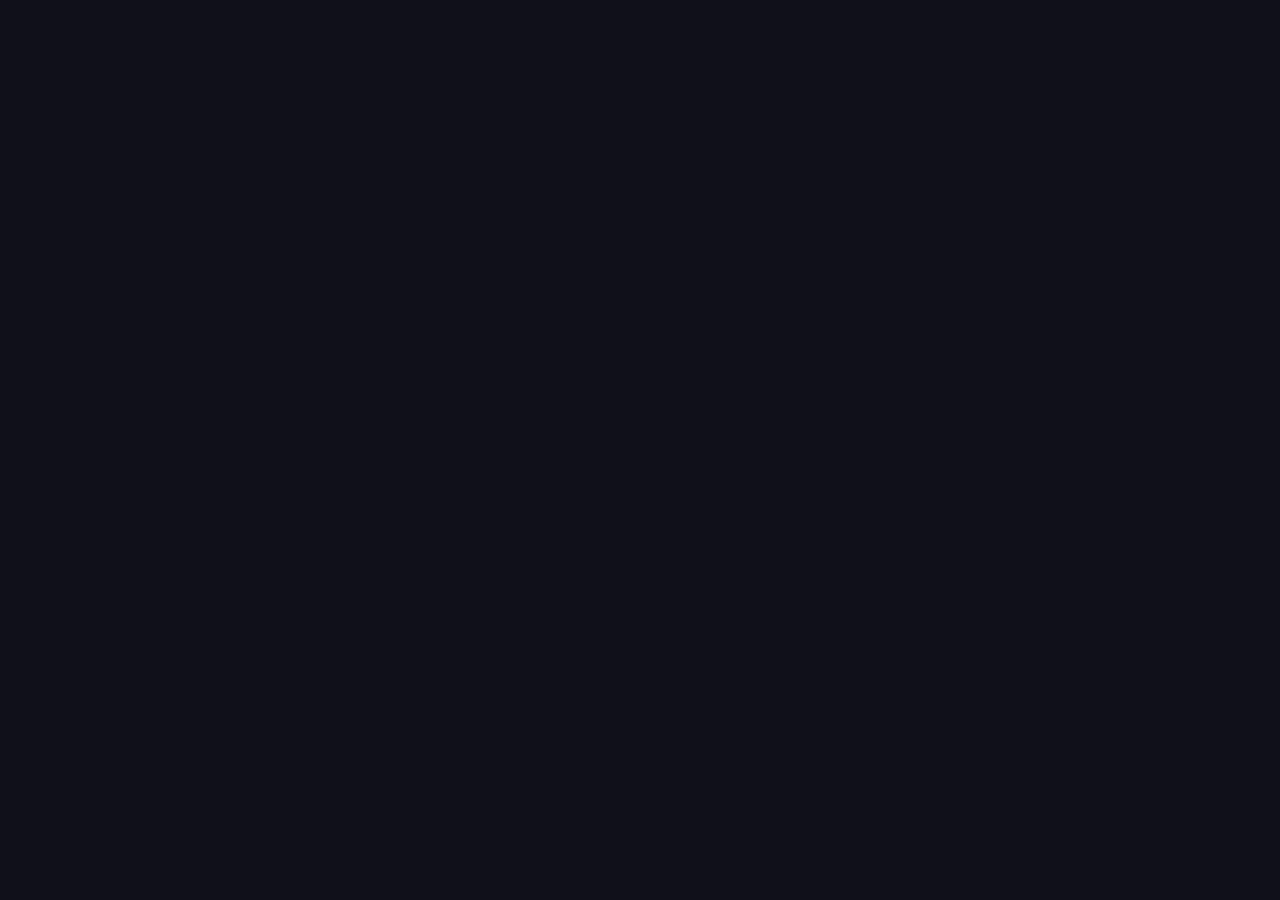
==== browser/index.html @ 3b5455ec "Auto-generated commit" ====
<!doctype html>
<html lang="en" data-beasties-container>
<head><link rel="preconnect" href="https://fonts.gstatic.com" crossorigin>
  <meta charset="utf-8">
  <title>PrimeiroProjeto</title>
  <base href="/primeiro-projeto/">
  <meta name="viewport" content="width=device-width, initial-scale=1">
  <link rel="icon" type="image/x-icon" href="favicon.ico">
  <style>@font-face{font-family:'Roboto';font-style:normal;font-weight:300;font-stretch:100%;font-display:swap;src:url(https://fonts.gstatic.com/s/roboto/v48/KFO7CnqEu92Fr1ME7kSn66aGLdTylUAMa3GUBGEe.woff2) format('woff2');unicode-range:U+0460-052F, U+1C80-1C8A, U+20B4, U+2DE0-2DFF, U+A640-A69F, U+FE2E-FE2F;}@font-face{font-family:'Roboto';font-style:normal;font-weight:300;font-stretch:100%;font-display:swap;src:url(https://fonts.gstatic.com/s/roboto/v48/KFO7CnqEu92Fr1ME7kSn66aGLdTylUAMa3iUBGEe.woff2) format('woff2');unicode-range:U+0301, U+0400-045F, U+0490-0491, U+04B0-04B1, U+2116;}@font-face{font-family:'Roboto';font-style:normal;font-weight:300;font-stretch:100%;font-display:swap;src:url(https://fonts.gstatic.com/s/roboto/v48/KFO7CnqEu92Fr1ME7kSn66aGLdTylUAMa3CUBGEe.woff2) format('woff2');unicode-range:U+1F00-1FFF;}@font-face{font-family:'Roboto';font-style:normal;font-weight:300;font-stretch:100%;font-display:swap;src:url(https://fonts.gstatic.com/s/roboto/v48/KFO7CnqEu92Fr1ME7kSn66aGLdTylUAMa3-UBGEe.woff2) format('woff2');unicode-range:U+0370-0377, U+037A-037F, U+0384-038A, U+038C, U+038E-03A1, U+03A3-03FF;}@font-face{font-family:'Roboto';font-style:normal;font-weight:300;font-stretch:100%;font-display:swap;src:url(https://fonts.gstatic.com/s/roboto/v48/KFO7CnqEu92Fr1ME7kSn66aGLdTylUAMawCUBGEe.woff2) format('woff2');unicode-range:U+0302-0303, U+0305, U+0307-0308, U+0310, U+0312, U+0315, U+031A, U+0326-0327, U+032C, U+032F-0330, U+0332-0333, U+0338, U+033A, U+0346, U+034D, U+0391-03A1, U+03A3-03A9, U+03B1-03C9, U+03D1, U+03D5-03D6, U+03F0-03F1, U+03F4-03F5, U+2016-2017, U+2034-2038, U+203C, U+2040, U+2043, U+2047, U+2050, U+2057, U+205F, U+2070-2071, U+2074-208E, U+2090-209C, U+20D0-20DC, U+20E1, U+20E5-20EF, U+2100-2112, U+2114-2115, U+2117-2121, U+2123-214F, U+2190, U+2192, U+2194-21AE, U+21B0-21E5, U+21F1-21F2, U+21F4-2211, U+2213-2214, U+2216-22FF, U+2308-230B, U+2310, U+2319, U+231C-2321, U+2336-237A, U+237C, U+2395, U+239B-23B7, U+23D0, U+23DC-23E1, U+2474-2475, U+25AF, U+25B3, U+25B7, U+25BD, U+25C1, U+25CA, U+25CC, U+25FB, U+266D-266F, U+27C0-27FF, U+2900-2AFF, U+2B0E-2B11, U+2B30-2B4C, U+2BFE, U+3030, U+FF5B, U+FF5D, U+1D400-1D7FF, U+1EE00-1EEFF;}@font-face{font-family:'Roboto';font-style:normal;font-weight:300;font-stretch:100%;font-display:swap;src:url(https://fonts.gstatic.com/s/roboto/v48/KFO7CnqEu92Fr1ME7kSn66aGLdTylUAMaxKUBGEe.woff2) format('woff2');unicode-range:U+0001-000C, U+000E-001F, U+007F-009F, U+20DD-20E0, U+20E2-20E4, U+2150-218F, U+2190, U+2192, U+2194-2199, U+21AF, U+21E6-21F0, U+21F3, U+2218-2219, U+2299, U+22C4-22C6, U+2300-243F, U+2440-244A, U+2460-24FF, U+25A0-27BF, U+2800-28FF, U+2921-2922, U+2981, U+29BF, U+29EB, U+2B00-2BFF, U+4DC0-4DFF, U+FFF9-FFFB, U+10140-1018E, U+10190-1019C, U+101A0, U+101D0-101FD, U+102E0-102FB, U+10E60-10E7E, U+1D2C0-1D2D3, U+1D2E0-1D37F, U+1F000-1F0FF, U+1F100-1F1AD, U+1F1E6-1F1FF, U+1F30D-1F30F, U+1F315, U+1F31C, U+1F31E, U+1F320-1F32C, U+1F336, U+1F378, U+1F37D, U+1F382, U+1F393-1F39F, U+1F3A7-1F3A8, U+1F3AC-1F3AF, U+1F3C2, U+1F3C4-1F3C6, U+1F3CA-1F3CE, U+1F3D4-1F3E0, U+1F3ED, U+1F3F1-1F3F3, U+1F3F5-1F3F7, U+1F408, U+1F415, U+1F41F, U+1F426, U+1F43F, U+1F441-1F442, U+1F444, U+1F446-1F449, U+1F44C-1F44E, U+1F453, U+1F46A, U+1F47D, U+1F4A3, U+1F4B0, U+1F4B3, U+1F4B9, U+1F4BB, U+1F4BF, U+1F4C8-1F4CB, U+1F4D6, U+1F4DA, U+1F4DF, U+1F4E3-1F4E6, U+1F4EA-1F4ED, U+1F4F7, U+1F4F9-1F4FB, U+1F4FD-1F4FE, U+1F503, U+1F507-1F50B, U+1F50D, U+1F512-1F513, U+1F53E-1F54A, U+1F54F-1F5FA, U+1F610, U+1F650-1F67F, U+1F687, U+1F68D, U+1F691, U+1F694, U+1F698, U+1F6AD, U+1F6B2, U+1F6B9-1F6BA, U+1F6BC, U+1F6C6-1F6CF, U+1F6D3-1F6D7, U+1F6E0-1F6EA, U+1F6F0-1F6F3, U+1F6F7-1F6FC, U+1F700-1F7FF, U+1F800-1F80B, U+1F810-1F847, U+1F850-1F859, U+1F860-1F887, U+1F890-1F8AD, U+1F8B0-1F8BB, U+1F8C0-1F8C1, U+1F900-1F90B, U+1F93B, U+1F946, U+1F984, U+1F996, U+1F9E9, U+1FA00-1FA6F, U+1FA70-1FA7C, U+1FA80-1FA89, U+1FA8F-1FAC6, U+1FACE-1FADC, U+1FADF-1FAE9, U+1FAF0-1FAF8, U+1FB00-1FBFF;}@font-face{font-family:'Roboto';font-style:normal;font-weight:300;font-stretch:100%;font-display:swap;src:url(https://fonts.gstatic.com/s/roboto/v48/KFO7CnqEu92Fr1ME7kSn66aGLdTylUAMa3OUBGEe.woff2) format('woff2');unicode-range:U+0102-0103, U+0110-0111, U+0128-0129, U+0168-0169, U+01A0-01A1, U+01AF-01B0, U+0300-0301, U+0303-0304, U+0308-0309, U+0323, U+0329, U+1EA0-1EF9, U+20AB;}@font-face{font-family:'Roboto';font-style:normal;font-weight:300;font-stretch:100%;font-display:swap;src:url(https://fonts.gstatic.com/s/roboto/v48/KFO7CnqEu92Fr1ME7kSn66aGLdTylUAMa3KUBGEe.woff2) format('woff2');unicode-range:U+0100-02BA, U+02BD-02C5, U+02C7-02CC, U+02CE-02D7, U+02DD-02FF, U+0304, U+0308, U+0329, U+1D00-1DBF, U+1E00-1E9F, U+1EF2-1EFF, U+2020, U+20A0-20AB, U+20AD-20C0, U+2113, U+2C60-2C7F, U+A720-A7FF;}@font-face{font-family:'Roboto';font-style:normal;font-weight:300;font-stretch:100%;font-display:swap;src:url(https://fonts.gstatic.com/s/roboto/v48/KFO7CnqEu92Fr1ME7kSn66aGLdTylUAMa3yUBA.woff2) format('woff2');unicode-range:U+0000-00FF, U+0131, U+0152-0153, U+02BB-02BC, U+02C6, U+02DA, U+02DC, U+0304, U+0308, U+0329, U+2000-206F, U+20AC, U+2122, U+2191, U+2193, U+2212, U+2215, U+FEFF, U+FFFD;}@font-face{font-family:'Roboto';font-style:normal;font-weight:400;font-stretch:100%;font-display:swap;src:url(https://fonts.gstatic.com/s/roboto/v48/KFO7CnqEu92Fr1ME7kSn66aGLdTylUAMa3GUBGEe.woff2) format('woff2');unicode-range:U+0460-052F, U+1C80-1C8A, U+20B4, U+2DE0-2DFF, U+A640-A69F, U+FE2E-FE2F;}@font-face{font-family:'Roboto';font-style:normal;font-weight:400;font-stretch:100%;font-display:swap;src:url(https://fonts.gstatic.com/s/roboto/v48/KFO7CnqEu92Fr1ME7kSn66aGLdTylUAMa3iUBGEe.woff2) format('woff2');unicode-range:U+0301, U+0400-045F, U+0490-0491, U+04B0-04B1, U+2116;}@font-face{font-family:'Roboto';font-style:normal;font-weight:400;font-stretch:100%;font-display:swap;src:url(https://fonts.gstatic.com/s/roboto/v48/KFO7CnqEu92Fr1ME7kSn66aGLdTylUAMa3CUBGEe.woff2) format('woff2');unicode-range:U+1F00-1FFF;}@font-face{font-family:'Roboto';font-style:normal;font-weight:400;font-stretch:100%;font-display:swap;src:url(https://fonts.gstatic.com/s/roboto/v48/KFO7CnqEu92Fr1ME7kSn66aGLdTylUAMa3-UBGEe.woff2) format('woff2');unicode-range:U+0370-0377, U+037A-037F, U+0384-038A, U+038C, U+038E-03A1, U+03A3-03FF;}@font-face{font-family:'Roboto';font-style:normal;font-weight:400;font-stretch:100%;font-display:swap;src:url(https://fonts.gstatic.com/s/roboto/v48/KFO7CnqEu92Fr1ME7kSn66aGLdTylUAMawCUBGEe.woff2) format('woff2');unicode-range:U+0302-0303, U+0305, U+0307-0308, U+0310, U+0312, U+0315, U+031A, U+0326-0327, U+032C, U+032F-0330, U+0332-0333, U+0338, U+033A, U+0346, U+034D, U+0391-03A1, U+03A3-03A9, U+03B1-03C9, U+03D1, U+03D5-03D6, U+03F0-03F1, U+03F4-03F5, U+2016-2017, U+2034-2038, U+203C, U+2040, U+2043, U+2047, U+2050, U+2057, U+205F, U+2070-2071, U+2074-208E, U+2090-209C, U+20D0-20DC, U+20E1, U+20E5-20EF, U+2100-2112, U+2114-2115, U+2117-2121, U+2123-214F, U+2190, U+2192, U+2194-21AE, U+21B0-21E5, U+21F1-21F2, U+21F4-2211, U+2213-2214, U+2216-22FF, U+2308-230B, U+2310, U+2319, U+231C-2321, U+2336-237A, U+237C, U+2395, U+239B-23B7, U+23D0, U+23DC-23E1, U+2474-2475, U+25AF, U+25B3, U+25B7, U+25BD, U+25C1, U+25CA, U+25CC, U+25FB, U+266D-266F, U+27C0-27FF, U+2900-2AFF, U+2B0E-2B11, U+2B30-2B4C, U+2BFE, U+3030, U+FF5B, U+FF5D, U+1D400-1D7FF, U+1EE00-1EEFF;}@font-face{font-family:'Roboto';font-style:normal;font-weight:400;font-stretch:100%;font-display:swap;src:url(https://fonts.gstatic.com/s/roboto/v48/KFO7CnqEu92Fr1ME7kSn66aGLdTylUAMaxKUBGEe.woff2) format('woff2');unicode-range:U+0001-000C, U+000E-001F, U+007F-009F, U+20DD-20E0, U+20E2-20E4, U+2150-218F, U+2190, U+2192, U+2194-2199, U+21AF, U+21E6-21F0, U+21F3, U+2218-2219, U+2299, U+22C4-22C6, U+2300-243F, U+2440-244A, U+2460-24FF, U+25A0-27BF, U+2800-28FF, U+2921-2922, U+2981, U+29BF, U+29EB, U+2B00-2BFF, U+4DC0-4DFF, U+FFF9-FFFB, U+10140-1018E, U+10190-1019C, U+101A0, U+101D0-101FD, U+102E0-102FB, U+10E60-10E7E, U+1D2C0-1D2D3, U+1D2E0-1D37F, U+1F000-1F0FF, U+1F100-1F1AD, U+1F1E6-1F1FF, U+1F30D-1F30F, U+1F315, U+1F31C, U+1F31E, U+1F320-1F32C, U+1F336, U+1F378, U+1F37D, U+1F382, U+1F393-1F39F, U+1F3A7-1F3A8, U+1F3AC-1F3AF, U+1F3C2, U+1F3C4-1F3C6, U+1F3CA-1F3CE, U+1F3D4-1F3E0, U+1F3ED, U+1F3F1-1F3F3, U+1F3F5-1F3F7, U+1F408, U+1F415, U+1F41F, U+1F426, U+1F43F, U+1F441-1F442, U+1F444, U+1F446-1F449, U+1F44C-1F44E, U+1F453, U+1F46A, U+1F47D, U+1F4A3, U+1F4B0, U+1F4B3, U+1F4B9, U+1F4BB, U+1F4BF, U+1F4C8-1F4CB, U+1F4D6, U+1F4DA, U+1F4DF, U+1F4E3-1F4E6, U+1F4EA-1F4ED, U+1F4F7, U+1F4F9-1F4FB, U+1F4FD-1F4FE, U+1F503, U+1F507-1F50B, U+1F50D, U+1F512-1F513, U+1F53E-1F54A, U+1F54F-1F5FA, U+1F610, U+1F650-1F67F, U+1F687, U+1F68D, U+1F691, U+1F694, U+1F698, U+1F6AD, U+1F6B2, U+1F6B9-1F6BA, U+1F6BC, U+1F6C6-1F6CF, U+1F6D3-1F6D7, U+1F6E0-1F6EA, U+1F6F0-1F6F3, U+1F6F7-1F6FC, U+1F700-1F7FF, U+1F800-1F80B, U+1F810-1F847, U+1F850-1F859, U+1F860-1F887, U+1F890-1F8AD, U+1F8B0-1F8BB, U+1F8C0-1F8C1, U+1F900-1F90B, U+1F93B, U+1F946, U+1F984, U+1F996, U+1F9E9, U+1FA00-1FA6F, U+1FA70-1FA7C, U+1FA80-1FA89, U+1FA8F-1FAC6, U+1FACE-1FADC, U+1FADF-1FAE9, U+1FAF0-1FAF8, U+1FB00-1FBFF;}@font-face{font-family:'Roboto';font-style:normal;font-weight:400;font-stretch:100%;font-display:swap;src:url(https://fonts.gstatic.com/s/roboto/v48/KFO7CnqEu92Fr1ME7kSn66aGLdTylUAMa3OUBGEe.woff2) format('woff2');unicode-range:U+0102-0103, U+0110-0111, U+0128-0129, U+0168-0169, U+01A0-01A1, U+01AF-01B0, U+0300-0301, U+0303-0304, U+0308-0309, U+0323, U+0329, U+1EA0-1EF9, U+20AB;}@font-face{font-family:'Roboto';font-style:normal;font-weight:400;font-stretch:100%;font-display:swap;src:url(https://fonts.gstatic.com/s/roboto/v48/KFO7CnqEu92Fr1ME7kSn66aGLdTylUAMa3KUBGEe.woff2) format('woff2');unicode-range:U+0100-02BA, U+02BD-02C5, U+02C7-02CC, U+02CE-02D7, U+02DD-02FF, U+0304, U+0308, U+0329, U+1D00-1DBF, U+1E00-1E9F, U+1EF2-1EFF, U+2020, U+20A0-20AB, U+20AD-20C0, U+2113, U+2C60-2C7F, U+A720-A7FF;}@font-face{font-family:'Roboto';font-style:normal;font-weight:400;font-stretch:100%;font-display:swap;src:url(https://fonts.gstatic.com/s/roboto/v48/KFO7CnqEu92Fr1ME7kSn66aGLdTylUAMa3yUBA.woff2) format('woff2');unicode-range:U+0000-00FF, U+0131, U+0152-0153, U+02BB-02BC, U+02C6, U+02DA, U+02DC, U+0304, U+0308, U+0329, U+2000-206F, U+20AC, U+2122, U+2191, U+2193, U+2212, U+2215, U+FEFF, U+FFFD;}@font-face{font-family:'Roboto';font-style:normal;font-weight:500;font-stretch:100%;font-display:swap;src:url(https://fonts.gstatic.com/s/roboto/v48/KFO7CnqEu92Fr1ME7kSn66aGLdTylUAMa3GUBGEe.woff2) format('woff2');unicode-range:U+0460-052F, U+1C80-1C8A, U+20B4, U+2DE0-2DFF, U+A640-A69F, U+FE2E-FE2F;}@font-face{font-family:'Roboto';font-style:normal;font-weight:500;font-stretch:100%;font-display:swap;src:url(https://fonts.gstatic.com/s/roboto/v48/KFO7CnqEu92Fr1ME7kSn66aGLdTylUAMa3iUBGEe.woff2) format('woff2');unicode-range:U+0301, U+0400-045F, U+0490-0491, U+04B0-04B1, U+2116;}@font-face{font-family:'Roboto';font-style:normal;font-weight:500;font-stretch:100%;font-display:swap;src:url(https://fonts.gstatic.com/s/roboto/v48/KFO7CnqEu92Fr1ME7kSn66aGLdTylUAMa3CUBGEe.woff2) format('woff2');unicode-range:U+1F00-1FFF;}@font-face{font-family:'Roboto';font-style:normal;font-weight:500;font-stretch:100%;font-display:swap;src:url(https://fonts.gstatic.com/s/roboto/v48/KFO7CnqEu92Fr1ME7kSn66aGLdTylUAMa3-UBGEe.woff2) format('woff2');unicode-range:U+0370-0377, U+037A-037F, U+0384-038A, U+038C, U+038E-03A1, U+03A3-03FF;}@font-face{font-family:'Roboto';font-style:normal;font-weight:500;font-stretch:100%;font-display:swap;src:url(https://fonts.gstatic.com/s/roboto/v48/KFO7CnqEu92Fr1ME7kSn66aGLdTylUAMawCUBGEe.woff2) format('woff2');unicode-range:U+0302-0303, U+0305, U+0307-0308, U+0310, U+0312, U+0315, U+031A, U+0326-0327, U+032C, U+032F-0330, U+0332-0333, U+0338, U+033A, U+0346, U+034D, U+0391-03A1, U+03A3-03A9, U+03B1-03C9, U+03D1, U+03D5-03D6, U+03F0-03F1, U+03F4-03F5, U+2016-2017, U+2034-2038, U+203C, U+2040, U+2043, U+2047, U+2050, U+2057, U+205F, U+2070-2071, U+2074-208E, U+2090-209C, U+20D0-20DC, U+20E1, U+20E5-20EF, U+2100-2112, U+2114-2115, U+2117-2121, U+2123-214F, U+2190, U+2192, U+2194-21AE, U+21B0-21E5, U+21F1-21F2, U+21F4-2211, U+2213-2214, U+2216-22FF, U+2308-230B, U+2310, U+2319, U+231C-2321, U+2336-237A, U+237C, U+2395, U+239B-23B7, U+23D0, U+23DC-23E1, U+2474-2475, U+25AF, U+25B3, U+25B7, U+25BD, U+25C1, U+25CA, U+25CC, U+25FB, U+266D-266F, U+27C0-27FF, U+2900-2AFF, U+2B0E-2B11, U+2B30-2B4C, U+2BFE, U+3030, U+FF5B, U+FF5D, U+1D400-1D7FF, U+1EE00-1EEFF;}@font-face{font-family:'Roboto';font-style:normal;font-weight:500;font-stretch:100%;font-display:swap;src:url(https://fonts.gstatic.com/s/roboto/v48/KFO7CnqEu92Fr1ME7kSn66aGLdTylUAMaxKUBGEe.woff2) format('woff2');unicode-range:U+0001-000C, U+000E-001F, U+007F-009F, U+20DD-20E0, U+20E2-20E4, U+2150-218F, U+2190, U+2192, U+2194-2199, U+21AF, U+21E6-21F0, U+21F3, U+2218-2219, U+2299, U+22C4-22C6, U+2300-243F, U+2440-244A, U+2460-24FF, U+25A0-27BF, U+2800-28FF, U+2921-2922, U+2981, U+29BF, U+29EB, U+2B00-2BFF, U+4DC0-4DFF, U+FFF9-FFFB, U+10140-1018E, U+10190-1019C, U+101A0, U+101D0-101FD, U+102E0-102FB, U+10E60-10E7E, U+1D2C0-1D2D3, U+1D2E0-1D37F, U+1F000-1F0FF, U+1F100-1F1AD, U+1F1E6-1F1FF, U+1F30D-1F30F, U+1F315, U+1F31C, U+1F31E, U+1F320-1F32C, U+1F336, U+1F378, U+1F37D, U+1F382, U+1F393-1F39F, U+1F3A7-1F3A8, U+1F3AC-1F3AF, U+1F3C2, U+1F3C4-1F3C6, U+1F3CA-1F3CE, U+1F3D4-1F3E0, U+1F3ED, U+1F3F1-1F3F3, U+1F3F5-1F3F7, U+1F408, U+1F415, U+1F41F, U+1F426, U+1F43F, U+1F441-1F442, U+1F444, U+1F446-1F449, U+1F44C-1F44E, U+1F453, U+1F46A, U+1F47D, U+1F4A3, U+1F4B0, U+1F4B3, U+1F4B9, U+1F4BB, U+1F4BF, U+1F4C8-1F4CB, U+1F4D6, U+1F4DA, U+1F4DF, U+1F4E3-1F4E6, U+1F4EA-1F4ED, U+1F4F7, U+1F4F9-1F4FB, U+1F4FD-1F4FE, U+1F503, U+1F507-1F50B, U+1F50D, U+1F512-1F513, U+1F53E-1F54A, U+1F54F-1F5FA, U+1F610, U+1F650-1F67F, U+1F687, U+1F68D, U+1F691, U+1F694, U+1F698, U+1F6AD, U+1F6B2, U+1F6B9-1F6BA, U+1F6BC, U+1F6C6-1F6CF, U+1F6D3-1F6D7, U+1F6E0-1F6EA, U+1F6F0-1F6F3, U+1F6F7-1F6FC, U+1F700-1F7FF, U+1F800-1F80B, U+1F810-1F847, U+1F850-1F859, U+1F860-1F887, U+1F890-1F8AD, U+1F8B0-1F8BB, U+1F8C0-1F8C1, U+1F900-1F90B, U+1F93B, U+1F946, U+1F984, U+1F996, U+1F9E9, U+1FA00-1FA6F, U+1FA70-1FA7C, U+1FA80-1FA89, U+1FA8F-1FAC6, U+1FACE-1FADC, U+1FADF-1FAE9, U+1FAF0-1FAF8, U+1FB00-1FBFF;}@font-face{font-family:'Roboto';font-style:normal;font-weight:500;font-stretch:100%;font-display:swap;src:url(https://fonts.gstatic.com/s/roboto/v48/KFO7CnqEu92Fr1ME7kSn66aGLdTylUAMa3OUBGEe.woff2) format('woff2');unicode-range:U+0102-0103, U+0110-0111, U+0128-0129, U+0168-0169, U+01A0-01A1, U+01AF-01B0, U+0300-0301, U+0303-0304, U+0308-0309, U+0323, U+0329, U+1EA0-1EF9, U+20AB;}@font-face{font-family:'Roboto';font-style:normal;font-weight:500;font-stretch:100%;font-display:swap;src:url(https://fonts.gstatic.com/s/roboto/v48/KFO7CnqEu92Fr1ME7kSn66aGLdTylUAMa3KUBGEe.woff2) format('woff2');unicode-range:U+0100-02BA, U+02BD-02C5, U+02C7-02CC, U+02CE-02D7, U+02DD-02FF, U+0304, U+0308, U+0329, U+1D00-1DBF, U+1E00-1E9F, U+1EF2-1EFF, U+2020, U+20A0-20AB, U+20AD-20C0, U+2113, U+2C60-2C7F, U+A720-A7FF;}@font-face{font-family:'Roboto';font-style:normal;font-weight:500;font-stretch:100%;font-display:swap;src:url(https://fonts.gstatic.com/s/roboto/v48/KFO7CnqEu92Fr1ME7kSn66aGLdTylUAMa3yUBA.woff2) format('woff2');unicode-range:U+0000-00FF, U+0131, U+0152-0153, U+02BB-02BC, U+02C6, U+02DA, U+02DC, U+0304, U+0308, U+0329, U+2000-206F, U+20AC, U+2122, U+2191, U+2193, U+2212, U+2215, U+FEFF, U+FFFD;}</style>
  <style>@font-face{font-family:'Material Icons';font-style:normal;font-weight:400;src:url(https://fonts.gstatic.com/s/materialicons/v143/flUhRq6tzZclQEJ-Vdg-IuiaDsNc.woff2) format('woff2');}.material-icons{font-family:'Material Icons';font-weight:normal;font-style:normal;font-size:24px;line-height:1;letter-spacing:normal;text-transform:none;display:inline-block;white-space:nowrap;word-wrap:normal;direction:ltr;-webkit-font-feature-settings:'liga';-webkit-font-smoothing:antialiased;}</style>
<style>html{--mat-sys-background:#faf9fd;--mat-sys-error:#ba1a1a;--mat-sys-error-container:#ffdad6;--mat-sys-inverse-on-surface:#f2f0f4;--mat-sys-inverse-primary:#abc7ff;--mat-sys-inverse-surface:#2f3033;--mat-sys-on-background:#1a1b1f;--mat-sys-on-error:#ffffff;--mat-sys-on-error-container:#93000a;--mat-sys-on-primary:#ffffff;--mat-sys-on-primary-container:#00458f;--mat-sys-on-primary-fixed:#001b3f;--mat-sys-on-primary-fixed-variant:#00458f;--mat-sys-on-secondary:#ffffff;--mat-sys-on-secondary-container:#3e4759;--mat-sys-on-secondary-fixed:#131c2b;--mat-sys-on-secondary-fixed-variant:#3e4759;--mat-sys-on-surface:#1a1b1f;--mat-sys-on-surface-variant:#44474e;--mat-sys-on-tertiary:#ffffff;--mat-sys-on-tertiary-container:#0000ef;--mat-sys-on-tertiary-fixed:#00006e;--mat-sys-on-tertiary-fixed-variant:#0000ef;--mat-sys-outline:#74777f;--mat-sys-outline-variant:#c4c6d0;--mat-sys-primary:#005cbb;--mat-sys-primary-container:#d7e3ff;--mat-sys-primary-fixed:#d7e3ff;--mat-sys-primary-fixed-dim:#abc7ff;--mat-sys-scrim:#000000;--mat-sys-secondary:#565e71;--mat-sys-secondary-container:#dae2f9;--mat-sys-secondary-fixed:#dae2f9;--mat-sys-secondary-fixed-dim:#bec6dc;--mat-sys-shadow:#000000;--mat-sys-surface:#faf9fd;--mat-sys-surface-bright:#faf9fd;--mat-sys-surface-container:#efedf0;--mat-sys-surface-container-high:#e9e7eb;--mat-sys-surface-container-highest:#e3e2e6;--mat-sys-surface-container-low:#f4f3f6;--mat-sys-surface-container-lowest:#ffffff;--mat-sys-surface-dim:#dbd9dd;--mat-sys-surface-tint:#005cbb;--mat-sys-surface-variant:#e0e2ec;--mat-sys-tertiary:#343dff;--mat-sys-tertiary-container:#e0e0ff;--mat-sys-tertiary-fixed:#e0e0ff;--mat-sys-tertiary-fixed-dim:#bec2ff;--mat-sys-neutral-variant20:#2d3038;--mat-sys-neutral10:#1a1b1f}html{--mat-sys-level0:0px 0px 0px 0px rgba(0, 0, 0, .2), 0px 0px 0px 0px rgba(0, 0, 0, .14), 0px 0px 0px 0px rgba(0, 0, 0, .12)}html{--mat-sys-level1:0px 2px 1px -1px rgba(0, 0, 0, .2), 0px 1px 1px 0px rgba(0, 0, 0, .14), 0px 1px 3px 0px rgba(0, 0, 0, .12)}html{--mat-sys-level2:0px 3px 3px -2px rgba(0, 0, 0, .2), 0px 3px 4px 0px rgba(0, 0, 0, .14), 0px 1px 8px 0px rgba(0, 0, 0, .12)}html{--mat-sys-level3:0px 3px 5px -1px rgba(0, 0, 0, .2), 0px 6px 10px 0px rgba(0, 0, 0, .14), 0px 1px 18px 0px rgba(0, 0, 0, .12)}html{--mat-sys-level4:0px 5px 5px -3px rgba(0, 0, 0, .2), 0px 8px 10px 1px rgba(0, 0, 0, .14), 0px 3px 14px 2px rgba(0, 0, 0, .12)}html{--mat-sys-level5:0px 7px 8px -4px rgba(0, 0, 0, .2), 0px 12px 17px 2px rgba(0, 0, 0, .14), 0px 5px 22px 4px rgba(0, 0, 0, .12)}html{--mat-sys-body-large:400 1rem / 1.5rem Roboto;--mat-sys-body-large-font:Roboto;--mat-sys-body-large-line-height:1.5rem;--mat-sys-body-large-size:1rem;--mat-sys-body-large-tracking:.031rem;--mat-sys-body-large-weight:400;--mat-sys-body-medium:400 .875rem / 1.25rem Roboto;--mat-sys-body-medium-font:Roboto;--mat-sys-body-medium-line-height:1.25rem;--mat-sys-body-medium-size:.875rem;--mat-sys-body-medium-tracking:.016rem;--mat-sys-body-medium-weight:400;--mat-sys-body-small:400 .75rem / 1rem Roboto;--mat-sys-body-small-font:Roboto;--mat-sys-body-small-line-height:1rem;--mat-sys-body-small-size:.75rem;--mat-sys-body-small-tracking:.025rem;--mat-sys-body-small-weight:400;--mat-sys-display-large:400 3.562rem / 4rem Roboto;--mat-sys-display-large-font:Roboto;--mat-sys-display-large-line-height:4rem;--mat-sys-display-large-size:3.562rem;--mat-sys-display-large-tracking:-.016rem;--mat-sys-display-large-weight:400;--mat-sys-display-medium:400 2.812rem / 3.25rem Roboto;--mat-sys-display-medium-font:Roboto;--mat-sys-display-medium-line-height:3.25rem;--mat-sys-display-medium-size:2.812rem;--mat-sys-display-medium-tracking:0;--mat-sys-display-medium-weight:400;--mat-sys-display-small:400 2.25rem / 2.75rem Roboto;--mat-sys-display-small-font:Roboto;--mat-sys-display-small-line-height:2.75rem;--mat-sys-display-small-size:2.25rem;--mat-sys-display-small-tracking:0;--mat-sys-display-small-weight:400;--mat-sys-headline-large:400 2rem / 2.5rem Roboto;--mat-sys-headline-large-font:Roboto;--mat-sys-headline-large-line-height:2.5rem;--mat-sys-headline-large-size:2rem;--mat-sys-headline-large-tracking:0;--mat-sys-headline-large-weight:400;--mat-sys-headline-medium:400 1.75rem / 2.25rem Roboto;--mat-sys-headline-medium-font:Roboto;--mat-sys-headline-medium-line-height:2.25rem;--mat-sys-headline-medium-size:1.75rem;--mat-sys-headline-medium-tracking:0;--mat-sys-headline-medium-weight:400;--mat-sys-headline-small:400 1.5rem / 2rem Roboto;--mat-sys-headline-small-font:Roboto;--mat-sys-headline-small-line-height:2rem;--mat-sys-headline-small-size:1.5rem;--mat-sys-headline-small-tracking:0;--mat-sys-headline-small-weight:400;--mat-sys-label-large:500 .875rem / 1.25rem Roboto;--mat-sys-label-large-font:Roboto;--mat-sys-label-large-line-height:1.25rem;--mat-sys-label-large-size:.875rem;--mat-sys-label-large-tracking:.006rem;--mat-sys-label-large-weight:500;--mat-sys-label-large-weight-prominent:700;--mat-sys-label-medium:500 .75rem / 1rem Roboto;--mat-sys-label-medium-font:Roboto;--mat-sys-label-medium-line-height:1rem;--mat-sys-label-medium-size:.75rem;--mat-sys-label-medium-tracking:.031rem;--mat-sys-label-medium-weight:500;--mat-sys-label-medium-weight-prominent:700;--mat-sys-label-small:500 .688rem / 1rem Roboto;--mat-sys-label-small-font:Roboto;--mat-sys-label-small-line-height:1rem;--mat-sys-label-small-size:.688rem;--mat-sys-label-small-tracking:.031rem;--mat-sys-label-small-weight:500;--mat-sys-title-large:400 1.375rem / 1.75rem Roboto;--mat-sys-title-large-font:Roboto;--mat-sys-title-large-line-height:1.75rem;--mat-sys-title-large-size:1.375rem;--mat-sys-title-large-tracking:0;--mat-sys-title-large-weight:400;--mat-sys-title-medium:500 1rem / 1.5rem Roboto;--mat-sys-title-medium-font:Roboto;--mat-sys-title-medium-line-height:1.5rem;--mat-sys-title-medium-size:1rem;--mat-sys-title-medium-tracking:.009rem;--mat-sys-title-medium-weight:500;--mat-sys-title-small:500 .875rem / 1.25rem Roboto;--mat-sys-title-small-font:Roboto;--mat-sys-title-small-line-height:1.25rem;--mat-sys-title-small-size:.875rem;--mat-sys-title-small-tracking:.006rem;--mat-sys-title-small-weight:500}html{--mat-sys-corner-extra-large:28px;--mat-sys-corner-extra-large-top:28px 28px 0 0;--mat-sys-corner-extra-small:4px;--mat-sys-corner-extra-small-top:4px 4px 0 0;--mat-sys-corner-full:9999px;--mat-sys-corner-large:16px;--mat-sys-corner-large-end:0 16px 16px 0;--mat-sys-corner-large-start:16px 0 0 16px;--mat-sys-corner-large-top:16px 16px 0 0;--mat-sys-corner-medium:12px;--mat-sys-corner-none:0;--mat-sys-corner-small:8px}html{--mat-sys-dragged-state-layer-opacity:.16;--mat-sys-focus-state-layer-opacity:.12;--mat-sys-hover-state-layer-opacity:.08;--mat-sys-pressed-state-layer-opacity:.12}html,body{height:100%}body{height:100%;background-color:var(--black);margin:0}:root{--primary:#2fbf71;--primary-010:#21804d;--secondary:#06628a;--secondary-010:#06374e;--white:#fff;--black:#10101a;--black-010:#2a2a30;--grey:#9b9ba0}</style><link rel="stylesheet" href="styles-IXRFLJNW.css" media="print" onload="this.media='all'"><noscript><link rel="stylesheet" href="styles-IXRFLJNW.css"></noscript></head>
<body class="mat-typography">
  <app-root></app-root>
<link rel="modulepreload" href="chunk-XQW7OOV7.js"><script src="polyfills-B6TNHZQ6.js" type="module"></script><script src="main-UBAB4KIF.js" type="module"></script></body>
</html>
---- browser/styles-IXRFLJNW.css ----
html{--mat-sys-background: #faf9fd;--mat-sys-error: #ba1a1a;--mat-sys-error-container: #ffdad6;--mat-sys-inverse-on-surface: #f2f0f4;--mat-sys-inverse-primary: #abc7ff;--mat-sys-inverse-surface: #2f3033;--mat-sys-on-background: #1a1b1f;--mat-sys-on-error: #ffffff;--mat-sys-on-error-container: #93000a;--mat-sys-on-primary: #ffffff;--mat-sys-on-primary-container: #00458f;--mat-sys-on-primary-fixed: #001b3f;--mat-sys-on-primary-fixed-variant: #00458f;--mat-sys-on-secondary: #ffffff;--mat-sys-on-secondary-container: #3e4759;--mat-sys-on-secondary-fixed: #131c2b;--mat-sys-on-secondary-fixed-variant: #3e4759;--mat-sys-on-surface: #1a1b1f;--mat-sys-on-surface-variant: #44474e;--mat-sys-on-tertiary: #ffffff;--mat-sys-on-tertiary-container: #0000ef;--mat-sys-on-tertiary-fixed: #00006e;--mat-sys-on-tertiary-fixed-variant: #0000ef;--mat-sys-outline: #74777f;--mat-sys-outline-variant: #c4c6d0;--mat-sys-primary: #005cbb;--mat-sys-primary-container: #d7e3ff;--mat-sys-primary-fixed: #d7e3ff;--mat-sys-primary-fixed-dim: #abc7ff;--mat-sys-scrim: #000000;--mat-sys-secondary: #565e71;--mat-sys-secondary-container: #dae2f9;--mat-sys-secondary-fixed: #dae2f9;--mat-sys-secondary-fixed-dim: #bec6dc;--mat-sys-shadow: #000000;--mat-sys-surface: #faf9fd;--mat-sys-surface-bright: #faf9fd;--mat-sys-surface-container: #efedf0;--mat-sys-surface-container-high: #e9e7eb;--mat-sys-surface-container-highest: #e3e2e6;--mat-sys-surface-container-low: #f4f3f6;--mat-sys-surface-container-lowest: #ffffff;--mat-sys-surface-dim: #dbd9dd;--mat-sys-surface-tint: #005cbb;--mat-sys-surface-variant: #e0e2ec;--mat-sys-tertiary: #343dff;--mat-sys-tertiary-container: #e0e0ff;--mat-sys-tertiary-fixed: #e0e0ff;--mat-sys-tertiary-fixed-dim: #bec2ff;--mat-sys-neutral-variant20: #2d3038;--mat-sys-neutral10: #1a1b1f}html{--mat-sys-level0: 0px 0px 0px 0px rgba(0, 0, 0, .2), 0px 0px 0px 0px rgba(0, 0, 0, .14), 0px 0px 0px 0px rgba(0, 0, 0, .12)}html{--mat-sys-level1: 0px 2px 1px -1px rgba(0, 0, 0, .2), 0px 1px 1px 0px rgba(0, 0, 0, .14), 0px 1px 3px 0px rgba(0, 0, 0, .12)}html{--mat-sys-level2: 0px 3px 3px -2px rgba(0, 0, 0, .2), 0px 3px 4px 0px rgba(0, 0, 0, .14), 0px 1px 8px 0px rgba(0, 0, 0, .12)}html{--mat-sys-level3: 0px 3px 5px -1px rgba(0, 0, 0, .2), 0px 6px 10px 0px rgba(0, 0, 0, .14), 0px 1px 18px 0px rgba(0, 0, 0, .12)}html{--mat-sys-level4: 0px 5px 5px -3px rgba(0, 0, 0, .2), 0px 8px 10px 1px rgba(0, 0, 0, .14), 0px 3px 14px 2px rgba(0, 0, 0, .12)}html{--mat-sys-level5: 0px 7px 8px -4px rgba(0, 0, 0, .2), 0px 12px 17px 2px rgba(0, 0, 0, .14), 0px 5px 22px 4px rgba(0, 0, 0, .12)}html{--mat-sys-body-large: 400 1rem / 1.5rem Roboto;--mat-sys-body-large-font: Roboto;--mat-sys-body-large-line-height: 1.5rem;--mat-sys-body-large-size: 1rem;--mat-sys-body-large-tracking: .031rem;--mat-sys-body-large-weight: 400;--mat-sys-body-medium: 400 .875rem / 1.25rem Roboto;--mat-sys-body-medium-font: Roboto;--mat-sys-body-medium-line-height: 1.25rem;--mat-sys-body-medium-size: .875rem;--mat-sys-body-medium-tracking: .016rem;--mat-sys-body-medium-weight: 400;--mat-sys-body-small: 400 .75rem / 1rem Roboto;--mat-sys-body-small-font: Roboto;--mat-sys-body-small-line-height: 1rem;--mat-sys-body-small-size: .75rem;--mat-sys-body-small-tracking: .025rem;--mat-sys-body-small-weight: 400;--mat-sys-display-large: 400 3.562rem / 4rem Roboto;--mat-sys-display-large-font: Roboto;--mat-sys-display-large-line-height: 4rem;--mat-sys-display-large-size: 3.562rem;--mat-sys-display-large-tracking: -.016rem;--mat-sys-display-large-weight: 400;--mat-sys-display-medium: 400 2.812rem / 3.25rem Roboto;--mat-sys-display-medium-font: Roboto;--mat-sys-display-medium-line-height: 3.25rem;--mat-sys-display-medium-size: 2.812rem;--mat-sys-display-medium-tracking: 0;--mat-sys-display-medium-weight: 400;--mat-sys-display-small: 400 2.25rem / 2.75rem Roboto;--mat-sys-display-small-font: Roboto;--mat-sys-display-small-line-height: 2.75rem;--mat-sys-display-small-size: 2.25rem;--mat-sys-display-small-tracking: 0;--mat-sys-display-small-weight: 400;--mat-sys-headline-large: 400 2rem / 2.5rem Roboto;--mat-sys-headline-large-font: Roboto;--mat-sys-headline-large-line-height: 2.5rem;--mat-sys-headline-large-size: 2rem;--mat-sys-headline-large-tracking: 0;--mat-sys-headline-large-weight: 400;--mat-sys-headline-medium: 400 1.75rem / 2.25rem Roboto;--mat-sys-headline-medium-font: Roboto;--mat-sys-headline-medium-line-height: 2.25rem;--mat-sys-headline-medium-size: 1.75rem;--mat-sys-headline-medium-tracking: 0;--mat-sys-headline-medium-weight: 400;--mat-sys-headline-small: 400 1.5rem / 2rem Roboto;--mat-sys-headline-small-font: Roboto;--mat-sys-headline-small-line-height: 2rem;--mat-sys-headline-small-size: 1.5rem;--mat-sys-headline-small-tracking: 0;--mat-sys-headline-small-weight: 400;--mat-sys-label-large: 500 .875rem / 1.25rem Roboto;--mat-sys-label-large-font: Roboto;--mat-sys-label-large-line-height: 1.25rem;--mat-sys-label-large-size: .875rem;--mat-sys-label-large-tracking: .006rem;--mat-sys-label-large-weight: 500;--mat-sys-label-large-weight-prominent: 700;--mat-sys-label-medium: 500 .75rem / 1rem Roboto;--mat-sys-label-medium-font: Roboto;--mat-sys-label-medium-line-height: 1rem;--mat-sys-label-medium-size: .75rem;--mat-sys-label-medium-tracking: .031rem;--mat-sys-label-medium-weight: 500;--mat-sys-label-medium-weight-prominent: 700;--mat-sys-label-small: 500 .688rem / 1rem Roboto;--mat-sys-label-small-font: Roboto;--mat-sys-label-small-line-height: 1rem;--mat-sys-label-small-size: .688rem;--mat-sys-label-small-tracking: .031rem;--mat-sys-label-small-weight: 500;--mat-sys-title-large: 400 1.375rem / 1.75rem Roboto;--mat-sys-title-large-font: Roboto;--mat-sys-title-large-line-height: 1.75rem;--mat-sys-title-large-size: 1.375rem;--mat-sys-title-large-tracking: 0;--mat-sys-title-large-weight: 400;--mat-sys-title-medium: 500 1rem / 1.5rem Roboto;--mat-sys-title-medium-font: Roboto;--mat-sys-title-medium-line-height: 1.5rem;--mat-sys-title-medium-size: 1rem;--mat-sys-title-medium-tracking: .009rem;--mat-sys-title-medium-weight: 500;--mat-sys-title-small: 500 .875rem / 1.25rem Roboto;--mat-sys-title-small-font: Roboto;--mat-sys-title-small-line-height: 1.25rem;--mat-sys-title-small-size: .875rem;--mat-sys-title-small-tracking: .006rem;--mat-sys-title-small-weight: 500}html{--mat-sys-corner-extra-large: 28px;--mat-sys-corner-extra-large-top: 28px 28px 0 0;--mat-sys-corner-extra-small: 4px;--mat-sys-corner-extra-small-top: 4px 4px 0 0;--mat-sys-corner-full: 9999px;--mat-sys-corner-large: 16px;--mat-sys-corner-large-end: 0 16px 16px 0;--mat-sys-corner-large-start: 16px 0 0 16px;--mat-sys-corner-large-top: 16px 16px 0 0;--mat-sys-corner-medium: 12px;--mat-sys-corner-none: 0;--mat-sys-corner-small: 8px}html{--mat-sys-dragged-state-layer-opacity: .16;--mat-sys-focus-state-layer-opacity: .12;--mat-sys-hover-state-layer-opacity: .08;--mat-sys-pressed-state-layer-opacity: .12}html,body{height:100%}body{height:100%;background-color:var(--black);margin:0}h1,h2,h3{font-size:22px}h1,h2,h3,a{color:var(--white);font-size:16px;margin:10px 0;text-decoration:none}p{color:var(--grey);font-size:16px;margin:10px 0}ul{list-style:none;padding:0;margin:0}:root{--primary: #2fbf71;--primary-010: #21804d;--secondary: #06628a;--secondary-010: #06374e;--white: #fff;--black: #10101a;--black-010:#2a2a30;--grey: #9b9ba0}.container{width:700px;position:relative;box-sizing:border-box}@media (max-width: 750px){.container{width:100%;padding:0 20px}}.btn{display:flex;justify-content:center;align-items:center;box-sizing:border-box;transition:.5s;cursor:pointer}.btn.btn-primary,.btn.btn-secondary{padding:10px;font-size:16px;border-radius:7px}.btn.btn-primary{color:var(--black-010);background-color:var(--primary)}.btn.btn-primary:hover{background:var(--primary-010);color:var(--white)}.btn.btn-secondary{color:var(--white);background-color:var(--secondary)}.btn.btn-secondary:hover{background:var(--secondary-010)}
---- browser/styles-IXRFLJNW.css ----
html{--mat-sys-background: #faf9fd;--mat-sys-error: #ba1a1a;--mat-sys-error-container: #ffdad6;--mat-sys-inverse-on-surface: #f2f0f4;--mat-sys-inverse-primary: #abc7ff;--mat-sys-inverse-surface: #2f3033;--mat-sys-on-background: #1a1b1f;--mat-sys-on-error: #ffffff;--mat-sys-on-error-container: #93000a;--mat-sys-on-primary: #ffffff;--mat-sys-on-primary-container: #00458f;--mat-sys-on-primary-fixed: #001b3f;--mat-sys-on-primary-fixed-variant: #00458f;--mat-sys-on-secondary: #ffffff;--mat-sys-on-secondary-container: #3e4759;--mat-sys-on-secondary-fixed: #131c2b;--mat-sys-on-secondary-fixed-variant: #3e4759;--mat-sys-on-surface: #1a1b1f;--mat-sys-on-surface-variant: #44474e;--mat-sys-on-tertiary: #ffffff;--mat-sys-on-tertiary-container: #0000ef;--mat-sys-on-tertiary-fixed: #00006e;--mat-sys-on-tertiary-fixed-variant: #0000ef;--mat-sys-outline: #74777f;--mat-sys-outline-variant: #c4c6d0;--mat-sys-primary: #005cbb;--mat-sys-primary-container: #d7e3ff;--mat-sys-primary-fixed: #d7e3ff;--mat-sys-primary-fixed-dim: #abc7ff;--mat-sys-scrim: #000000;--mat-sys-secondary: #565e71;--mat-sys-secondary-container: #dae2f9;--mat-sys-secondary-fixed: #dae2f9;--mat-sys-secondary-fixed-dim: #bec6dc;--mat-sys-shadow: #000000;--mat-sys-surface: #faf9fd;--mat-sys-surface-bright: #faf9fd;--mat-sys-surface-container: #efedf0;--mat-sys-surface-container-high: #e9e7eb;--mat-sys-surface-container-highest: #e3e2e6;--mat-sys-surface-container-low: #f4f3f6;--mat-sys-surface-container-lowest: #ffffff;--mat-sys-surface-dim: #dbd9dd;--mat-sys-surface-tint: #005cbb;--mat-sys-surface-variant: #e0e2ec;--mat-sys-tertiary: #343dff;--mat-sys-tertiary-container: #e0e0ff;--mat-sys-tertiary-fixed: #e0e0ff;--mat-sys-tertiary-fixed-dim: #bec2ff;--mat-sys-neutral-variant20: #2d3038;--mat-sys-neutral10: #1a1b1f}html{--mat-sys-level0: 0px 0px 0px 0px rgba(0, 0, 0, .2), 0px 0px 0px 0px rgba(0, 0, 0, .14), 0px 0px 0px 0px rgba(0, 0, 0, .12)}html{--mat-sys-level1: 0px 2px 1px -1px rgba(0, 0, 0, .2), 0px 1px 1px 0px rgba(0, 0, 0, .14), 0px 1px 3px 0px rgba(0, 0, 0, .12)}html{--mat-sys-level2: 0px 3px 3px -2px rgba(0, 0, 0, .2), 0px 3px 4px 0px rgba(0, 0, 0, .14), 0px 1px 8px 0px rgba(0, 0, 0, .12)}html{--mat-sys-level3: 0px 3px 5px -1px rgba(0, 0, 0, .2), 0px 6px 10px 0px rgba(0, 0, 0, .14), 0px 1px 18px 0px rgba(0, 0, 0, .12)}html{--mat-sys-level4: 0px 5px 5px -3px rgba(0, 0, 0, .2), 0px 8px 10px 1px rgba(0, 0, 0, .14), 0px 3px 14px 2px rgba(0, 0, 0, .12)}html{--mat-sys-level5: 0px 7px 8px -4px rgba(0, 0, 0, .2), 0px 12px 17px 2px rgba(0, 0, 0, .14), 0px 5px 22px 4px rgba(0, 0, 0, .12)}html{--mat-sys-body-large: 400 1rem / 1.5rem Roboto;--mat-sys-body-large-font: Roboto;--mat-sys-body-large-line-height: 1.5rem;--mat-sys-body-large-size: 1rem;--mat-sys-body-large-tracking: .031rem;--mat-sys-body-large-weight: 400;--mat-sys-body-medium: 400 .875rem / 1.25rem Roboto;--mat-sys-body-medium-font: Roboto;--mat-sys-body-medium-line-height: 1.25rem;--mat-sys-body-medium-size: .875rem;--mat-sys-body-medium-tracking: .016rem;--mat-sys-body-medium-weight: 400;--mat-sys-body-small: 400 .75rem / 1rem Roboto;--mat-sys-body-small-font: Roboto;--mat-sys-body-small-line-height: 1rem;--mat-sys-body-small-size: .75rem;--mat-sys-body-small-tracking: .025rem;--mat-sys-body-small-weight: 400;--mat-sys-display-large: 400 3.562rem / 4rem Roboto;--mat-sys-display-large-font: Roboto;--mat-sys-display-large-line-height: 4rem;--mat-sys-display-large-size: 3.562rem;--mat-sys-display-large-tracking: -.016rem;--mat-sys-display-large-weight: 400;--mat-sys-display-medium: 400 2.812rem / 3.25rem Roboto;--mat-sys-display-medium-font: Roboto;--mat-sys-display-medium-line-height: 3.25rem;--mat-sys-display-medium-size: 2.812rem;--mat-sys-display-medium-tracking: 0;--mat-sys-display-medium-weight: 400;--mat-sys-display-small: 400 2.25rem / 2.75rem Roboto;--mat-sys-display-small-font: Roboto;--mat-sys-display-small-line-height: 2.75rem;--mat-sys-display-small-size: 2.25rem;--mat-sys-display-small-tracking: 0;--mat-sys-display-small-weight: 400;--mat-sys-headline-large: 400 2rem / 2.5rem Roboto;--mat-sys-headline-large-font: Roboto;--mat-sys-headline-large-line-height: 2.5rem;--mat-sys-headline-large-size: 2rem;--mat-sys-headline-large-tracking: 0;--mat-sys-headline-large-weight: 400;--mat-sys-headline-medium: 400 1.75rem / 2.25rem Roboto;--mat-sys-headline-medium-font: Roboto;--mat-sys-headline-medium-line-height: 2.25rem;--mat-sys-headline-medium-size: 1.75rem;--mat-sys-headline-medium-tracking: 0;--mat-sys-headline-medium-weight: 400;--mat-sys-headline-small: 400 1.5rem / 2rem Roboto;--mat-sys-headline-small-font: Roboto;--mat-sys-headline-small-line-height: 2rem;--mat-sys-headline-small-size: 1.5rem;--mat-sys-headline-small-tracking: 0;--mat-sys-headline-small-weight: 400;--mat-sys-label-large: 500 .875rem / 1.25rem Roboto;--mat-sys-label-large-font: Roboto;--mat-sys-label-large-line-height: 1.25rem;--mat-sys-label-large-size: .875rem;--mat-sys-label-large-tracking: .006rem;--mat-sys-label-large-weight: 500;--mat-sys-label-large-weight-prominent: 700;--mat-sys-label-medium: 500 .75rem / 1rem Roboto;--mat-sys-label-medium-font: Roboto;--mat-sys-label-medium-line-height: 1rem;--mat-sys-label-medium-size: .75rem;--mat-sys-label-medium-tracking: .031rem;--mat-sys-label-medium-weight: 500;--mat-sys-label-medium-weight-prominent: 700;--mat-sys-label-small: 500 .688rem / 1rem Roboto;--mat-sys-label-small-font: Roboto;--mat-sys-label-small-line-height: 1rem;--mat-sys-label-small-size: .688rem;--mat-sys-label-small-tracking: .031rem;--mat-sys-label-small-weight: 500;--mat-sys-title-large: 400 1.375rem / 1.75rem Roboto;--mat-sys-title-large-font: Roboto;--mat-sys-title-large-line-height: 1.75rem;--mat-sys-title-large-size: 1.375rem;--mat-sys-title-large-tracking: 0;--mat-sys-title-large-weight: 400;--mat-sys-title-medium: 500 1rem / 1.5rem Roboto;--mat-sys-title-medium-font: Roboto;--mat-sys-title-medium-line-height: 1.5rem;--mat-sys-title-medium-size: 1rem;--mat-sys-title-medium-tracking: .009rem;--mat-sys-title-medium-weight: 500;--mat-sys-title-small: 500 .875rem / 1.25rem Roboto;--mat-sys-title-small-font: Roboto;--mat-sys-title-small-line-height: 1.25rem;--mat-sys-title-small-size: .875rem;--mat-sys-title-small-tracking: .006rem;--mat-sys-title-small-weight: 500}html{--mat-sys-corner-extra-large: 28px;--mat-sys-corner-extra-large-top: 28px 28px 0 0;--mat-sys-corner-extra-small: 4px;--mat-sys-corner-extra-small-top: 4px 4px 0 0;--mat-sys-corner-full: 9999px;--mat-sys-corner-large: 16px;--mat-sys-corner-large-end: 0 16px 16px 0;--mat-sys-corner-large-start: 16px 0 0 16px;--mat-sys-corner-large-top: 16px 16px 0 0;--mat-sys-corner-medium: 12px;--mat-sys-corner-none: 0;--mat-sys-corner-small: 8px}html{--mat-sys-dragged-state-layer-opacity: .16;--mat-sys-focus-state-layer-opacity: .12;--mat-sys-hover-state-layer-opacity: .08;--mat-sys-pressed-state-layer-opacity: .12}html,body{height:100%}body{height:100%;background-color:var(--black);margin:0}h1,h2,h3{font-size:22px}h1,h2,h3,a{color:var(--white);font-size:16px;margin:10px 0;text-decoration:none}p{color:var(--grey);font-size:16px;margin:10px 0}ul{list-style:none;padding:0;margin:0}:root{--primary: #2fbf71;--primary-010: #21804d;--secondary: #06628a;--secondary-010: #06374e;--white: #fff;--black: #10101a;--black-010:#2a2a30;--grey: #9b9ba0}.container{width:700px;position:relative;box-sizing:border-box}@media (max-width: 750px){.container{width:100%;padding:0 20px}}.btn{display:flex;justify-content:center;align-items:center;box-sizing:border-box;transition:.5s;cursor:pointer}.btn.btn-primary,.btn.btn-secondary{padding:10px;font-size:16px;border-radius:7px}.btn.btn-primary{color:var(--black-010);background-color:var(--primary)}.btn.btn-primary:hover{background:var(--primary-010);color:var(--white)}.btn.btn-secondary{color:var(--white);background-color:var(--secondary)}.btn.btn-secondary:hover{background:var(--secondary-010)}
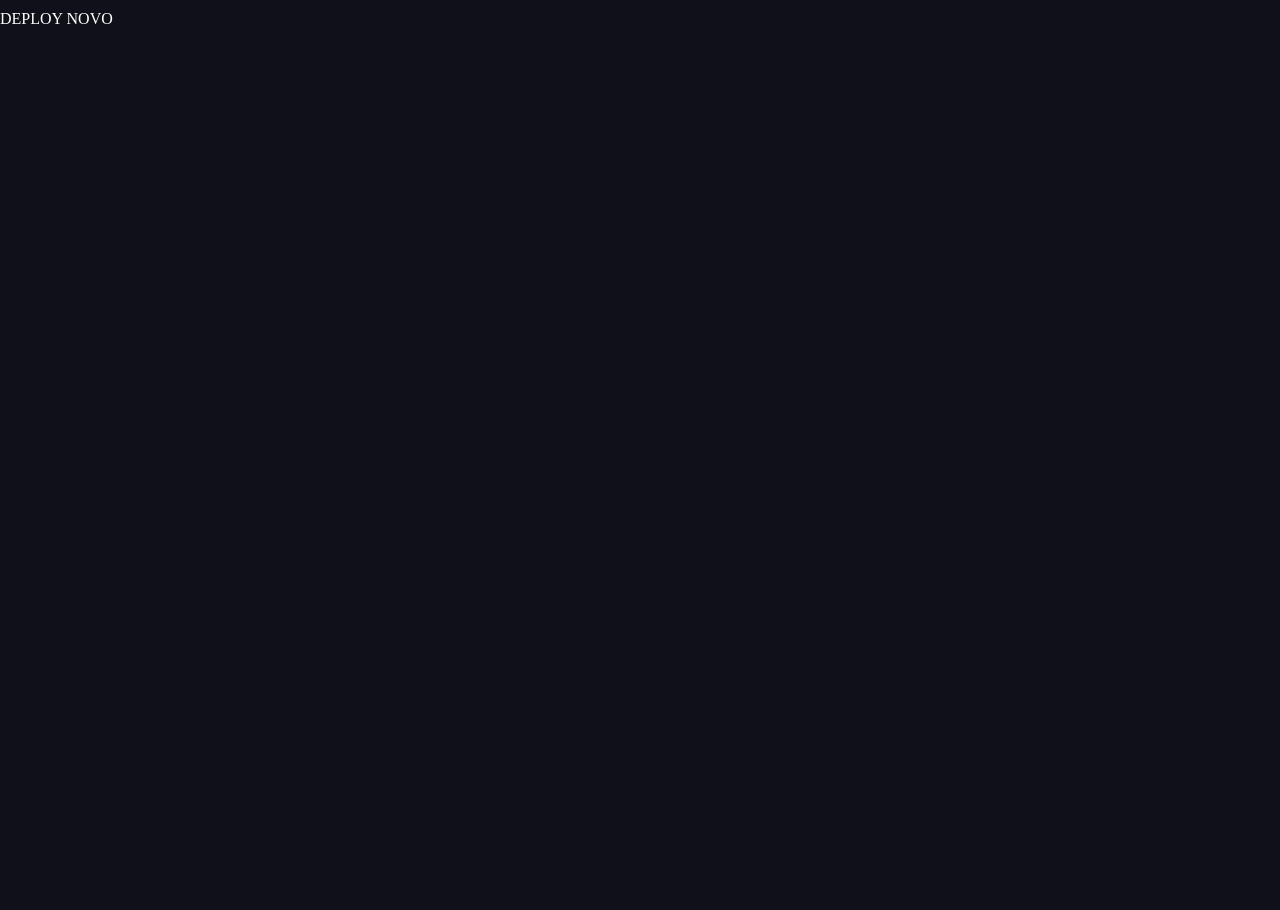
==== commit 54c16e7b: "Auto-generated commit" ====
--- a/browser/index.html
+++ b/browser/index.html
@@ -2,14 +2,15 @@
 <html lang="en" data-beasties-container>
 <head><link rel="preconnect" href="https://fonts.gstatic.com" crossorigin>
   <meta charset="utf-8">
-  <title>PrimeiroProjeto</title>
+  <title>PORRA DO PRIMEIRO PROJETO</title>
   <base href="/primeiro-projeto/">
   <meta name="viewport" content="width=device-width, initial-scale=1">
   <link rel="icon" type="image/x-icon" href="favicon.ico">
   <style>@font-face{font-family:'Roboto';font-style:normal;font-weight:300;font-stretch:100%;font-display:swap;src:url(https://fonts.gstatic.com/s/roboto/v48/KFO7CnqEu92Fr1ME7kSn66aGLdTylUAMa3GUBGEe.woff2) format('woff2');unicode-range:U+0460-052F, U+1C80-1C8A, U+20B4, U+2DE0-2DFF, U+A640-A69F, U+FE2E-FE2F;}@font-face{font-family:'Roboto';font-style:normal;font-weight:300;font-stretch:100%;font-display:swap;src:url(https://fonts.gstatic.com/s/roboto/v48/KFO7CnqEu92Fr1ME7kSn66aGLdTylUAMa3iUBGEe.woff2) format('woff2');unicode-range:U+0301, U+0400-045F, U+0490-0491, U+04B0-04B1, U+2116;}@font-face{font-family:'Roboto';font-style:normal;font-weight:300;font-stretch:100%;font-display:swap;src:url(https://fonts.gstatic.com/s/roboto/v48/KFO7CnqEu92Fr1ME7kSn66aGLdTylUAMa3CUBGEe.woff2) format('woff2');unicode-range:U+1F00-1FFF;}@font-face{font-family:'Roboto';font-style:normal;font-weight:300;font-stretch:100%;font-display:swap;src:url(https://fonts.gstatic.com/s/roboto/v48/KFO7CnqEu92Fr1ME7kSn66aGLdTylUAMa3-UBGEe.woff2) format('woff2');unicode-range:U+0370-0377, U+037A-037F, U+0384-038A, U+038C, U+038E-03A1, U+03A3-03FF;}@font-face{font-family:'Roboto';font-style:normal;font-weight:300;font-stretch:100%;font-display:swap;src:url(https://fonts.gstatic.com/s/roboto/v48/KFO7CnqEu92Fr1ME7kSn66aGLdTylUAMawCUBGEe.woff2) format('woff2');unicode-range:U+0302-0303, U+0305, U+0307-0308, U+0310, U+0312, U+0315, U+031A, U+0326-0327, U+032C, U+032F-0330, U+0332-0333, U+0338, U+033A, U+0346, U+034D, U+0391-03A1, U+03A3-03A9, U+03B1-03C9, U+03D1, U+03D5-03D6, U+03F0-03F1, U+03F4-03F5, U+2016-2017, U+2034-2038, U+203C, U+2040, U+2043, U+2047, U+2050, U+2057, U+205F, U+2070-2071, U+2074-208E, U+2090-209C, U+20D0-20DC, U+20E1, U+20E5-20EF, U+2100-2112, U+2114-2115, U+2117-2121, U+2123-214F, U+2190, U+2192, U+2194-21AE, U+21B0-21E5, U+21F1-21F2, U+21F4-2211, U+2213-2214, U+2216-22FF, U+2308-230B, U+2310, U+2319, U+231C-2321, U+2336-237A, U+237C, U+2395, U+239B-23B7, U+23D0, U+23DC-23E1, U+2474-2475, U+25AF, U+25B3, U+25B7, U+25BD, U+25C1, U+25CA, U+25CC, U+25FB, U+266D-266F, U+27C0-27FF, U+2900-2AFF, U+2B0E-2B11, U+2B30-2B4C, U+2BFE, U+3030, U+FF5B, U+FF5D, U+1D400-1D7FF, U+1EE00-1EEFF;}@font-face{font-family:'Roboto';font-style:normal;font-weight:300;font-stretch:100%;font-display:swap;src:url(https://fonts.gstatic.com/s/roboto/v48/KFO7CnqEu92Fr1ME7kSn66aGLdTylUAMaxKUBGEe.woff2) format('woff2');unicode-range:U+0001-000C, U+000E-001F, U+007F-009F, U+20DD-20E0, U+20E2-20E4, U+2150-218F, U+2190, U+2192, U+2194-2199, U+21AF, U+21E6-21F0, U+21F3, U+2218-2219, U+2299, U+22C4-22C6, U+2300-243F, U+2440-244A, U+2460-24FF, U+25A0-27BF, U+2800-28FF, U+2921-2922, U+2981, U+29BF, U+29EB, U+2B00-2BFF, U+4DC0-4DFF, U+FFF9-FFFB, U+10140-1018E, U+10190-1019C, U+101A0, U+101D0-101FD, U+102E0-102FB, U+10E60-10E7E, U+1D2C0-1D2D3, U+1D2E0-1D37F, U+1F000-1F0FF, U+1F100-1F1AD, U+1F1E6-1F1FF, U+1F30D-1F30F, U+1F315, U+1F31C, U+1F31E, U+1F320-1F32C, U+1F336, U+1F378, U+1F37D, U+1F382, U+1F393-1F39F, U+1F3A7-1F3A8, U+1F3AC-1F3AF, U+1F3C2, U+1F3C4-1F3C6, U+1F3CA-1F3CE, U+1F3D4-1F3E0, U+1F3ED, U+1F3F1-1F3F3, U+1F3F5-1F3F7, U+1F408, U+1F415, U+1F41F, U+1F426, U+1F43F, U+1F441-1F442, U+1F444, U+1F446-1F449, U+1F44C-1F44E, U+1F453, U+1F46A, U+1F47D, U+1F4A3, U+1F4B0, U+1F4B3, U+1F4B9, U+1F4BB, U+1F4BF, U+1F4C8-1F4CB, U+1F4D6, U+1F4DA, U+1F4DF, U+1F4E3-1F4E6, U+1F4EA-1F4ED, U+1F4F7, U+1F4F9-1F4FB, U+1F4FD-1F4FE, U+1F503, U+1F507-1F50B, U+1F50D, U+1F512-1F513, U+1F53E-1F54A, U+1F54F-1F5FA, U+1F610, U+1F650-1F67F, U+1F687, U+1F68D, U+1F691, U+1F694, U+1F698, U+1F6AD, U+1F6B2, U+1F6B9-1F6BA, U+1F6BC, U+1F6C6-1F6CF, U+1F6D3-1F6D7, U+1F6E0-1F6EA, U+1F6F0-1F6F3, U+1F6F7-1F6FC, U+1F700-1F7FF, U+1F800-1F80B, U+1F810-1F847, U+1F850-1F859, U+1F860-1F887, U+1F890-1F8AD, U+1F8B0-1F8BB, U+1F8C0-1F8C1, U+1F900-1F90B, U+1F93B, U+1F946, U+1F984, U+1F996, U+1F9E9, U+1FA00-1FA6F, U+1FA70-1FA7C, U+1FA80-1FA89, U+1FA8F-1FAC6, U+1FACE-1FADC, U+1FADF-1FAE9, U+1FAF0-1FAF8, U+1FB00-1FBFF;}@font-face{font-family:'Roboto';font-style:normal;font-weight:300;font-stretch:100%;font-display:swap;src:url(https://fonts.gstatic.com/s/roboto/v48/KFO7CnqEu92Fr1ME7kSn66aGLdTylUAMa3OUBGEe.woff2) format('woff2');unicode-range:U+0102-0103, U+0110-0111, U+0128-0129, U+0168-0169, U+01A0-01A1, U+01AF-01B0, U+0300-0301, U+0303-0304, U+0308-0309, U+0323, U+0329, U+1EA0-1EF9, U+20AB;}@font-face{font-family:'Roboto';font-style:normal;font-weight:300;font-stretch:100%;font-display:swap;src:url(https://fonts.gstatic.com/s/roboto/v48/KFO7CnqEu92Fr1ME7kSn66aGLdTylUAMa3KUBGEe.woff2) format('woff2');unicode-range:U+0100-02BA, U+02BD-02C5, U+02C7-02CC, U+02CE-02D7, U+02DD-02FF, U+0304, U+0308, U+0329, U+1D00-1DBF, U+1E00-1E9F, U+1EF2-1EFF, U+2020, U+20A0-20AB, U+20AD-20C0, U+2113, U+2C60-2C7F, U+A720-A7FF;}@font-face{font-family:'Roboto';font-style:normal;font-weight:300;font-stretch:100%;font-display:swap;src:url(https://fonts.gstatic.com/s/roboto/v48/KFO7CnqEu92Fr1ME7kSn66aGLdTylUAMa3yUBA.woff2) format('woff2');unicode-range:U+0000-00FF, U+0131, U+0152-0153, U+02BB-02BC, U+02C6, U+02DA, U+02DC, U+0304, U+0308, U+0329, U+2000-206F, U+20AC, U+2122, U+2191, U+2193, U+2212, U+2215, U+FEFF, U+FFFD;}@font-face{font-family:'Roboto';font-style:normal;font-weight:400;font-stretch:100%;font-display:swap;src:url(https://fonts.gstatic.com/s/roboto/v48/KFO7CnqEu92Fr1ME7kSn66aGLdTylUAMa3GUBGEe.woff2) format('woff2');unicode-range:U+0460-052F, U+1C80-1C8A, U+20B4, U+2DE0-2DFF, U+A640-A69F, U+FE2E-FE2F;}@font-face{font-family:'Roboto';font-style:normal;font-weight:400;font-stretch:100%;font-display:swap;src:url(https://fonts.gstatic.com/s/roboto/v48/KFO7CnqEu92Fr1ME7kSn66aGLdTylUAMa3iUBGEe.woff2) format('woff2');unicode-range:U+0301, U+0400-045F, U+0490-0491, U+04B0-04B1, U+2116;}@font-face{font-family:'Roboto';font-style:normal;font-weight:400;font-stretch:100%;font-display:swap;src:url(https://fonts.gstatic.com/s/roboto/v48/KFO7CnqEu92Fr1ME7kSn66aGLdTylUAMa3CUBGEe.woff2) format('woff2');unicode-range:U+1F00-1FFF;}@font-face{font-family:'Roboto';font-style:normal;font-weight:400;font-stretch:100%;font-display:swap;src:url(https://fonts.gstatic.com/s/roboto/v48/KFO7CnqEu92Fr1ME7kSn66aGLdTylUAMa3-UBGEe.woff2) format('woff2');unicode-range:U+0370-0377, U+037A-037F, U+0384-038A, U+038C, U+038E-03A1, U+03A3-03FF;}@font-face{font-family:'Roboto';font-style:normal;font-weight:400;font-stretch:100%;font-display:swap;src:url(https://fonts.gstatic.com/s/roboto/v48/KFO7CnqEu92Fr1ME7kSn66aGLdTylUAMawCUBGEe.woff2) format('woff2');unicode-range:U+0302-0303, U+0305, U+0307-0308, U+0310, U+0312, U+0315, U+031A, U+0326-0327, U+032C, U+032F-0330, U+0332-0333, U+0338, U+033A, U+0346, U+034D, U+0391-03A1, U+03A3-03A9, U+03B1-03C9, U+03D1, U+03D5-03D6, U+03F0-03F1, U+03F4-03F5, U+2016-2017, U+2034-2038, U+203C, U+2040, U+2043, U+2047, U+2050, U+2057, U+205F, U+2070-2071, U+2074-208E, U+2090-209C, U+20D0-20DC, U+20E1, U+20E5-20EF, U+2100-2112, U+2114-2115, U+2117-2121, U+2123-214F, U+2190, U+2192, U+2194-21AE, U+21B0-21E5, U+21F1-21F2, U+21F4-2211, U+2213-2214, U+2216-22FF, U+2308-230B, U+2310, U+2319, U+231C-2321, U+2336-237A, U+237C, U+2395, U+239B-23B7, U+23D0, U+23DC-23E1, U+2474-2475, U+25AF, U+25B3, U+25B7, U+25BD, U+25C1, U+25CA, U+25CC, U+25FB, U+266D-266F, U+27C0-27FF, U+2900-2AFF, U+2B0E-2B11, U+2B30-2B4C, U+2BFE, U+3030, U+FF5B, U+FF5D, U+1D400-1D7FF, U+1EE00-1EEFF;}@font-face{font-family:'Roboto';font-style:normal;font-weight:400;font-stretch:100%;font-display:swap;src:url(https://fonts.gstatic.com/s/roboto/v48/KFO7CnqEu92Fr1ME7kSn66aGLdTylUAMaxKUBGEe.woff2) format('woff2');unicode-range:U+0001-000C, U+000E-001F, U+007F-009F, U+20DD-20E0, U+20E2-20E4, U+2150-218F, U+2190, U+2192, U+2194-2199, U+21AF, U+21E6-21F0, U+21F3, U+2218-2219, U+2299, U+22C4-22C6, U+2300-243F, U+2440-244A, U+2460-24FF, U+25A0-27BF, U+2800-28FF, U+2921-2922, U+2981, U+29BF, U+29EB, U+2B00-2BFF, U+4DC0-4DFF, U+FFF9-FFFB, U+10140-1018E, U+10190-1019C, U+101A0, U+101D0-101FD, U+102E0-102FB, U+10E60-10E7E, U+1D2C0-1D2D3, U+1D2E0-1D37F, U+1F000-1F0FF, U+1F100-1F1AD, U+1F1E6-1F1FF, U+1F30D-1F30F, U+1F315, U+1F31C, U+1F31E, U+1F320-1F32C, U+1F336, U+1F378, U+1F37D, U+1F382, U+1F393-1F39F, U+1F3A7-1F3A8, U+1F3AC-1F3AF, U+1F3C2, U+1F3C4-1F3C6, U+1F3CA-1F3CE, U+1F3D4-1F3E0, U+1F3ED, U+1F3F1-1F3F3, U+1F3F5-1F3F7, U+1F408, U+1F415, U+1F41F, U+1F426, U+1F43F, U+1F441-1F442, U+1F444, U+1F446-1F449, U+1F44C-1F44E, U+1F453, U+1F46A, U+1F47D, U+1F4A3, U+1F4B0, U+1F4B3, U+1F4B9, U+1F4BB, U+1F4BF, U+1F4C8-1F4CB, U+1F4D6, U+1F4DA, U+1F4DF, U+1F4E3-1F4E6, U+1F4EA-1F4ED, U+1F4F7, U+1F4F9-1F4FB, U+1F4FD-1F4FE, U+1F503, U+1F507-1F50B, U+1F50D, U+1F512-1F513, U+1F53E-1F54A, U+1F54F-1F5FA, U+1F610, U+1F650-1F67F, U+1F687, U+1F68D, U+1F691, U+1F694, U+1F698, U+1F6AD, U+1F6B2, U+1F6B9-1F6BA, U+1F6BC, U+1F6C6-1F6CF, U+1F6D3-1F6D7, U+1F6E0-1F6EA, U+1F6F0-1F6F3, U+1F6F7-1F6FC, U+1F700-1F7FF, U+1F800-1F80B, U+1F810-1F847, U+1F850-1F859, U+1F860-1F887, U+1F890-1F8AD, U+1F8B0-1F8BB, U+1F8C0-1F8C1, U+1F900-1F90B, U+1F93B, U+1F946, U+1F984, U+1F996, U+1F9E9, U+1FA00-1FA6F, U+1FA70-1FA7C, U+1FA80-1FA89, U+1FA8F-1FAC6, U+1FACE-1FADC, U+1FADF-1FAE9, U+1FAF0-1FAF8, U+1FB00-1FBFF;}@font-face{font-family:'Roboto';font-style:normal;font-weight:400;font-stretch:100%;font-display:swap;src:url(https://fonts.gstatic.com/s/roboto/v48/KFO7CnqEu92Fr1ME7kSn66aGLdTylUAMa3OUBGEe.woff2) format('woff2');unicode-range:U+0102-0103, U+0110-0111, U+0128-0129, U+0168-0169, U+01A0-01A1, U+01AF-01B0, U+0300-0301, U+0303-0304, U+0308-0309, U+0323, U+0329, U+1EA0-1EF9, U+20AB;}@font-face{font-family:'Roboto';font-style:normal;font-weight:400;font-stretch:100%;font-display:swap;src:url(https://fonts.gstatic.com/s/roboto/v48/KFO7CnqEu92Fr1ME7kSn66aGLdTylUAMa3KUBGEe.woff2) format('woff2');unicode-range:U+0100-02BA, U+02BD-02C5, U+02C7-02CC, U+02CE-02D7, U+02DD-02FF, U+0304, U+0308, U+0329, U+1D00-1DBF, U+1E00-1E9F, U+1EF2-1EFF, U+2020, U+20A0-20AB, U+20AD-20C0, U+2113, U+2C60-2C7F, U+A720-A7FF;}@font-face{font-family:'Roboto';font-style:normal;font-weight:400;font-stretch:100%;font-display:swap;src:url(https://fonts.gstatic.com/s/roboto/v48/KFO7CnqEu92Fr1ME7kSn66aGLdTylUAMa3yUBA.woff2) format('woff2');unicode-range:U+0000-00FF, U+0131, U+0152-0153, U+02BB-02BC, U+02C6, U+02DA, U+02DC, U+0304, U+0308, U+0329, U+2000-206F, U+20AC, U+2122, U+2191, U+2193, U+2212, U+2215, U+FEFF, U+FFFD;}@font-face{font-family:'Roboto';font-style:normal;font-weight:500;font-stretch:100%;font-display:swap;src:url(https://fonts.gstatic.com/s/roboto/v48/KFO7CnqEu92Fr1ME7kSn66aGLdTylUAMa3GUBGEe.woff2) format('woff2');unicode-range:U+0460-052F, U+1C80-1C8A, U+20B4, U+2DE0-2DFF, U+A640-A69F, U+FE2E-FE2F;}@font-face{font-family:'Roboto';font-style:normal;font-weight:500;font-stretch:100%;font-display:swap;src:url(https://fonts.gstatic.com/s/roboto/v48/KFO7CnqEu92Fr1ME7kSn66aGLdTylUAMa3iUBGEe.woff2) format('woff2');unicode-range:U+0301, U+0400-045F, U+0490-0491, U+04B0-04B1, U+2116;}@font-face{font-family:'Roboto';font-style:normal;font-weight:500;font-stretch:100%;font-display:swap;src:url(https://fonts.gstatic.com/s/roboto/v48/KFO7CnqEu92Fr1ME7kSn66aGLdTylUAMa3CUBGEe.woff2) format('woff2');unicode-range:U+1F00-1FFF;}@font-face{font-family:'Roboto';font-style:normal;font-weight:500;font-stretch:100%;font-display:swap;src:url(https://fonts.gstatic.com/s/roboto/v48/KFO7CnqEu92Fr1ME7kSn66aGLdTylUAMa3-UBGEe.woff2) format('woff2');unicode-range:U+0370-0377, U+037A-037F, U+0384-038A, U+038C, U+038E-03A1, U+03A3-03FF;}@font-face{font-family:'Roboto';font-style:normal;font-weight:500;font-stretch:100%;font-display:swap;src:url(https://fonts.gstatic.com/s/roboto/v48/KFO7CnqEu92Fr1ME7kSn66aGLdTylUAMawCUBGEe.woff2) format('woff2');unicode-range:U+0302-0303, U+0305, U+0307-0308, U+0310, U+0312, U+0315, U+031A, U+0326-0327, U+032C, U+032F-0330, U+0332-0333, U+0338, U+033A, U+0346, U+034D, U+0391-03A1, U+03A3-03A9, U+03B1-03C9, U+03D1, U+03D5-03D6, U+03F0-03F1, U+03F4-03F5, U+2016-2017, U+2034-2038, U+203C, U+2040, U+2043, U+2047, U+2050, U+2057, U+205F, U+2070-2071, U+2074-208E, U+2090-209C, U+20D0-20DC, U+20E1, U+20E5-20EF, U+2100-2112, U+2114-2115, U+2117-2121, U+2123-214F, U+2190, U+2192, U+2194-21AE, U+21B0-21E5, U+21F1-21F2, U+21F4-2211, U+2213-2214, U+2216-22FF, U+2308-230B, U+2310, U+2319, U+231C-2321, U+2336-237A, U+237C, U+2395, U+239B-23B7, U+23D0, U+23DC-23E1, U+2474-2475, U+25AF, U+25B3, U+25B7, U+25BD, U+25C1, U+25CA, U+25CC, U+25FB, U+266D-266F, U+27C0-27FF, U+2900-2AFF, U+2B0E-2B11, U+2B30-2B4C, U+2BFE, U+3030, U+FF5B, U+FF5D, U+1D400-1D7FF, U+1EE00-1EEFF;}@font-face{font-family:'Roboto';font-style:normal;font-weight:500;font-stretch:100%;font-display:swap;src:url(https://fonts.gstatic.com/s/roboto/v48/KFO7CnqEu92Fr1ME7kSn66aGLdTylUAMaxKUBGEe.woff2) format('woff2');unicode-range:U+0001-000C, U+000E-001F, U+007F-009F, U+20DD-20E0, U+20E2-20E4, U+2150-218F, U+2190, U+2192, U+2194-2199, U+21AF, U+21E6-21F0, U+21F3, U+2218-2219, U+2299, U+22C4-22C6, U+2300-243F, U+2440-244A, U+2460-24FF, U+25A0-27BF, U+2800-28FF, U+2921-2922, U+2981, U+29BF, U+29EB, U+2B00-2BFF, U+4DC0-4DFF, U+FFF9-FFFB, U+10140-1018E, U+10190-1019C, U+101A0, U+101D0-101FD, U+102E0-102FB, U+10E60-10E7E, U+1D2C0-1D2D3, U+1D2E0-1D37F, U+1F000-1F0FF, U+1F100-1F1AD, U+1F1E6-1F1FF, U+1F30D-1F30F, U+1F315, U+1F31C, U+1F31E, U+1F320-1F32C, U+1F336, U+1F378, U+1F37D, U+1F382, U+1F393-1F39F, U+1F3A7-1F3A8, U+1F3AC-1F3AF, U+1F3C2, U+1F3C4-1F3C6, U+1F3CA-1F3CE, U+1F3D4-1F3E0, U+1F3ED, U+1F3F1-1F3F3, U+1F3F5-1F3F7, U+1F408, U+1F415, U+1F41F, U+1F426, U+1F43F, U+1F441-1F442, U+1F444, U+1F446-1F449, U+1F44C-1F44E, U+1F453, U+1F46A, U+1F47D, U+1F4A3, U+1F4B0, U+1F4B3, U+1F4B9, U+1F4BB, U+1F4BF, U+1F4C8-1F4CB, U+1F4D6, U+1F4DA, U+1F4DF, U+1F4E3-1F4E6, U+1F4EA-1F4ED, U+1F4F7, U+1F4F9-1F4FB, U+1F4FD-1F4FE, U+1F503, U+1F507-1F50B, U+1F50D, U+1F512-1F513, U+1F53E-1F54A, U+1F54F-1F5FA, U+1F610, U+1F650-1F67F, U+1F687, U+1F68D, U+1F691, U+1F694, U+1F698, U+1F6AD, U+1F6B2, U+1F6B9-1F6BA, U+1F6BC, U+1F6C6-1F6CF, U+1F6D3-1F6D7, U+1F6E0-1F6EA, U+1F6F0-1F6F3, U+1F6F7-1F6FC, U+1F700-1F7FF, U+1F800-1F80B, U+1F810-1F847, U+1F850-1F859, U+1F860-1F887, U+1F890-1F8AD, U+1F8B0-1F8BB, U+1F8C0-1F8C1, U+1F900-1F90B, U+1F93B, U+1F946, U+1F984, U+1F996, U+1F9E9, U+1FA00-1FA6F, U+1FA70-1FA7C, U+1FA80-1FA89, U+1FA8F-1FAC6, U+1FACE-1FADC, U+1FADF-1FAE9, U+1FAF0-1FAF8, U+1FB00-1FBFF;}@font-face{font-family:'Roboto';font-style:normal;font-weight:500;font-stretch:100%;font-display:swap;src:url(https://fonts.gstatic.com/s/roboto/v48/KFO7CnqEu92Fr1ME7kSn66aGLdTylUAMa3OUBGEe.woff2) format('woff2');unicode-range:U+0102-0103, U+0110-0111, U+0128-0129, U+0168-0169, U+01A0-01A1, U+01AF-01B0, U+0300-0301, U+0303-0304, U+0308-0309, U+0323, U+0329, U+1EA0-1EF9, U+20AB;}@font-face{font-family:'Roboto';font-style:normal;font-weight:500;font-stretch:100%;font-display:swap;src:url(https://fonts.gstatic.com/s/roboto/v48/KFO7CnqEu92Fr1ME7kSn66aGLdTylUAMa3KUBGEe.woff2) format('woff2');unicode-range:U+0100-02BA, U+02BD-02C5, U+02C7-02CC, U+02CE-02D7, U+02DD-02FF, U+0304, U+0308, U+0329, U+1D00-1DBF, U+1E00-1E9F, U+1EF2-1EFF, U+2020, U+20A0-20AB, U+20AD-20C0, U+2113, U+2C60-2C7F, U+A720-A7FF;}@font-face{font-family:'Roboto';font-style:normal;font-weight:500;font-stretch:100%;font-display:swap;src:url(https://fonts.gstatic.com/s/roboto/v48/KFO7CnqEu92Fr1ME7kSn66aGLdTylUAMa3yUBA.woff2) format('woff2');unicode-range:U+0000-00FF, U+0131, U+0152-0153, U+02BB-02BC, U+02C6, U+02DA, U+02DC, U+0304, U+0308, U+0329, U+2000-206F, U+20AC, U+2122, U+2191, U+2193, U+2212, U+2215, U+FEFF, U+FFFD;}</style>
   <style>@font-face{font-family:'Material Icons';font-style:normal;font-weight:400;src:url(https://fonts.gstatic.com/s/materialicons/v143/flUhRq6tzZclQEJ-Vdg-IuiaDsNc.woff2) format('woff2');}.material-icons{font-family:'Material Icons';font-weight:normal;font-style:normal;font-size:24px;line-height:1;letter-spacing:normal;text-transform:none;display:inline-block;white-space:nowrap;word-wrap:normal;direction:ltr;-webkit-font-feature-settings:'liga';-webkit-font-smoothing:antialiased;}</style>
-<style>html{--mat-sys-background:#faf9fd;--mat-sys-error:#ba1a1a;--mat-sys-error-container:#ffdad6;--mat-sys-inverse-on-surface:#f2f0f4;--mat-sys-inverse-primary:#abc7ff;--mat-sys-inverse-surface:#2f3033;--mat-sys-on-background:#1a1b1f;--mat-sys-on-error:#ffffff;--mat-sys-on-error-container:#93000a;--mat-sys-on-primary:#ffffff;--mat-sys-on-primary-container:#00458f;--mat-sys-on-primary-fixed:#001b3f;--mat-sys-on-primary-fixed-variant:#00458f;--mat-sys-on-secondary:#ffffff;--mat-sys-on-secondary-container:#3e4759;--mat-sys-on-secondary-fixed:#131c2b;--mat-sys-on-secondary-fixed-variant:#3e4759;--mat-sys-on-surface:#1a1b1f;--mat-sys-on-surface-variant:#44474e;--mat-sys-on-tertiary:#ffffff;--mat-sys-on-tertiary-container:#0000ef;--mat-sys-on-tertiary-fixed:#00006e;--mat-sys-on-tertiary-fixed-variant:#0000ef;--mat-sys-outline:#74777f;--mat-sys-outline-variant:#c4c6d0;--mat-sys-primary:#005cbb;--mat-sys-primary-container:#d7e3ff;--mat-sys-primary-fixed:#d7e3ff;--mat-sys-primary-fixed-dim:#abc7ff;--mat-sys-scrim:#000000;--mat-sys-secondary:#565e71;--mat-sys-secondary-container:#dae2f9;--mat-sys-secondary-fixed:#dae2f9;--mat-sys-secondary-fixed-dim:#bec6dc;--mat-sys-shadow:#000000;--mat-sys-surface:#faf9fd;--mat-sys-surface-bright:#faf9fd;--mat-sys-surface-container:#efedf0;--mat-sys-surface-container-high:#e9e7eb;--mat-sys-surface-container-highest:#e3e2e6;--mat-sys-surface-container-low:#f4f3f6;--mat-sys-surface-container-lowest:#ffffff;--mat-sys-surface-dim:#dbd9dd;--mat-sys-surface-tint:#005cbb;--mat-sys-surface-variant:#e0e2ec;--mat-sys-tertiary:#343dff;--mat-sys-tertiary-container:#e0e0ff;--mat-sys-tertiary-fixed:#e0e0ff;--mat-sys-tertiary-fixed-dim:#bec2ff;--mat-sys-neutral-variant20:#2d3038;--mat-sys-neutral10:#1a1b1f}html{--mat-sys-level0:0px 0px 0px 0px rgba(0, 0, 0, .2), 0px 0px 0px 0px rgba(0, 0, 0, .14), 0px 0px 0px 0px rgba(0, 0, 0, .12)}html{--mat-sys-level1:0px 2px 1px -1px rgba(0, 0, 0, .2), 0px 1px 1px 0px rgba(0, 0, 0, .14), 0px 1px 3px 0px rgba(0, 0, 0, .12)}html{--mat-sys-level2:0px 3px 3px -2px rgba(0, 0, 0, .2), 0px 3px 4px 0px rgba(0, 0, 0, .14), 0px 1px 8px 0px rgba(0, 0, 0, .12)}html{--mat-sys-level3:0px 3px 5px -1px rgba(0, 0, 0, .2), 0px 6px 10px 0px rgba(0, 0, 0, .14), 0px 1px 18px 0px rgba(0, 0, 0, .12)}html{--mat-sys-level4:0px 5px 5px -3px rgba(0, 0, 0, .2), 0px 8px 10px 1px rgba(0, 0, 0, .14), 0px 3px 14px 2px rgba(0, 0, 0, .12)}html{--mat-sys-level5:0px 7px 8px -4px rgba(0, 0, 0, .2), 0px 12px 17px 2px rgba(0, 0, 0, .14), 0px 5px 22px 4px rgba(0, 0, 0, .12)}html{--mat-sys-body-large:400 1rem / 1.5rem Roboto;--mat-sys-body-large-font:Roboto;--mat-sys-body-large-line-height:1.5rem;--mat-sys-body-large-size:1rem;--mat-sys-body-large-tracking:.031rem;--mat-sys-body-large-weight:400;--mat-sys-body-medium:400 .875rem / 1.25rem Roboto;--mat-sys-body-medium-font:Roboto;--mat-sys-body-medium-line-height:1.25rem;--mat-sys-body-medium-size:.875rem;--mat-sys-body-medium-tracking:.016rem;--mat-sys-body-medium-weight:400;--mat-sys-body-small:400 .75rem / 1rem Roboto;--mat-sys-body-small-font:Roboto;--mat-sys-body-small-line-height:1rem;--mat-sys-body-small-size:.75rem;--mat-sys-body-small-tracking:.025rem;--mat-sys-body-small-weight:400;--mat-sys-display-large:400 3.562rem / 4rem Roboto;--mat-sys-display-large-font:Roboto;--mat-sys-display-large-line-height:4rem;--mat-sys-display-large-size:3.562rem;--mat-sys-display-large-tracking:-.016rem;--mat-sys-display-large-weight:400;--mat-sys-display-medium:400 2.812rem / 3.25rem Roboto;--mat-sys-display-medium-font:Roboto;--mat-sys-display-medium-line-height:3.25rem;--mat-sys-display-medium-size:2.812rem;--mat-sys-display-medium-tracking:0;--mat-sys-display-medium-weight:400;--mat-sys-display-small:400 2.25rem / 2.75rem Roboto;--mat-sys-display-small-font:Roboto;--mat-sys-display-small-line-height:2.75rem;--mat-sys-display-small-size:2.25rem;--mat-sys-display-small-tracking:0;--mat-sys-display-small-weight:400;--mat-sys-headline-large:400 2rem / 2.5rem Roboto;--mat-sys-headline-large-font:Roboto;--mat-sys-headline-large-line-height:2.5rem;--mat-sys-headline-large-size:2rem;--mat-sys-headline-large-tracking:0;--mat-sys-headline-large-weight:400;--mat-sys-headline-medium:400 1.75rem / 2.25rem Roboto;--mat-sys-headline-medium-font:Roboto;--mat-sys-headline-medium-line-height:2.25rem;--mat-sys-headline-medium-size:1.75rem;--mat-sys-headline-medium-tracking:0;--mat-sys-headline-medium-weight:400;--mat-sys-headline-small:400 1.5rem / 2rem Roboto;--mat-sys-headline-small-font:Roboto;--mat-sys-headline-small-line-height:2rem;--mat-sys-headline-small-size:1.5rem;--mat-sys-headline-small-tracking:0;--mat-sys-headline-small-weight:400;--mat-sys-label-large:500 .875rem / 1.25rem Roboto;--mat-sys-label-large-font:Roboto;--mat-sys-label-large-line-height:1.25rem;--mat-sys-label-large-size:.875rem;--mat-sys-label-large-tracking:.006rem;--mat-sys-label-large-weight:500;--mat-sys-label-large-weight-prominent:700;--mat-sys-label-medium:500 .75rem / 1rem Roboto;--mat-sys-label-medium-font:Roboto;--mat-sys-label-medium-line-height:1rem;--mat-sys-label-medium-size:.75rem;--mat-sys-label-medium-tracking:.031rem;--mat-sys-label-medium-weight:500;--mat-sys-label-medium-weight-prominent:700;--mat-sys-label-small:500 .688rem / 1rem Roboto;--mat-sys-label-small-font:Roboto;--mat-sys-label-small-line-height:1rem;--mat-sys-label-small-size:.688rem;--mat-sys-label-small-tracking:.031rem;--mat-sys-label-small-weight:500;--mat-sys-title-large:400 1.375rem / 1.75rem Roboto;--mat-sys-title-large-font:Roboto;--mat-sys-title-large-line-height:1.75rem;--mat-sys-title-large-size:1.375rem;--mat-sys-title-large-tracking:0;--mat-sys-title-large-weight:400;--mat-sys-title-medium:500 1rem / 1.5rem Roboto;--mat-sys-title-medium-font:Roboto;--mat-sys-title-medium-line-height:1.5rem;--mat-sys-title-medium-size:1rem;--mat-sys-title-medium-tracking:.009rem;--mat-sys-title-medium-weight:500;--mat-sys-title-small:500 .875rem / 1.25rem Roboto;--mat-sys-title-small-font:Roboto;--mat-sys-title-small-line-height:1.25rem;--mat-sys-title-small-size:.875rem;--mat-sys-title-small-tracking:.006rem;--mat-sys-title-small-weight:500}html{--mat-sys-corner-extra-large:28px;--mat-sys-corner-extra-large-top:28px 28px 0 0;--mat-sys-corner-extra-small:4px;--mat-sys-corner-extra-small-top:4px 4px 0 0;--mat-sys-corner-full:9999px;--mat-sys-corner-large:16px;--mat-sys-corner-large-end:0 16px 16px 0;--mat-sys-corner-large-start:16px 0 0 16px;--mat-sys-corner-large-top:16px 16px 0 0;--mat-sys-corner-medium:12px;--mat-sys-corner-none:0;--mat-sys-corner-small:8px}html{--mat-sys-dragged-state-layer-opacity:.16;--mat-sys-focus-state-layer-opacity:.12;--mat-sys-hover-state-layer-opacity:.08;--mat-sys-pressed-state-layer-opacity:.12}html,body{height:100%}body{height:100%;background-color:var(--black);margin:0}:root{--primary:#2fbf71;--primary-010:#21804d;--secondary:#06628a;--secondary-010:#06374e;--white:#fff;--black:#10101a;--black-010:#2a2a30;--grey:#9b9ba0}</style><link rel="stylesheet" href="styles-IXRFLJNW.css" media="print" onload="this.media='all'"><noscript><link rel="stylesheet" href="styles-IXRFLJNW.css"></noscript></head>
+<style>html{--mat-sys-background:#faf9fd;--mat-sys-error:#ba1a1a;--mat-sys-error-container:#ffdad6;--mat-sys-inverse-on-surface:#f2f0f4;--mat-sys-inverse-primary:#abc7ff;--mat-sys-inverse-surface:#2f3033;--mat-sys-on-background:#1a1b1f;--mat-sys-on-error:#ffffff;--mat-sys-on-error-container:#93000a;--mat-sys-on-primary:#ffffff;--mat-sys-on-primary-container:#00458f;--mat-sys-on-primary-fixed:#001b3f;--mat-sys-on-primary-fixed-variant:#00458f;--mat-sys-on-secondary:#ffffff;--mat-sys-on-secondary-container:#3e4759;--mat-sys-on-secondary-fixed:#131c2b;--mat-sys-on-secondary-fixed-variant:#3e4759;--mat-sys-on-surface:#1a1b1f;--mat-sys-on-surface-variant:#44474e;--mat-sys-on-tertiary:#ffffff;--mat-sys-on-tertiary-container:#0000ef;--mat-sys-on-tertiary-fixed:#00006e;--mat-sys-on-tertiary-fixed-variant:#0000ef;--mat-sys-outline:#74777f;--mat-sys-outline-variant:#c4c6d0;--mat-sys-primary:#005cbb;--mat-sys-primary-container:#d7e3ff;--mat-sys-primary-fixed:#d7e3ff;--mat-sys-primary-fixed-dim:#abc7ff;--mat-sys-scrim:#000000;--mat-sys-secondary:#565e71;--mat-sys-secondary-container:#dae2f9;--mat-sys-secondary-fixed:#dae2f9;--mat-sys-secondary-fixed-dim:#bec6dc;--mat-sys-shadow:#000000;--mat-sys-surface:#faf9fd;--mat-sys-surface-bright:#faf9fd;--mat-sys-surface-container:#efedf0;--mat-sys-surface-container-high:#e9e7eb;--mat-sys-surface-container-highest:#e3e2e6;--mat-sys-surface-container-low:#f4f3f6;--mat-sys-surface-container-lowest:#ffffff;--mat-sys-surface-dim:#dbd9dd;--mat-sys-surface-tint:#005cbb;--mat-sys-surface-variant:#e0e2ec;--mat-sys-tertiary:#343dff;--mat-sys-tertiary-container:#e0e0ff;--mat-sys-tertiary-fixed:#e0e0ff;--mat-sys-tertiary-fixed-dim:#bec2ff;--mat-sys-neutral-variant20:#2d3038;--mat-sys-neutral10:#1a1b1f}html{--mat-sys-level0:0px 0px 0px 0px rgba(0, 0, 0, .2), 0px 0px 0px 0px rgba(0, 0, 0, .14), 0px 0px 0px 0px rgba(0, 0, 0, .12)}html{--mat-sys-level1:0px 2px 1px -1px rgba(0, 0, 0, .2), 0px 1px 1px 0px rgba(0, 0, 0, .14), 0px 1px 3px 0px rgba(0, 0, 0, .12)}html{--mat-sys-level2:0px 3px 3px -2px rgba(0, 0, 0, .2), 0px 3px 4px 0px rgba(0, 0, 0, .14), 0px 1px 8px 0px rgba(0, 0, 0, .12)}html{--mat-sys-level3:0px 3px 5px -1px rgba(0, 0, 0, .2), 0px 6px 10px 0px rgba(0, 0, 0, .14), 0px 1px 18px 0px rgba(0, 0, 0, .12)}html{--mat-sys-level4:0px 5px 5px -3px rgba(0, 0, 0, .2), 0px 8px 10px 1px rgba(0, 0, 0, .14), 0px 3px 14px 2px rgba(0, 0, 0, .12)}html{--mat-sys-level5:0px 7px 8px -4px rgba(0, 0, 0, .2), 0px 12px 17px 2px rgba(0, 0, 0, .14), 0px 5px 22px 4px rgba(0, 0, 0, .12)}html{--mat-sys-body-large:400 1rem / 1.5rem Roboto;--mat-sys-body-large-font:Roboto;--mat-sys-body-large-line-height:1.5rem;--mat-sys-body-large-size:1rem;--mat-sys-body-large-tracking:.031rem;--mat-sys-body-large-weight:400;--mat-sys-body-medium:400 .875rem / 1.25rem Roboto;--mat-sys-body-medium-font:Roboto;--mat-sys-body-medium-line-height:1.25rem;--mat-sys-body-medium-size:.875rem;--mat-sys-body-medium-tracking:.016rem;--mat-sys-body-medium-weight:400;--mat-sys-body-small:400 .75rem / 1rem Roboto;--mat-sys-body-small-font:Roboto;--mat-sys-body-small-line-height:1rem;--mat-sys-body-small-size:.75rem;--mat-sys-body-small-tracking:.025rem;--mat-sys-body-small-weight:400;--mat-sys-display-large:400 3.562rem / 4rem Roboto;--mat-sys-display-large-font:Roboto;--mat-sys-display-large-line-height:4rem;--mat-sys-display-large-size:3.562rem;--mat-sys-display-large-tracking:-.016rem;--mat-sys-display-large-weight:400;--mat-sys-display-medium:400 2.812rem / 3.25rem Roboto;--mat-sys-display-medium-font:Roboto;--mat-sys-display-medium-line-height:3.25rem;--mat-sys-display-medium-size:2.812rem;--mat-sys-display-medium-tracking:0;--mat-sys-display-medium-weight:400;--mat-sys-display-small:400 2.25rem / 2.75rem Roboto;--mat-sys-display-small-font:Roboto;--mat-sys-display-small-line-height:2.75rem;--mat-sys-display-small-size:2.25rem;--mat-sys-display-small-tracking:0;--mat-sys-display-small-weight:400;--mat-sys-headline-large:400 2rem / 2.5rem Roboto;--mat-sys-headline-large-font:Roboto;--mat-sys-headline-large-line-height:2.5rem;--mat-sys-headline-large-size:2rem;--mat-sys-headline-large-tracking:0;--mat-sys-headline-large-weight:400;--mat-sys-headline-medium:400 1.75rem / 2.25rem Roboto;--mat-sys-headline-medium-font:Roboto;--mat-sys-headline-medium-line-height:2.25rem;--mat-sys-headline-medium-size:1.75rem;--mat-sys-headline-medium-tracking:0;--mat-sys-headline-medium-weight:400;--mat-sys-headline-small:400 1.5rem / 2rem Roboto;--mat-sys-headline-small-font:Roboto;--mat-sys-headline-small-line-height:2rem;--mat-sys-headline-small-size:1.5rem;--mat-sys-headline-small-tracking:0;--mat-sys-headline-small-weight:400;--mat-sys-label-large:500 .875rem / 1.25rem Roboto;--mat-sys-label-large-font:Roboto;--mat-sys-label-large-line-height:1.25rem;--mat-sys-label-large-size:.875rem;--mat-sys-label-large-tracking:.006rem;--mat-sys-label-large-weight:500;--mat-sys-label-large-weight-prominent:700;--mat-sys-label-medium:500 .75rem / 1rem Roboto;--mat-sys-label-medium-font:Roboto;--mat-sys-label-medium-line-height:1rem;--mat-sys-label-medium-size:.75rem;--mat-sys-label-medium-tracking:.031rem;--mat-sys-label-medium-weight:500;--mat-sys-label-medium-weight-prominent:700;--mat-sys-label-small:500 .688rem / 1rem Roboto;--mat-sys-label-small-font:Roboto;--mat-sys-label-small-line-height:1rem;--mat-sys-label-small-size:.688rem;--mat-sys-label-small-tracking:.031rem;--mat-sys-label-small-weight:500;--mat-sys-title-large:400 1.375rem / 1.75rem Roboto;--mat-sys-title-large-font:Roboto;--mat-sys-title-large-line-height:1.75rem;--mat-sys-title-large-size:1.375rem;--mat-sys-title-large-tracking:0;--mat-sys-title-large-weight:400;--mat-sys-title-medium:500 1rem / 1.5rem Roboto;--mat-sys-title-medium-font:Roboto;--mat-sys-title-medium-line-height:1.5rem;--mat-sys-title-medium-size:1rem;--mat-sys-title-medium-tracking:.009rem;--mat-sys-title-medium-weight:500;--mat-sys-title-small:500 .875rem / 1.25rem Roboto;--mat-sys-title-small-font:Roboto;--mat-sys-title-small-line-height:1.25rem;--mat-sys-title-small-size:.875rem;--mat-sys-title-small-tracking:.006rem;--mat-sys-title-small-weight:500}html{--mat-sys-corner-extra-large:28px;--mat-sys-corner-extra-large-top:28px 28px 0 0;--mat-sys-corner-extra-small:4px;--mat-sys-corner-extra-small-top:4px 4px 0 0;--mat-sys-corner-full:9999px;--mat-sys-corner-large:16px;--mat-sys-corner-large-end:0 16px 16px 0;--mat-sys-corner-large-start:16px 0 0 16px;--mat-sys-corner-large-top:16px 16px 0 0;--mat-sys-corner-medium:12px;--mat-sys-corner-none:0;--mat-sys-corner-small:8px}html{--mat-sys-dragged-state-layer-opacity:.16;--mat-sys-focus-state-layer-opacity:.12;--mat-sys-hover-state-layer-opacity:.08;--mat-sys-pressed-state-layer-opacity:.12}html,body{height:100%}body{height:100%;background-color:var(--black);margin:0}p{color:var(--grey);font-size:16px;margin:10px 0}:root{--primary:#2fbf71;--primary-010:#21804d;--secondary:#06628a;--secondary-010:#06374e;--white:#fff;--black:#10101a;--black-010:#2a2a30;--grey:#9b9ba0}</style><link rel="stylesheet" href="styles-GQB4SKFL.css" media="print" onload="this.media='all'"><noscript><link rel="stylesheet" href="styles-GQB4SKFL.css"></noscript></head>
 <body class="mat-typography">
+  <p style="color: white;">DEPLOY NOVO</p>
   <app-root></app-root>
-<link rel="modulepreload" href="chunk-XQW7OOV7.js"><script src="polyfills-B6TNHZQ6.js" type="module"></script><script src="main-UBAB4KIF.js" type="module"></script></body>
+<link rel="modulepreload" href="chunk-NHEN7P5S.js"><script src="polyfills-6YOLJV4E.js" type="module"></script><script src="main-QRXYVSE4.js" type="module"></script></body>
 </html>
--- a/browser/styles-GQB4SKFL.css
+++ b/browser/styles-GQB4SKFL.css
@@ -0,0 +1,2 @@
+html{--mat-sys-background: #faf9fd;--mat-sys-error: #ba1a1a;--mat-sys-error-container: #ffdad6;--mat-sys-inverse-on-surface: #f2f0f4;--mat-sys-inverse-primary: #abc7ff;--mat-sys-inverse-surface: #2f3033;--mat-sys-on-background: #1a1b1f;--mat-sys-on-error: #ffffff;--mat-sys-on-error-container: #93000a;--mat-sys-on-primary: #ffffff;--mat-sys-on-primary-container: #00458f;--mat-sys-on-primary-fixed: #001b3f;--mat-sys-on-primary-fixed-variant: #00458f;--mat-sys-on-secondary: #ffffff;--mat-sys-on-secondary-container: #3e4759;--mat-sys-on-secondary-fixed: #131c2b;--mat-sys-on-secondary-fixed-variant: #3e4759;--mat-sys-on-surface: #1a1b1f;--mat-sys-on-surface-variant: #44474e;--mat-sys-on-tertiary: #ffffff;--mat-sys-on-tertiary-container: #0000ef;--mat-sys-on-tertiary-fixed: #00006e;--mat-sys-on-tertiary-fixed-variant: #0000ef;--mat-sys-outline: #74777f;--mat-sys-outline-variant: #c4c6d0;--mat-sys-primary: #005cbb;--mat-sys-primary-container: #d7e3ff;--mat-sys-primary-fixed: #d7e3ff;--mat-sys-primary-fixed-dim: #abc7ff;--mat-sys-scrim: #000000;--mat-sys-secondary: #565e71;--mat-sys-secondary-container: #dae2f9;--mat-sys-secondary-fixed: #dae2f9;--mat-sys-secondary-fixed-dim: #bec6dc;--mat-sys-shadow: #000000;--mat-sys-surface: #faf9fd;--mat-sys-surface-bright: #faf9fd;--mat-sys-surface-container: #efedf0;--mat-sys-surface-container-high: #e9e7eb;--mat-sys-surface-container-highest: #e3e2e6;--mat-sys-surface-container-low: #f4f3f6;--mat-sys-surface-container-lowest: #ffffff;--mat-sys-surface-dim: #dbd9dd;--mat-sys-surface-tint: #005cbb;--mat-sys-surface-variant: #e0e2ec;--mat-sys-tertiary: #343dff;--mat-sys-tertiary-container: #e0e0ff;--mat-sys-tertiary-fixed: #e0e0ff;--mat-sys-tertiary-fixed-dim: #bec2ff;--mat-sys-neutral-variant20: #2d3038;--mat-sys-neutral10: #1a1b1f}html{--mat-sys-level0: 0px 0px 0px 0px rgba(0, 0, 0, .2), 0px 0px 0px 0px rgba(0, 0, 0, .14), 0px 0px 0px 0px rgba(0, 0, 0, .12)}html{--mat-sys-level1: 0px 2px 1px -1px rgba(0, 0, 0, .2), 0px 1px 1px 0px rgba(0, 0, 0, .14), 0px 1px 3px 0px rgba(0, 0, 0, .12)}html{--mat-sys-level2: 0px 3px 3px -2px rgba(0, 0, 0, .2), 0px 3px 4px 0px rgba(0, 0, 0, .14), 0px 1px 8px 0px rgba(0, 0, 0, .12)}html{--mat-sys-level3: 0px 3px 5px -1px rgba(0, 0, 0, .2), 0px 6px 10px 0px rgba(0, 0, 0, .14), 0px 1px 18px 0px rgba(0, 0, 0, .12)}html{--mat-sys-level4: 0px 5px 5px -3px rgba(0, 0, 0, .2), 0px 8px 10px 1px rgba(0, 0, 0, .14), 0px 3px 14px 2px rgba(0, 0, 0, .12)}html{--mat-sys-level5: 0px 7px 8px -4px rgba(0, 0, 0, .2), 0px 12px 17px 2px rgba(0, 0, 0, .14), 0px 5px 22px 4px rgba(0, 0, 0, .12)}html{--mat-sys-body-large: 400 1rem / 1.5rem Roboto;--mat-sys-body-large-font: Roboto;--mat-sys-body-large-line-height: 1.5rem;--mat-sys-body-large-size: 1rem;--mat-sys-body-large-tracking: .031rem;--mat-sys-body-large-weight: 400;--mat-sys-body-medium: 400 .875rem / 1.25rem Roboto;--mat-sys-body-medium-font: Roboto;--mat-sys-body-medium-line-height: 1.25rem;--mat-sys-body-medium-size: .875rem;--mat-sys-body-medium-tracking: .016rem;--mat-sys-body-medium-weight: 400;--mat-sys-body-small: 400 .75rem / 1rem Roboto;--mat-sys-body-small-font: Roboto;--mat-sys-body-small-line-height: 1rem;--mat-sys-body-small-size: .75rem;--mat-sys-body-small-tracking: .025rem;--mat-sys-body-small-weight: 400;--mat-sys-display-large: 400 3.562rem / 4rem Roboto;--mat-sys-display-large-font: Roboto;--mat-sys-display-large-line-height: 4rem;--mat-sys-display-large-size: 3.562rem;--mat-sys-display-large-tracking: -.016rem;--mat-sys-display-large-weight: 400;--mat-sys-display-medium: 400 2.812rem / 3.25rem Roboto;--mat-sys-display-medium-font: Roboto;--mat-sys-display-medium-line-height: 3.25rem;--mat-sys-display-medium-size: 2.812rem;--mat-sys-display-medium-tracking: 0;--mat-sys-display-medium-weight: 400;--mat-sys-display-small: 400 2.25rem / 2.75rem Roboto;--mat-sys-display-small-font: Roboto;--mat-sys-display-small-line-height: 2.75rem;--mat-sys-display-small-size: 2.25rem;--mat-sys-display-small-tracking: 0;--mat-sys-display-small-weight: 400;--mat-sys-headline-large: 400 2rem / 2.5rem Roboto;--mat-sys-headline-large-font: Roboto;--mat-sys-headline-large-line-height: 2.5rem;--mat-sys-headline-large-size: 2rem;--mat-sys-headline-large-tracking: 0;--mat-sys-headline-large-weight: 400;--mat-sys-headline-medium: 400 1.75rem / 2.25rem Roboto;--mat-sys-headline-medium-font: Roboto;--mat-sys-headline-medium-line-height: 2.25rem;--mat-sys-headline-medium-size: 1.75rem;--mat-sys-headline-medium-tracking: 0;--mat-sys-headline-medium-weight: 400;--mat-sys-headline-small: 400 1.5rem / 2rem Roboto;--mat-sys-headline-small-font: Roboto;--mat-sys-headline-small-line-height: 2rem;--mat-sys-headline-small-size: 1.5rem;--mat-sys-headline-small-tracking: 0;--mat-sys-headline-small-weight: 400;--mat-sys-label-large: 500 .875rem / 1.25rem Roboto;--mat-sys-label-large-font: Roboto;--mat-sys-label-large-line-height: 1.25rem;--mat-sys-label-large-size: .875rem;--mat-sys-label-large-tracking: .006rem;--mat-sys-label-large-weight: 500;--mat-sys-label-large-weight-prominent: 700;--mat-sys-label-medium: 500 .75rem / 1rem Roboto;--mat-sys-label-medium-font: Roboto;--mat-sys-label-medium-line-height: 1rem;--mat-sys-label-medium-size: .75rem;--mat-sys-label-medium-tracking: .031rem;--mat-sys-label-medium-weight: 500;--mat-sys-label-medium-weight-prominent: 700;--mat-sys-label-small: 500 .688rem / 1rem Roboto;--mat-sys-label-small-font: Roboto;--mat-sys-label-small-line-height: 1rem;--mat-sys-label-small-size: .688rem;--mat-sys-label-small-tracking: .031rem;--mat-sys-label-small-weight: 500;--mat-sys-title-large: 400 1.375rem / 1.75rem Roboto;--mat-sys-title-large-font: Roboto;--mat-sys-title-large-line-height: 1.75rem;--mat-sys-title-large-size: 1.375rem;--mat-sys-title-large-tracking: 0;--mat-sys-title-large-weight: 400;--mat-sys-title-medium: 500 1rem / 1.5rem Roboto;--mat-sys-title-medium-font: Roboto;--mat-sys-title-medium-line-height: 1.5rem;--mat-sys-title-medium-size: 1rem;--mat-sys-title-medium-tracking: .009rem;--mat-sys-title-medium-weight: 500;--mat-sys-title-small: 500 .875rem / 1.25rem Roboto;--mat-sys-title-small-font: Roboto;--mat-sys-title-small-line-height: 1.25rem;--mat-sys-title-small-size: .875rem;--mat-sys-title-small-tracking: .006rem;--mat-sys-title-small-weight: 500}html{--mat-sys-corner-extra-large: 28px;--mat-sys-corner-extra-large-top: 28px 28px 0 0;--mat-sys-corner-extra-small: 4px;--mat-sys-corner-extra-small-top: 4px 4px 0 0;--mat-sys-corner-full: 9999px;--mat-sys-corner-large: 16px;--mat-sys-corner-large-end: 0 16px 16px 0;--mat-sys-corner-large-start: 16px 0 0 16px;--mat-sys-corner-large-top: 16px 16px 0 0;--mat-sys-corner-medium: 12px;--mat-sys-corner-none: 0;--mat-sys-corner-small: 8px}html{--mat-sys-dragged-state-layer-opacity: .16;--mat-sys-focus-state-layer-opacity: .12;--mat-sys-hover-state-layer-opacity: .08;--mat-sys-pressed-state-layer-opacity: .12}html,body{height:100%}body{height:100%;background-color:var(--black);margin:0}h1,h2,h3{font-size:22px}h1,h2,h3,a{color:var(--white);font-size:16px;margin:10px 0;text-decoration:none}p{color:var(--grey);font-size:16px;margin:10px 0}ul{list-style:none;padding:0;margin:0}:root{--primary: #2fbf71;--primary-010: #21804d;--secondary: #06628a;--secondary-010: #06374e;--white: #fff;--black: #10101a;--black-010:#2a2a30;--grey: #9b9ba0}.container{width:700px;position:relative;box-sizing:border-box}@media (max-width: 750px){.container{width:100%;padding:0 20px}}.btn{display:flex;justify-content:center;align-items:center;box-sizing:border-box;transition:.5s;cursor:pointer}.btn.btn-primary,.btn.btn-secondary{padding:10px;font-size:16px;border-radius:7px}.btn.btn-primary{color:var(--black-010);background-color:var(--primary)}.btn.btn-primary:hover{background:var(--primary-010);color:var(--white)}.btn.btn-secondary{color:var(--white);background-color:var(--secondary)}.btn.btn-secondary:hover{background:var(--secondary-010)}
+/*# sourceMappingURL=styles-GQB4SKFL.css.map */
--- a/browser/styles-GQB4SKFL.css
+++ b/browser/styles-GQB4SKFL.css
@@ -0,0 +1,2 @@
+html{--mat-sys-background: #faf9fd;--mat-sys-error: #ba1a1a;--mat-sys-error-container: #ffdad6;--mat-sys-inverse-on-surface: #f2f0f4;--mat-sys-inverse-primary: #abc7ff;--mat-sys-inverse-surface: #2f3033;--mat-sys-on-background: #1a1b1f;--mat-sys-on-error: #ffffff;--mat-sys-on-error-container: #93000a;--mat-sys-on-primary: #ffffff;--mat-sys-on-primary-container: #00458f;--mat-sys-on-primary-fixed: #001b3f;--mat-sys-on-primary-fixed-variant: #00458f;--mat-sys-on-secondary: #ffffff;--mat-sys-on-secondary-container: #3e4759;--mat-sys-on-secondary-fixed: #131c2b;--mat-sys-on-secondary-fixed-variant: #3e4759;--mat-sys-on-surface: #1a1b1f;--mat-sys-on-surface-variant: #44474e;--mat-sys-on-tertiary: #ffffff;--mat-sys-on-tertiary-container: #0000ef;--mat-sys-on-tertiary-fixed: #00006e;--mat-sys-on-tertiary-fixed-variant: #0000ef;--mat-sys-outline: #74777f;--mat-sys-outline-variant: #c4c6d0;--mat-sys-primary: #005cbb;--mat-sys-primary-container: #d7e3ff;--mat-sys-primary-fixed: #d7e3ff;--mat-sys-primary-fixed-dim: #abc7ff;--mat-sys-scrim: #000000;--mat-sys-secondary: #565e71;--mat-sys-secondary-container: #dae2f9;--mat-sys-secondary-fixed: #dae2f9;--mat-sys-secondary-fixed-dim: #bec6dc;--mat-sys-shadow: #000000;--mat-sys-surface: #faf9fd;--mat-sys-surface-bright: #faf9fd;--mat-sys-surface-container: #efedf0;--mat-sys-surface-container-high: #e9e7eb;--mat-sys-surface-container-highest: #e3e2e6;--mat-sys-surface-container-low: #f4f3f6;--mat-sys-surface-container-lowest: #ffffff;--mat-sys-surface-dim: #dbd9dd;--mat-sys-surface-tint: #005cbb;--mat-sys-surface-variant: #e0e2ec;--mat-sys-tertiary: #343dff;--mat-sys-tertiary-container: #e0e0ff;--mat-sys-tertiary-fixed: #e0e0ff;--mat-sys-tertiary-fixed-dim: #bec2ff;--mat-sys-neutral-variant20: #2d3038;--mat-sys-neutral10: #1a1b1f}html{--mat-sys-level0: 0px 0px 0px 0px rgba(0, 0, 0, .2), 0px 0px 0px 0px rgba(0, 0, 0, .14), 0px 0px 0px 0px rgba(0, 0, 0, .12)}html{--mat-sys-level1: 0px 2px 1px -1px rgba(0, 0, 0, .2), 0px 1px 1px 0px rgba(0, 0, 0, .14), 0px 1px 3px 0px rgba(0, 0, 0, .12)}html{--mat-sys-level2: 0px 3px 3px -2px rgba(0, 0, 0, .2), 0px 3px 4px 0px rgba(0, 0, 0, .14), 0px 1px 8px 0px rgba(0, 0, 0, .12)}html{--mat-sys-level3: 0px 3px 5px -1px rgba(0, 0, 0, .2), 0px 6px 10px 0px rgba(0, 0, 0, .14), 0px 1px 18px 0px rgba(0, 0, 0, .12)}html{--mat-sys-level4: 0px 5px 5px -3px rgba(0, 0, 0, .2), 0px 8px 10px 1px rgba(0, 0, 0, .14), 0px 3px 14px 2px rgba(0, 0, 0, .12)}html{--mat-sys-level5: 0px 7px 8px -4px rgba(0, 0, 0, .2), 0px 12px 17px 2px rgba(0, 0, 0, .14), 0px 5px 22px 4px rgba(0, 0, 0, .12)}html{--mat-sys-body-large: 400 1rem / 1.5rem Roboto;--mat-sys-body-large-font: Roboto;--mat-sys-body-large-line-height: 1.5rem;--mat-sys-body-large-size: 1rem;--mat-sys-body-large-tracking: .031rem;--mat-sys-body-large-weight: 400;--mat-sys-body-medium: 400 .875rem / 1.25rem Roboto;--mat-sys-body-medium-font: Roboto;--mat-sys-body-medium-line-height: 1.25rem;--mat-sys-body-medium-size: .875rem;--mat-sys-body-medium-tracking: .016rem;--mat-sys-body-medium-weight: 400;--mat-sys-body-small: 400 .75rem / 1rem Roboto;--mat-sys-body-small-font: Roboto;--mat-sys-body-small-line-height: 1rem;--mat-sys-body-small-size: .75rem;--mat-sys-body-small-tracking: .025rem;--mat-sys-body-small-weight: 400;--mat-sys-display-large: 400 3.562rem / 4rem Roboto;--mat-sys-display-large-font: Roboto;--mat-sys-display-large-line-height: 4rem;--mat-sys-display-large-size: 3.562rem;--mat-sys-display-large-tracking: -.016rem;--mat-sys-display-large-weight: 400;--mat-sys-display-medium: 400 2.812rem / 3.25rem Roboto;--mat-sys-display-medium-font: Roboto;--mat-sys-display-medium-line-height: 3.25rem;--mat-sys-display-medium-size: 2.812rem;--mat-sys-display-medium-tracking: 0;--mat-sys-display-medium-weight: 400;--mat-sys-display-small: 400 2.25rem / 2.75rem Roboto;--mat-sys-display-small-font: Roboto;--mat-sys-display-small-line-height: 2.75rem;--mat-sys-display-small-size: 2.25rem;--mat-sys-display-small-tracking: 0;--mat-sys-display-small-weight: 400;--mat-sys-headline-large: 400 2rem / 2.5rem Roboto;--mat-sys-headline-large-font: Roboto;--mat-sys-headline-large-line-height: 2.5rem;--mat-sys-headline-large-size: 2rem;--mat-sys-headline-large-tracking: 0;--mat-sys-headline-large-weight: 400;--mat-sys-headline-medium: 400 1.75rem / 2.25rem Roboto;--mat-sys-headline-medium-font: Roboto;--mat-sys-headline-medium-line-height: 2.25rem;--mat-sys-headline-medium-size: 1.75rem;--mat-sys-headline-medium-tracking: 0;--mat-sys-headline-medium-weight: 400;--mat-sys-headline-small: 400 1.5rem / 2rem Roboto;--mat-sys-headline-small-font: Roboto;--mat-sys-headline-small-line-height: 2rem;--mat-sys-headline-small-size: 1.5rem;--mat-sys-headline-small-tracking: 0;--mat-sys-headline-small-weight: 400;--mat-sys-label-large: 500 .875rem / 1.25rem Roboto;--mat-sys-label-large-font: Roboto;--mat-sys-label-large-line-height: 1.25rem;--mat-sys-label-large-size: .875rem;--mat-sys-label-large-tracking: .006rem;--mat-sys-label-large-weight: 500;--mat-sys-label-large-weight-prominent: 700;--mat-sys-label-medium: 500 .75rem / 1rem Roboto;--mat-sys-label-medium-font: Roboto;--mat-sys-label-medium-line-height: 1rem;--mat-sys-label-medium-size: .75rem;--mat-sys-label-medium-tracking: .031rem;--mat-sys-label-medium-weight: 500;--mat-sys-label-medium-weight-prominent: 700;--mat-sys-label-small: 500 .688rem / 1rem Roboto;--mat-sys-label-small-font: Roboto;--mat-sys-label-small-line-height: 1rem;--mat-sys-label-small-size: .688rem;--mat-sys-label-small-tracking: .031rem;--mat-sys-label-small-weight: 500;--mat-sys-title-large: 400 1.375rem / 1.75rem Roboto;--mat-sys-title-large-font: Roboto;--mat-sys-title-large-line-height: 1.75rem;--mat-sys-title-large-size: 1.375rem;--mat-sys-title-large-tracking: 0;--mat-sys-title-large-weight: 400;--mat-sys-title-medium: 500 1rem / 1.5rem Roboto;--mat-sys-title-medium-font: Roboto;--mat-sys-title-medium-line-height: 1.5rem;--mat-sys-title-medium-size: 1rem;--mat-sys-title-medium-tracking: .009rem;--mat-sys-title-medium-weight: 500;--mat-sys-title-small: 500 .875rem / 1.25rem Roboto;--mat-sys-title-small-font: Roboto;--mat-sys-title-small-line-height: 1.25rem;--mat-sys-title-small-size: .875rem;--mat-sys-title-small-tracking: .006rem;--mat-sys-title-small-weight: 500}html{--mat-sys-corner-extra-large: 28px;--mat-sys-corner-extra-large-top: 28px 28px 0 0;--mat-sys-corner-extra-small: 4px;--mat-sys-corner-extra-small-top: 4px 4px 0 0;--mat-sys-corner-full: 9999px;--mat-sys-corner-large: 16px;--mat-sys-corner-large-end: 0 16px 16px 0;--mat-sys-corner-large-start: 16px 0 0 16px;--mat-sys-corner-large-top: 16px 16px 0 0;--mat-sys-corner-medium: 12px;--mat-sys-corner-none: 0;--mat-sys-corner-small: 8px}html{--mat-sys-dragged-state-layer-opacity: .16;--mat-sys-focus-state-layer-opacity: .12;--mat-sys-hover-state-layer-opacity: .08;--mat-sys-pressed-state-layer-opacity: .12}html,body{height:100%}body{height:100%;background-color:var(--black);margin:0}h1,h2,h3{font-size:22px}h1,h2,h3,a{color:var(--white);font-size:16px;margin:10px 0;text-decoration:none}p{color:var(--grey);font-size:16px;margin:10px 0}ul{list-style:none;padding:0;margin:0}:root{--primary: #2fbf71;--primary-010: #21804d;--secondary: #06628a;--secondary-010: #06374e;--white: #fff;--black: #10101a;--black-010:#2a2a30;--grey: #9b9ba0}.container{width:700px;position:relative;box-sizing:border-box}@media (max-width: 750px){.container{width:100%;padding:0 20px}}.btn{display:flex;justify-content:center;align-items:center;box-sizing:border-box;transition:.5s;cursor:pointer}.btn.btn-primary,.btn.btn-secondary{padding:10px;font-size:16px;border-radius:7px}.btn.btn-primary{color:var(--black-010);background-color:var(--primary)}.btn.btn-primary:hover{background:var(--primary-010);color:var(--white)}.btn.btn-secondary{color:var(--white);background-color:var(--secondary)}.btn.btn-secondary:hover{background:var(--secondary-010)}
+/*# sourceMappingURL=styles-GQB4SKFL.css.map */
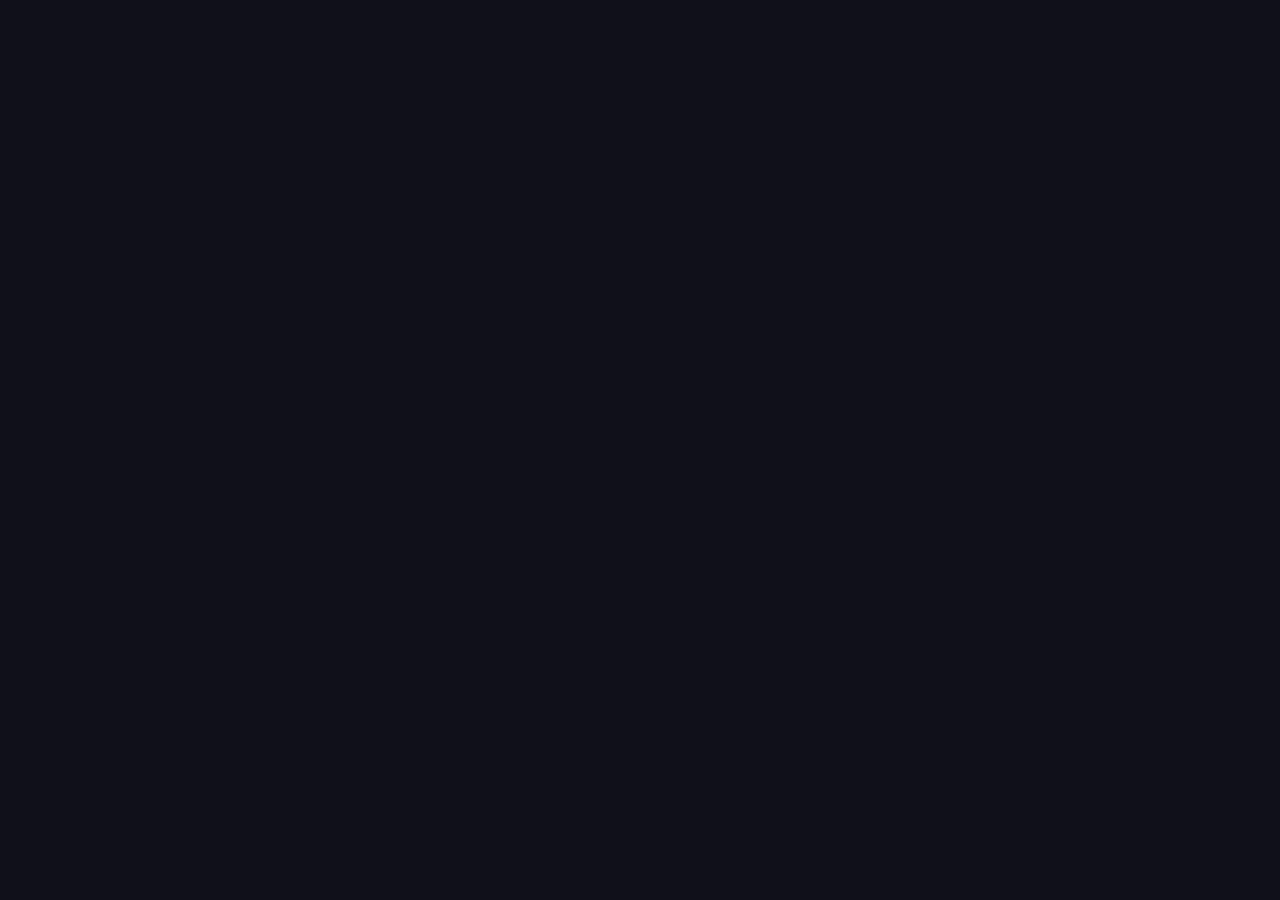
==== commit e95d5cae: "Auto-generated commit" ====
--- a/browser/index.html
+++ b/browser/index.html
@@ -8,9 +8,8 @@
   <link rel="icon" type="image/x-icon" href="favicon.ico">
   <style>@font-face{font-family:'Roboto';font-style:normal;font-weight:300;font-stretch:100%;font-display:swap;src:url(https://fonts.gstatic.com/s/roboto/v48/KFO7CnqEu92Fr1ME7kSn66aGLdTylUAMa3GUBGEe.woff2) format('woff2');unicode-range:U+0460-052F, U+1C80-1C8A, U+20B4, U+2DE0-2DFF, U+A640-A69F, U+FE2E-FE2F;}@font-face{font-family:'Roboto';font-style:normal;font-weight:300;font-stretch:100%;font-display:swap;src:url(https://fonts.gstatic.com/s/roboto/v48/KFO7CnqEu92Fr1ME7kSn66aGLdTylUAMa3iUBGEe.woff2) format('woff2');unicode-range:U+0301, U+0400-045F, U+0490-0491, U+04B0-04B1, U+2116;}@font-face{font-family:'Roboto';font-style:normal;font-weight:300;font-stretch:100%;font-display:swap;src:url(https://fonts.gstatic.com/s/roboto/v48/KFO7CnqEu92Fr1ME7kSn66aGLdTylUAMa3CUBGEe.woff2) format('woff2');unicode-range:U+1F00-1FFF;}@font-face{font-family:'Roboto';font-style:normal;font-weight:300;font-stretch:100%;font-display:swap;src:url(https://fonts.gstatic.com/s/roboto/v48/KFO7CnqEu92Fr1ME7kSn66aGLdTylUAMa3-UBGEe.woff2) format('woff2');unicode-range:U+0370-0377, U+037A-037F, U+0384-038A, U+038C, U+038E-03A1, U+03A3-03FF;}@font-face{font-family:'Roboto';font-style:normal;font-weight:300;font-stretch:100%;font-display:swap;src:url(https://fonts.gstatic.com/s/roboto/v48/KFO7CnqEu92Fr1ME7kSn66aGLdTylUAMawCUBGEe.woff2) format('woff2');unicode-range:U+0302-0303, U+0305, U+0307-0308, U+0310, U+0312, U+0315, U+031A, U+0326-0327, U+032C, U+032F-0330, U+0332-0333, U+0338, U+033A, U+0346, U+034D, U+0391-03A1, U+03A3-03A9, U+03B1-03C9, U+03D1, U+03D5-03D6, U+03F0-03F1, U+03F4-03F5, U+2016-2017, U+2034-2038, U+203C, U+2040, U+2043, U+2047, U+2050, U+2057, U+205F, U+2070-2071, U+2074-208E, U+2090-209C, U+20D0-20DC, U+20E1, U+20E5-20EF, U+2100-2112, U+2114-2115, U+2117-2121, U+2123-214F, U+2190, U+2192, U+2194-21AE, U+21B0-21E5, U+21F1-21F2, U+21F4-2211, U+2213-2214, U+2216-22FF, U+2308-230B, U+2310, U+2319, U+231C-2321, U+2336-237A, U+237C, U+2395, U+239B-23B7, U+23D0, U+23DC-23E1, U+2474-2475, U+25AF, U+25B3, U+25B7, U+25BD, U+25C1, U+25CA, U+25CC, U+25FB, U+266D-266F, U+27C0-27FF, U+2900-2AFF, U+2B0E-2B11, U+2B30-2B4C, U+2BFE, U+3030, U+FF5B, U+FF5D, U+1D400-1D7FF, U+1EE00-1EEFF;}@font-face{font-family:'Roboto';font-style:normal;font-weight:300;font-stretch:100%;font-display:swap;src:url(https://fonts.gstatic.com/s/roboto/v48/KFO7CnqEu92Fr1ME7kSn66aGLdTylUAMaxKUBGEe.woff2) format('woff2');unicode-range:U+0001-000C, U+000E-001F, U+007F-009F, U+20DD-20E0, U+20E2-20E4, U+2150-218F, U+2190, U+2192, U+2194-2199, U+21AF, U+21E6-21F0, U+21F3, U+2218-2219, U+2299, U+22C4-22C6, U+2300-243F, U+2440-244A, U+2460-24FF, U+25A0-27BF, U+2800-28FF, U+2921-2922, U+2981, U+29BF, U+29EB, U+2B00-2BFF, U+4DC0-4DFF, U+FFF9-FFFB, U+10140-1018E, U+10190-1019C, U+101A0, U+101D0-101FD, U+102E0-102FB, U+10E60-10E7E, U+1D2C0-1D2D3, U+1D2E0-1D37F, U+1F000-1F0FF, U+1F100-1F1AD, U+1F1E6-1F1FF, U+1F30D-1F30F, U+1F315, U+1F31C, U+1F31E, U+1F320-1F32C, U+1F336, U+1F378, U+1F37D, U+1F382, U+1F393-1F39F, U+1F3A7-1F3A8, U+1F3AC-1F3AF, U+1F3C2, U+1F3C4-1F3C6, U+1F3CA-1F3CE, U+1F3D4-1F3E0, U+1F3ED, U+1F3F1-1F3F3, U+1F3F5-1F3F7, U+1F408, U+1F415, U+1F41F, U+1F426, U+1F43F, U+1F441-1F442, U+1F444, U+1F446-1F449, U+1F44C-1F44E, U+1F453, U+1F46A, U+1F47D, U+1F4A3, U+1F4B0, U+1F4B3, U+1F4B9, U+1F4BB, U+1F4BF, U+1F4C8-1F4CB, U+1F4D6, U+1F4DA, U+1F4DF, U+1F4E3-1F4E6, U+1F4EA-1F4ED, U+1F4F7, U+1F4F9-1F4FB, U+1F4FD-1F4FE, U+1F503, U+1F507-1F50B, U+1F50D, U+1F512-1F513, U+1F53E-1F54A, U+1F54F-1F5FA, U+1F610, U+1F650-1F67F, U+1F687, U+1F68D, U+1F691, U+1F694, U+1F698, U+1F6AD, U+1F6B2, U+1F6B9-1F6BA, U+1F6BC, U+1F6C6-1F6CF, U+1F6D3-1F6D7, U+1F6E0-1F6EA, U+1F6F0-1F6F3, U+1F6F7-1F6FC, U+1F700-1F7FF, U+1F800-1F80B, U+1F810-1F847, U+1F850-1F859, U+1F860-1F887, U+1F890-1F8AD, U+1F8B0-1F8BB, U+1F8C0-1F8C1, U+1F900-1F90B, U+1F93B, U+1F946, U+1F984, U+1F996, U+1F9E9, U+1FA00-1FA6F, U+1FA70-1FA7C, U+1FA80-1FA89, U+1FA8F-1FAC6, U+1FACE-1FADC, U+1FADF-1FAE9, U+1FAF0-1FAF8, U+1FB00-1FBFF;}@font-face{font-family:'Roboto';font-style:normal;font-weight:300;font-stretch:100%;font-display:swap;src:url(https://fonts.gstatic.com/s/roboto/v48/KFO7CnqEu92Fr1ME7kSn66aGLdTylUAMa3OUBGEe.woff2) format('woff2');unicode-range:U+0102-0103, U+0110-0111, U+0128-0129, U+0168-0169, U+01A0-01A1, U+01AF-01B0, U+0300-0301, U+0303-0304, U+0308-0309, U+0323, U+0329, U+1EA0-1EF9, U+20AB;}@font-face{font-family:'Roboto';font-style:normal;font-weight:300;font-stretch:100%;font-display:swap;src:url(https://fonts.gstatic.com/s/roboto/v48/KFO7CnqEu92Fr1ME7kSn66aGLdTylUAMa3KUBGEe.woff2) format('woff2');unicode-range:U+0100-02BA, U+02BD-02C5, U+02C7-02CC, U+02CE-02D7, U+02DD-02FF, U+0304, U+0308, U+0329, U+1D00-1DBF, U+1E00-1E9F, U+1EF2-1EFF, U+2020, U+20A0-20AB, U+20AD-20C0, U+2113, U+2C60-2C7F, U+A720-A7FF;}@font-face{font-family:'Roboto';font-style:normal;font-weight:300;font-stretch:100%;font-display:swap;src:url(https://fonts.gstatic.com/s/roboto/v48/KFO7CnqEu92Fr1ME7kSn66aGLdTylUAMa3yUBA.woff2) format('woff2');unicode-range:U+0000-00FF, U+0131, U+0152-0153, U+02BB-02BC, U+02C6, U+02DA, U+02DC, U+0304, U+0308, U+0329, U+2000-206F, U+20AC, U+2122, U+2191, U+2193, U+2212, U+2215, U+FEFF, U+FFFD;}@font-face{font-family:'Roboto';font-style:normal;font-weight:400;font-stretch:100%;font-display:swap;src:url(https://fonts.gstatic.com/s/roboto/v48/KFO7CnqEu92Fr1ME7kSn66aGLdTylUAMa3GUBGEe.woff2) format('woff2');unicode-range:U+0460-052F, U+1C80-1C8A, U+20B4, U+2DE0-2DFF, U+A640-A69F, U+FE2E-FE2F;}@font-face{font-family:'Roboto';font-style:normal;font-weight:400;font-stretch:100%;font-display:swap;src:url(https://fonts.gstatic.com/s/roboto/v48/KFO7CnqEu92Fr1ME7kSn66aGLdTylUAMa3iUBGEe.woff2) format('woff2');unicode-range:U+0301, U+0400-045F, U+0490-0491, U+04B0-04B1, U+2116;}@font-face{font-family:'Roboto';font-style:normal;font-weight:400;font-stretch:100%;font-display:swap;src:url(https://fonts.gstatic.com/s/roboto/v48/KFO7CnqEu92Fr1ME7kSn66aGLdTylUAMa3CUBGEe.woff2) format('woff2');unicode-range:U+1F00-1FFF;}@font-face{font-family:'Roboto';font-style:normal;font-weight:400;font-stretch:100%;font-display:swap;src:url(https://fonts.gstatic.com/s/roboto/v48/KFO7CnqEu92Fr1ME7kSn66aGLdTylUAMa3-UBGEe.woff2) format('woff2');unicode-range:U+0370-0377, U+037A-037F, U+0384-038A, U+038C, U+038E-03A1, U+03A3-03FF;}@font-face{font-family:'Roboto';font-style:normal;font-weight:400;font-stretch:100%;font-display:swap;src:url(https://fonts.gstatic.com/s/roboto/v48/KFO7CnqEu92Fr1ME7kSn66aGLdTylUAMawCUBGEe.woff2) format('woff2');unicode-range:U+0302-0303, U+0305, U+0307-0308, U+0310, U+0312, U+0315, U+031A, U+0326-0327, U+032C, U+032F-0330, U+0332-0333, U+0338, U+033A, U+0346, U+034D, U+0391-03A1, U+03A3-03A9, U+03B1-03C9, U+03D1, U+03D5-03D6, U+03F0-03F1, U+03F4-03F5, U+2016-2017, U+2034-2038, U+203C, U+2040, U+2043, U+2047, U+2050, U+2057, U+205F, U+2070-2071, U+2074-208E, U+2090-209C, U+20D0-20DC, U+20E1, U+20E5-20EF, U+2100-2112, U+2114-2115, U+2117-2121, U+2123-214F, U+2190, U+2192, U+2194-21AE, U+21B0-21E5, U+21F1-21F2, U+21F4-2211, U+2213-2214, U+2216-22FF, U+2308-230B, U+2310, U+2319, U+231C-2321, U+2336-237A, U+237C, U+2395, U+239B-23B7, U+23D0, U+23DC-23E1, U+2474-2475, U+25AF, U+25B3, U+25B7, U+25BD, U+25C1, U+25CA, U+25CC, U+25FB, U+266D-266F, U+27C0-27FF, U+2900-2AFF, U+2B0E-2B11, U+2B30-2B4C, U+2BFE, U+3030, U+FF5B, U+FF5D, U+1D400-1D7FF, U+1EE00-1EEFF;}@font-face{font-family:'Roboto';font-style:normal;font-weight:400;font-stretch:100%;font-display:swap;src:url(https://fonts.gstatic.com/s/roboto/v48/KFO7CnqEu92Fr1ME7kSn66aGLdTylUAMaxKUBGEe.woff2) format('woff2');unicode-range:U+0001-000C, U+000E-001F, U+007F-009F, U+20DD-20E0, U+20E2-20E4, U+2150-218F, U+2190, U+2192, U+2194-2199, U+21AF, U+21E6-21F0, U+21F3, U+2218-2219, U+2299, U+22C4-22C6, U+2300-243F, U+2440-244A, U+2460-24FF, U+25A0-27BF, U+2800-28FF, U+2921-2922, U+2981, U+29BF, U+29EB, U+2B00-2BFF, U+4DC0-4DFF, U+FFF9-FFFB, U+10140-1018E, U+10190-1019C, U+101A0, U+101D0-101FD, U+102E0-102FB, U+10E60-10E7E, U+1D2C0-1D2D3, U+1D2E0-1D37F, U+1F000-1F0FF, U+1F100-1F1AD, U+1F1E6-1F1FF, U+1F30D-1F30F, U+1F315, U+1F31C, U+1F31E, U+1F320-1F32C, U+1F336, U+1F378, U+1F37D, U+1F382, U+1F393-1F39F, U+1F3A7-1F3A8, U+1F3AC-1F3AF, U+1F3C2, U+1F3C4-1F3C6, U+1F3CA-1F3CE, U+1F3D4-1F3E0, U+1F3ED, U+1F3F1-1F3F3, U+1F3F5-1F3F7, U+1F408, U+1F415, U+1F41F, U+1F426, U+1F43F, U+1F441-1F442, U+1F444, U+1F446-1F449, U+1F44C-1F44E, U+1F453, U+1F46A, U+1F47D, U+1F4A3, U+1F4B0, U+1F4B3, U+1F4B9, U+1F4BB, U+1F4BF, U+1F4C8-1F4CB, U+1F4D6, U+1F4DA, U+1F4DF, U+1F4E3-1F4E6, U+1F4EA-1F4ED, U+1F4F7, U+1F4F9-1F4FB, U+1F4FD-1F4FE, U+1F503, U+1F507-1F50B, U+1F50D, U+1F512-1F513, U+1F53E-1F54A, U+1F54F-1F5FA, U+1F610, U+1F650-1F67F, U+1F687, U+1F68D, U+1F691, U+1F694, U+1F698, U+1F6AD, U+1F6B2, U+1F6B9-1F6BA, U+1F6BC, U+1F6C6-1F6CF, U+1F6D3-1F6D7, U+1F6E0-1F6EA, U+1F6F0-1F6F3, U+1F6F7-1F6FC, U+1F700-1F7FF, U+1F800-1F80B, U+1F810-1F847, U+1F850-1F859, U+1F860-1F887, U+1F890-1F8AD, U+1F8B0-1F8BB, U+1F8C0-1F8C1, U+1F900-1F90B, U+1F93B, U+1F946, U+1F984, U+1F996, U+1F9E9, U+1FA00-1FA6F, U+1FA70-1FA7C, U+1FA80-1FA89, U+1FA8F-1FAC6, U+1FACE-1FADC, U+1FADF-1FAE9, U+1FAF0-1FAF8, U+1FB00-1FBFF;}@font-face{font-family:'Roboto';font-style:normal;font-weight:400;font-stretch:100%;font-display:swap;src:url(https://fonts.gstatic.com/s/roboto/v48/KFO7CnqEu92Fr1ME7kSn66aGLdTylUAMa3OUBGEe.woff2) format('woff2');unicode-range:U+0102-0103, U+0110-0111, U+0128-0129, U+0168-0169, U+01A0-01A1, U+01AF-01B0, U+0300-0301, U+0303-0304, U+0308-0309, U+0323, U+0329, U+1EA0-1EF9, U+20AB;}@font-face{font-family:'Roboto';font-style:normal;font-weight:400;font-stretch:100%;font-display:swap;src:url(https://fonts.gstatic.com/s/roboto/v48/KFO7CnqEu92Fr1ME7kSn66aGLdTylUAMa3KUBGEe.woff2) format('woff2');unicode-range:U+0100-02BA, U+02BD-02C5, U+02C7-02CC, U+02CE-02D7, U+02DD-02FF, U+0304, U+0308, U+0329, U+1D00-1DBF, U+1E00-1E9F, U+1EF2-1EFF, U+2020, U+20A0-20AB, U+20AD-20C0, U+2113, U+2C60-2C7F, U+A720-A7FF;}@font-face{font-family:'Roboto';font-style:normal;font-weight:400;font-stretch:100%;font-display:swap;src:url(https://fonts.gstatic.com/s/roboto/v48/KFO7CnqEu92Fr1ME7kSn66aGLdTylUAMa3yUBA.woff2) format('woff2');unicode-range:U+0000-00FF, U+0131, U+0152-0153, U+02BB-02BC, U+02C6, U+02DA, U+02DC, U+0304, U+0308, U+0329, U+2000-206F, U+20AC, U+2122, U+2191, U+2193, U+2212, U+2215, U+FEFF, U+FFFD;}@font-face{font-family:'Roboto';font-style:normal;font-weight:500;font-stretch:100%;font-display:swap;src:url(https://fonts.gstatic.com/s/roboto/v48/KFO7CnqEu92Fr1ME7kSn66aGLdTylUAMa3GUBGEe.woff2) format('woff2');unicode-range:U+0460-052F, U+1C80-1C8A, U+20B4, U+2DE0-2DFF, U+A640-A69F, U+FE2E-FE2F;}@font-face{font-family:'Roboto';font-style:normal;font-weight:500;font-stretch:100%;font-display:swap;src:url(https://fonts.gstatic.com/s/roboto/v48/KFO7CnqEu92Fr1ME7kSn66aGLdTylUAMa3iUBGEe.woff2) format('woff2');unicode-range:U+0301, U+0400-045F, U+0490-0491, U+04B0-04B1, U+2116;}@font-face{font-family:'Roboto';font-style:normal;font-weight:500;font-stretch:100%;font-display:swap;src:url(https://fonts.gstatic.com/s/roboto/v48/KFO7CnqEu92Fr1ME7kSn66aGLdTylUAMa3CUBGEe.woff2) format('woff2');unicode-range:U+1F00-1FFF;}@font-face{font-family:'Roboto';font-style:normal;font-weight:500;font-stretch:100%;font-display:swap;src:url(https://fonts.gstatic.com/s/roboto/v48/KFO7CnqEu92Fr1ME7kSn66aGLdTylUAMa3-UBGEe.woff2) format('woff2');unicode-range:U+0370-0377, U+037A-037F, U+0384-038A, U+038C, U+038E-03A1, U+03A3-03FF;}@font-face{font-family:'Roboto';font-style:normal;font-weight:500;font-stretch:100%;font-display:swap;src:url(https://fonts.gstatic.com/s/roboto/v48/KFO7CnqEu92Fr1ME7kSn66aGLdTylUAMawCUBGEe.woff2) format('woff2');unicode-range:U+0302-0303, U+0305, U+0307-0308, U+0310, U+0312, U+0315, U+031A, U+0326-0327, U+032C, U+032F-0330, U+0332-0333, U+0338, U+033A, U+0346, U+034D, U+0391-03A1, U+03A3-03A9, U+03B1-03C9, U+03D1, U+03D5-03D6, U+03F0-03F1, U+03F4-03F5, U+2016-2017, U+2034-2038, U+203C, U+2040, U+2043, U+2047, U+2050, U+2057, U+205F, U+2070-2071, U+2074-208E, U+2090-209C, U+20D0-20DC, U+20E1, U+20E5-20EF, U+2100-2112, U+2114-2115, U+2117-2121, U+2123-214F, U+2190, U+2192, U+2194-21AE, U+21B0-21E5, U+21F1-21F2, U+21F4-2211, U+2213-2214, U+2216-22FF, U+2308-230B, U+2310, U+2319, U+231C-2321, U+2336-237A, U+237C, U+2395, U+239B-23B7, U+23D0, U+23DC-23E1, U+2474-2475, U+25AF, U+25B3, U+25B7, U+25BD, U+25C1, U+25CA, U+25CC, U+25FB, U+266D-266F, U+27C0-27FF, U+2900-2AFF, U+2B0E-2B11, U+2B30-2B4C, U+2BFE, U+3030, U+FF5B, U+FF5D, U+1D400-1D7FF, U+1EE00-1EEFF;}@font-face{font-family:'Roboto';font-style:normal;font-weight:500;font-stretch:100%;font-display:swap;src:url(https://fonts.gstatic.com/s/roboto/v48/KFO7CnqEu92Fr1ME7kSn66aGLdTylUAMaxKUBGEe.woff2) format('woff2');unicode-range:U+0001-000C, U+000E-001F, U+007F-009F, U+20DD-20E0, U+20E2-20E4, U+2150-218F, U+2190, U+2192, U+2194-2199, U+21AF, U+21E6-21F0, U+21F3, U+2218-2219, U+2299, U+22C4-22C6, U+2300-243F, U+2440-244A, U+2460-24FF, U+25A0-27BF, U+2800-28FF, U+2921-2922, U+2981, U+29BF, U+29EB, U+2B00-2BFF, U+4DC0-4DFF, U+FFF9-FFFB, U+10140-1018E, U+10190-1019C, U+101A0, U+101D0-101FD, U+102E0-102FB, U+10E60-10E7E, U+1D2C0-1D2D3, U+1D2E0-1D37F, U+1F000-1F0FF, U+1F100-1F1AD, U+1F1E6-1F1FF, U+1F30D-1F30F, U+1F315, U+1F31C, U+1F31E, U+1F320-1F32C, U+1F336, U+1F378, U+1F37D, U+1F382, U+1F393-1F39F, U+1F3A7-1F3A8, U+1F3AC-1F3AF, U+1F3C2, U+1F3C4-1F3C6, U+1F3CA-1F3CE, U+1F3D4-1F3E0, U+1F3ED, U+1F3F1-1F3F3, U+1F3F5-1F3F7, U+1F408, U+1F415, U+1F41F, U+1F426, U+1F43F, U+1F441-1F442, U+1F444, U+1F446-1F449, U+1F44C-1F44E, U+1F453, U+1F46A, U+1F47D, U+1F4A3, U+1F4B0, U+1F4B3, U+1F4B9, U+1F4BB, U+1F4BF, U+1F4C8-1F4CB, U+1F4D6, U+1F4DA, U+1F4DF, U+1F4E3-1F4E6, U+1F4EA-1F4ED, U+1F4F7, U+1F4F9-1F4FB, U+1F4FD-1F4FE, U+1F503, U+1F507-1F50B, U+1F50D, U+1F512-1F513, U+1F53E-1F54A, U+1F54F-1F5FA, U+1F610, U+1F650-1F67F, U+1F687, U+1F68D, U+1F691, U+1F694, U+1F698, U+1F6AD, U+1F6B2, U+1F6B9-1F6BA, U+1F6BC, U+1F6C6-1F6CF, U+1F6D3-1F6D7, U+1F6E0-1F6EA, U+1F6F0-1F6F3, U+1F6F7-1F6FC, U+1F700-1F7FF, U+1F800-1F80B, U+1F810-1F847, U+1F850-1F859, U+1F860-1F887, U+1F890-1F8AD, U+1F8B0-1F8BB, U+1F8C0-1F8C1, U+1F900-1F90B, U+1F93B, U+1F946, U+1F984, U+1F996, U+1F9E9, U+1FA00-1FA6F, U+1FA70-1FA7C, U+1FA80-1FA89, U+1FA8F-1FAC6, U+1FACE-1FADC, U+1FADF-1FAE9, U+1FAF0-1FAF8, U+1FB00-1FBFF;}@font-face{font-family:'Roboto';font-style:normal;font-weight:500;font-stretch:100%;font-display:swap;src:url(https://fonts.gstatic.com/s/roboto/v48/KFO7CnqEu92Fr1ME7kSn66aGLdTylUAMa3OUBGEe.woff2) format('woff2');unicode-range:U+0102-0103, U+0110-0111, U+0128-0129, U+0168-0169, U+01A0-01A1, U+01AF-01B0, U+0300-0301, U+0303-0304, U+0308-0309, U+0323, U+0329, U+1EA0-1EF9, U+20AB;}@font-face{font-family:'Roboto';font-style:normal;font-weight:500;font-stretch:100%;font-display:swap;src:url(https://fonts.gstatic.com/s/roboto/v48/KFO7CnqEu92Fr1ME7kSn66aGLdTylUAMa3KUBGEe.woff2) format('woff2');unicode-range:U+0100-02BA, U+02BD-02C5, U+02C7-02CC, U+02CE-02D7, U+02DD-02FF, U+0304, U+0308, U+0329, U+1D00-1DBF, U+1E00-1E9F, U+1EF2-1EFF, U+2020, U+20A0-20AB, U+20AD-20C0, U+2113, U+2C60-2C7F, U+A720-A7FF;}@font-face{font-family:'Roboto';font-style:normal;font-weight:500;font-stretch:100%;font-display:swap;src:url(https://fonts.gstatic.com/s/roboto/v48/KFO7CnqEu92Fr1ME7kSn66aGLdTylUAMa3yUBA.woff2) format('woff2');unicode-range:U+0000-00FF, U+0131, U+0152-0153, U+02BB-02BC, U+02C6, U+02DA, U+02DC, U+0304, U+0308, U+0329, U+2000-206F, U+20AC, U+2122, U+2191, U+2193, U+2212, U+2215, U+FEFF, U+FFFD;}</style>
   <style>@font-face{font-family:'Material Icons';font-style:normal;font-weight:400;src:url(https://fonts.gstatic.com/s/materialicons/v143/flUhRq6tzZclQEJ-Vdg-IuiaDsNc.woff2) format('woff2');}.material-icons{font-family:'Material Icons';font-weight:normal;font-style:normal;font-size:24px;line-height:1;letter-spacing:normal;text-transform:none;display:inline-block;white-space:nowrap;word-wrap:normal;direction:ltr;-webkit-font-feature-settings:'liga';-webkit-font-smoothing:antialiased;}</style>
-<style>html{--mat-sys-background:#faf9fd;--mat-sys-error:#ba1a1a;--mat-sys-error-container:#ffdad6;--mat-sys-inverse-on-surface:#f2f0f4;--mat-sys-inverse-primary:#abc7ff;--mat-sys-inverse-surface:#2f3033;--mat-sys-on-background:#1a1b1f;--mat-sys-on-error:#ffffff;--mat-sys-on-error-container:#93000a;--mat-sys-on-primary:#ffffff;--mat-sys-on-primary-container:#00458f;--mat-sys-on-primary-fixed:#001b3f;--mat-sys-on-primary-fixed-variant:#00458f;--mat-sys-on-secondary:#ffffff;--mat-sys-on-secondary-container:#3e4759;--mat-sys-on-secondary-fixed:#131c2b;--mat-sys-on-secondary-fixed-variant:#3e4759;--mat-sys-on-surface:#1a1b1f;--mat-sys-on-surface-variant:#44474e;--mat-sys-on-tertiary:#ffffff;--mat-sys-on-tertiary-container:#0000ef;--mat-sys-on-tertiary-fixed:#00006e;--mat-sys-on-tertiary-fixed-variant:#0000ef;--mat-sys-outline:#74777f;--mat-sys-outline-variant:#c4c6d0;--mat-sys-primary:#005cbb;--mat-sys-primary-container:#d7e3ff;--mat-sys-primary-fixed:#d7e3ff;--mat-sys-primary-fixed-dim:#abc7ff;--mat-sys-scrim:#000000;--mat-sys-secondary:#565e71;--mat-sys-secondary-container:#dae2f9;--mat-sys-secondary-fixed:#dae2f9;--mat-sys-secondary-fixed-dim:#bec6dc;--mat-sys-shadow:#000000;--mat-sys-surface:#faf9fd;--mat-sys-surface-bright:#faf9fd;--mat-sys-surface-container:#efedf0;--mat-sys-surface-container-high:#e9e7eb;--mat-sys-surface-container-highest:#e3e2e6;--mat-sys-surface-container-low:#f4f3f6;--mat-sys-surface-container-lowest:#ffffff;--mat-sys-surface-dim:#dbd9dd;--mat-sys-surface-tint:#005cbb;--mat-sys-surface-variant:#e0e2ec;--mat-sys-tertiary:#343dff;--mat-sys-tertiary-container:#e0e0ff;--mat-sys-tertiary-fixed:#e0e0ff;--mat-sys-tertiary-fixed-dim:#bec2ff;--mat-sys-neutral-variant20:#2d3038;--mat-sys-neutral10:#1a1b1f}html{--mat-sys-level0:0px 0px 0px 0px rgba(0, 0, 0, .2), 0px 0px 0px 0px rgba(0, 0, 0, .14), 0px 0px 0px 0px rgba(0, 0, 0, .12)}html{--mat-sys-level1:0px 2px 1px -1px rgba(0, 0, 0, .2), 0px 1px 1px 0px rgba(0, 0, 0, .14), 0px 1px 3px 0px rgba(0, 0, 0, .12)}html{--mat-sys-level2:0px 3px 3px -2px rgba(0, 0, 0, .2), 0px 3px 4px 0px rgba(0, 0, 0, .14), 0px 1px 8px 0px rgba(0, 0, 0, .12)}html{--mat-sys-level3:0px 3px 5px -1px rgba(0, 0, 0, .2), 0px 6px 10px 0px rgba(0, 0, 0, .14), 0px 1px 18px 0px rgba(0, 0, 0, .12)}html{--mat-sys-level4:0px 5px 5px -3px rgba(0, 0, 0, .2), 0px 8px 10px 1px rgba(0, 0, 0, .14), 0px 3px 14px 2px rgba(0, 0, 0, .12)}html{--mat-sys-level5:0px 7px 8px -4px rgba(0, 0, 0, .2), 0px 12px 17px 2px rgba(0, 0, 0, .14), 0px 5px 22px 4px rgba(0, 0, 0, .12)}html{--mat-sys-body-large:400 1rem / 1.5rem Roboto;--mat-sys-body-large-font:Roboto;--mat-sys-body-large-line-height:1.5rem;--mat-sys-body-large-size:1rem;--mat-sys-body-large-tracking:.031rem;--mat-sys-body-large-weight:400;--mat-sys-body-medium:400 .875rem / 1.25rem Roboto;--mat-sys-body-medium-font:Roboto;--mat-sys-body-medium-line-height:1.25rem;--mat-sys-body-medium-size:.875rem;--mat-sys-body-medium-tracking:.016rem;--mat-sys-body-medium-weight:400;--mat-sys-body-small:400 .75rem / 1rem Roboto;--mat-sys-body-small-font:Roboto;--mat-sys-body-small-line-height:1rem;--mat-sys-body-small-size:.75rem;--mat-sys-body-small-tracking:.025rem;--mat-sys-body-small-weight:400;--mat-sys-display-large:400 3.562rem / 4rem Roboto;--mat-sys-display-large-font:Roboto;--mat-sys-display-large-line-height:4rem;--mat-sys-display-large-size:3.562rem;--mat-sys-display-large-tracking:-.016rem;--mat-sys-display-large-weight:400;--mat-sys-display-medium:400 2.812rem / 3.25rem Roboto;--mat-sys-display-medium-font:Roboto;--mat-sys-display-medium-line-height:3.25rem;--mat-sys-display-medium-size:2.812rem;--mat-sys-display-medium-tracking:0;--mat-sys-display-medium-weight:400;--mat-sys-display-small:400 2.25rem / 2.75rem Roboto;--mat-sys-display-small-font:Roboto;--mat-sys-display-small-line-height:2.75rem;--mat-sys-display-small-size:2.25rem;--mat-sys-display-small-tracking:0;--mat-sys-display-small-weight:400;--mat-sys-headline-large:400 2rem / 2.5rem Roboto;--mat-sys-headline-large-font:Roboto;--mat-sys-headline-large-line-height:2.5rem;--mat-sys-headline-large-size:2rem;--mat-sys-headline-large-tracking:0;--mat-sys-headline-large-weight:400;--mat-sys-headline-medium:400 1.75rem / 2.25rem Roboto;--mat-sys-headline-medium-font:Roboto;--mat-sys-headline-medium-line-height:2.25rem;--mat-sys-headline-medium-size:1.75rem;--mat-sys-headline-medium-tracking:0;--mat-sys-headline-medium-weight:400;--mat-sys-headline-small:400 1.5rem / 2rem Roboto;--mat-sys-headline-small-font:Roboto;--mat-sys-headline-small-line-height:2rem;--mat-sys-headline-small-size:1.5rem;--mat-sys-headline-small-tracking:0;--mat-sys-headline-small-weight:400;--mat-sys-label-large:500 .875rem / 1.25rem Roboto;--mat-sys-label-large-font:Roboto;--mat-sys-label-large-line-height:1.25rem;--mat-sys-label-large-size:.875rem;--mat-sys-label-large-tracking:.006rem;--mat-sys-label-large-weight:500;--mat-sys-label-large-weight-prominent:700;--mat-sys-label-medium:500 .75rem / 1rem Roboto;--mat-sys-label-medium-font:Roboto;--mat-sys-label-medium-line-height:1rem;--mat-sys-label-medium-size:.75rem;--mat-sys-label-medium-tracking:.031rem;--mat-sys-label-medium-weight:500;--mat-sys-label-medium-weight-prominent:700;--mat-sys-label-small:500 .688rem / 1rem Roboto;--mat-sys-label-small-font:Roboto;--mat-sys-label-small-line-height:1rem;--mat-sys-label-small-size:.688rem;--mat-sys-label-small-tracking:.031rem;--mat-sys-label-small-weight:500;--mat-sys-title-large:400 1.375rem / 1.75rem Roboto;--mat-sys-title-large-font:Roboto;--mat-sys-title-large-line-height:1.75rem;--mat-sys-title-large-size:1.375rem;--mat-sys-title-large-tracking:0;--mat-sys-title-large-weight:400;--mat-sys-title-medium:500 1rem / 1.5rem Roboto;--mat-sys-title-medium-font:Roboto;--mat-sys-title-medium-line-height:1.5rem;--mat-sys-title-medium-size:1rem;--mat-sys-title-medium-tracking:.009rem;--mat-sys-title-medium-weight:500;--mat-sys-title-small:500 .875rem / 1.25rem Roboto;--mat-sys-title-small-font:Roboto;--mat-sys-title-small-line-height:1.25rem;--mat-sys-title-small-size:.875rem;--mat-sys-title-small-tracking:.006rem;--mat-sys-title-small-weight:500}html{--mat-sys-corner-extra-large:28px;--mat-sys-corner-extra-large-top:28px 28px 0 0;--mat-sys-corner-extra-small:4px;--mat-sys-corner-extra-small-top:4px 4px 0 0;--mat-sys-corner-full:9999px;--mat-sys-corner-large:16px;--mat-sys-corner-large-end:0 16px 16px 0;--mat-sys-corner-large-start:16px 0 0 16px;--mat-sys-corner-large-top:16px 16px 0 0;--mat-sys-corner-medium:12px;--mat-sys-corner-none:0;--mat-sys-corner-small:8px}html{--mat-sys-dragged-state-layer-opacity:.16;--mat-sys-focus-state-layer-opacity:.12;--mat-sys-hover-state-layer-opacity:.08;--mat-sys-pressed-state-layer-opacity:.12}html,body{height:100%}body{height:100%;background-color:var(--black);margin:0}p{color:var(--grey);font-size:16px;margin:10px 0}:root{--primary:#2fbf71;--primary-010:#21804d;--secondary:#06628a;--secondary-010:#06374e;--white:#fff;--black:#10101a;--black-010:#2a2a30;--grey:#9b9ba0}</style><link rel="stylesheet" href="styles-GQB4SKFL.css" media="print" onload="this.media='all'"><noscript><link rel="stylesheet" href="styles-GQB4SKFL.css"></noscript></head>
+<style>html{--mat-sys-background:#faf9fd;--mat-sys-error:#ba1a1a;--mat-sys-error-container:#ffdad6;--mat-sys-inverse-on-surface:#f2f0f4;--mat-sys-inverse-primary:#abc7ff;--mat-sys-inverse-surface:#2f3033;--mat-sys-on-background:#1a1b1f;--mat-sys-on-error:#ffffff;--mat-sys-on-error-container:#93000a;--mat-sys-on-primary:#ffffff;--mat-sys-on-primary-container:#00458f;--mat-sys-on-primary-fixed:#001b3f;--mat-sys-on-primary-fixed-variant:#00458f;--mat-sys-on-secondary:#ffffff;--mat-sys-on-secondary-container:#3e4759;--mat-sys-on-secondary-fixed:#131c2b;--mat-sys-on-secondary-fixed-variant:#3e4759;--mat-sys-on-surface:#1a1b1f;--mat-sys-on-surface-variant:#44474e;--mat-sys-on-tertiary:#ffffff;--mat-sys-on-tertiary-container:#0000ef;--mat-sys-on-tertiary-fixed:#00006e;--mat-sys-on-tertiary-fixed-variant:#0000ef;--mat-sys-outline:#74777f;--mat-sys-outline-variant:#c4c6d0;--mat-sys-primary:#005cbb;--mat-sys-primary-container:#d7e3ff;--mat-sys-primary-fixed:#d7e3ff;--mat-sys-primary-fixed-dim:#abc7ff;--mat-sys-scrim:#000000;--mat-sys-secondary:#565e71;--mat-sys-secondary-container:#dae2f9;--mat-sys-secondary-fixed:#dae2f9;--mat-sys-secondary-fixed-dim:#bec6dc;--mat-sys-shadow:#000000;--mat-sys-surface:#faf9fd;--mat-sys-surface-bright:#faf9fd;--mat-sys-surface-container:#efedf0;--mat-sys-surface-container-high:#e9e7eb;--mat-sys-surface-container-highest:#e3e2e6;--mat-sys-surface-container-low:#f4f3f6;--mat-sys-surface-container-lowest:#ffffff;--mat-sys-surface-dim:#dbd9dd;--mat-sys-surface-tint:#005cbb;--mat-sys-surface-variant:#e0e2ec;--mat-sys-tertiary:#343dff;--mat-sys-tertiary-container:#e0e0ff;--mat-sys-tertiary-fixed:#e0e0ff;--mat-sys-tertiary-fixed-dim:#bec2ff;--mat-sys-neutral-variant20:#2d3038;--mat-sys-neutral10:#1a1b1f}html{--mat-sys-level0:0px 0px 0px 0px rgba(0, 0, 0, .2), 0px 0px 0px 0px rgba(0, 0, 0, .14), 0px 0px 0px 0px rgba(0, 0, 0, .12)}html{--mat-sys-level1:0px 2px 1px -1px rgba(0, 0, 0, .2), 0px 1px 1px 0px rgba(0, 0, 0, .14), 0px 1px 3px 0px rgba(0, 0, 0, .12)}html{--mat-sys-level2:0px 3px 3px -2px rgba(0, 0, 0, .2), 0px 3px 4px 0px rgba(0, 0, 0, .14), 0px 1px 8px 0px rgba(0, 0, 0, .12)}html{--mat-sys-level3:0px 3px 5px -1px rgba(0, 0, 0, .2), 0px 6px 10px 0px rgba(0, 0, 0, .14), 0px 1px 18px 0px rgba(0, 0, 0, .12)}html{--mat-sys-level4:0px 5px 5px -3px rgba(0, 0, 0, .2), 0px 8px 10px 1px rgba(0, 0, 0, .14), 0px 3px 14px 2px rgba(0, 0, 0, .12)}html{--mat-sys-level5:0px 7px 8px -4px rgba(0, 0, 0, .2), 0px 12px 17px 2px rgba(0, 0, 0, .14), 0px 5px 22px 4px rgba(0, 0, 0, .12)}html{--mat-sys-body-large:400 1rem / 1.5rem Roboto;--mat-sys-body-large-font:Roboto;--mat-sys-body-large-line-height:1.5rem;--mat-sys-body-large-size:1rem;--mat-sys-body-large-tracking:.031rem;--mat-sys-body-large-weight:400;--mat-sys-body-medium:400 .875rem / 1.25rem Roboto;--mat-sys-body-medium-font:Roboto;--mat-sys-body-medium-line-height:1.25rem;--mat-sys-body-medium-size:.875rem;--mat-sys-body-medium-tracking:.016rem;--mat-sys-body-medium-weight:400;--mat-sys-body-small:400 .75rem / 1rem Roboto;--mat-sys-body-small-font:Roboto;--mat-sys-body-small-line-height:1rem;--mat-sys-body-small-size:.75rem;--mat-sys-body-small-tracking:.025rem;--mat-sys-body-small-weight:400;--mat-sys-display-large:400 3.562rem / 4rem Roboto;--mat-sys-display-large-font:Roboto;--mat-sys-display-large-line-height:4rem;--mat-sys-display-large-size:3.562rem;--mat-sys-display-large-tracking:-.016rem;--mat-sys-display-large-weight:400;--mat-sys-display-medium:400 2.812rem / 3.25rem Roboto;--mat-sys-display-medium-font:Roboto;--mat-sys-display-medium-line-height:3.25rem;--mat-sys-display-medium-size:2.812rem;--mat-sys-display-medium-tracking:0;--mat-sys-display-medium-weight:400;--mat-sys-display-small:400 2.25rem / 2.75rem Roboto;--mat-sys-display-small-font:Roboto;--mat-sys-display-small-line-height:2.75rem;--mat-sys-display-small-size:2.25rem;--mat-sys-display-small-tracking:0;--mat-sys-display-small-weight:400;--mat-sys-headline-large:400 2rem / 2.5rem Roboto;--mat-sys-headline-large-font:Roboto;--mat-sys-headline-large-line-height:2.5rem;--mat-sys-headline-large-size:2rem;--mat-sys-headline-large-tracking:0;--mat-sys-headline-large-weight:400;--mat-sys-headline-medium:400 1.75rem / 2.25rem Roboto;--mat-sys-headline-medium-font:Roboto;--mat-sys-headline-medium-line-height:2.25rem;--mat-sys-headline-medium-size:1.75rem;--mat-sys-headline-medium-tracking:0;--mat-sys-headline-medium-weight:400;--mat-sys-headline-small:400 1.5rem / 2rem Roboto;--mat-sys-headline-small-font:Roboto;--mat-sys-headline-small-line-height:2rem;--mat-sys-headline-small-size:1.5rem;--mat-sys-headline-small-tracking:0;--mat-sys-headline-small-weight:400;--mat-sys-label-large:500 .875rem / 1.25rem Roboto;--mat-sys-label-large-font:Roboto;--mat-sys-label-large-line-height:1.25rem;--mat-sys-label-large-size:.875rem;--mat-sys-label-large-tracking:.006rem;--mat-sys-label-large-weight:500;--mat-sys-label-large-weight-prominent:700;--mat-sys-label-medium:500 .75rem / 1rem Roboto;--mat-sys-label-medium-font:Roboto;--mat-sys-label-medium-line-height:1rem;--mat-sys-label-medium-size:.75rem;--mat-sys-label-medium-tracking:.031rem;--mat-sys-label-medium-weight:500;--mat-sys-label-medium-weight-prominent:700;--mat-sys-label-small:500 .688rem / 1rem Roboto;--mat-sys-label-small-font:Roboto;--mat-sys-label-small-line-height:1rem;--mat-sys-label-small-size:.688rem;--mat-sys-label-small-tracking:.031rem;--mat-sys-label-small-weight:500;--mat-sys-title-large:400 1.375rem / 1.75rem Roboto;--mat-sys-title-large-font:Roboto;--mat-sys-title-large-line-height:1.75rem;--mat-sys-title-large-size:1.375rem;--mat-sys-title-large-tracking:0;--mat-sys-title-large-weight:400;--mat-sys-title-medium:500 1rem / 1.5rem Roboto;--mat-sys-title-medium-font:Roboto;--mat-sys-title-medium-line-height:1.5rem;--mat-sys-title-medium-size:1rem;--mat-sys-title-medium-tracking:.009rem;--mat-sys-title-medium-weight:500;--mat-sys-title-small:500 .875rem / 1.25rem Roboto;--mat-sys-title-small-font:Roboto;--mat-sys-title-small-line-height:1.25rem;--mat-sys-title-small-size:.875rem;--mat-sys-title-small-tracking:.006rem;--mat-sys-title-small-weight:500}html{--mat-sys-corner-extra-large:28px;--mat-sys-corner-extra-large-top:28px 28px 0 0;--mat-sys-corner-extra-small:4px;--mat-sys-corner-extra-small-top:4px 4px 0 0;--mat-sys-corner-full:9999px;--mat-sys-corner-large:16px;--mat-sys-corner-large-end:0 16px 16px 0;--mat-sys-corner-large-start:16px 0 0 16px;--mat-sys-corner-large-top:16px 16px 0 0;--mat-sys-corner-medium:12px;--mat-sys-corner-none:0;--mat-sys-corner-small:8px}html{--mat-sys-dragged-state-layer-opacity:.16;--mat-sys-focus-state-layer-opacity:.12;--mat-sys-hover-state-layer-opacity:.08;--mat-sys-pressed-state-layer-opacity:.12}html,body{height:100%}body{height:100%;background-color:var(--black);margin:0}:root{--primary:#2fbf71;--primary-010:#21804d;--secondary:#06628a;--secondary-010:#06374e;--white:#fff;--black:#10101a;--black-010:#2a2a30;--grey:#9b9ba0}</style><link rel="stylesheet" href="styles-GQB4SKFL.css" media="print" onload="this.media='all'"><noscript><link rel="stylesheet" href="styles-GQB4SKFL.css"></noscript></head>
 <body class="mat-typography">
-  <p style="color: white;">DEPLOY NOVO</p>
   <app-root></app-root>
 <link rel="modulepreload" href="chunk-NHEN7P5S.js"><script src="polyfills-6YOLJV4E.js" type="module"></script><script src="main-QRXYVSE4.js" type="module"></script></body>
 </html>
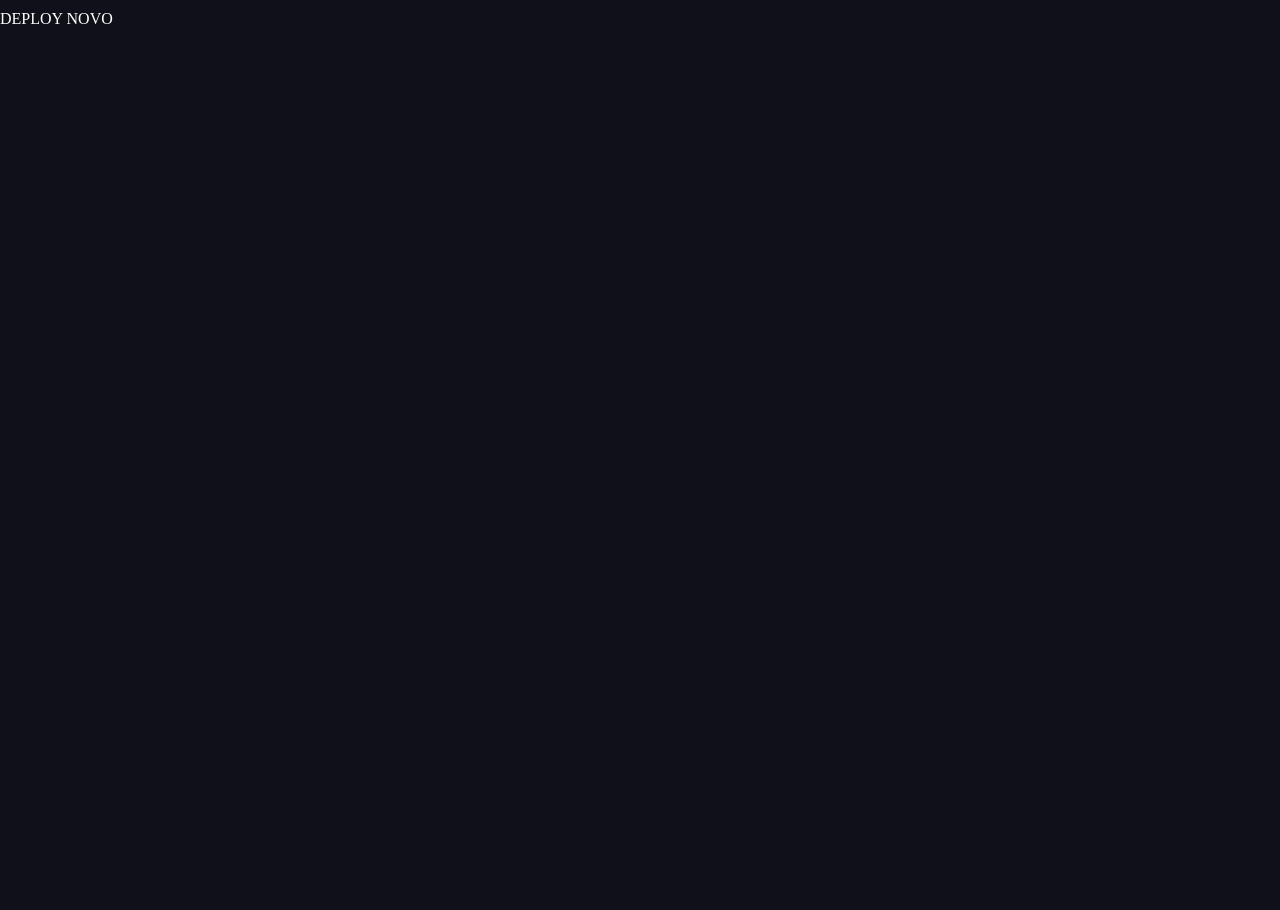
==== commit 796435cf: "Auto-generated commit" ====
--- a/browser/index.html
+++ b/browser/index.html
@@ -8,8 +8,9 @@
   <link rel="icon" type="image/x-icon" href="favicon.ico">
   <style>@font-face{font-family:'Roboto';font-style:normal;font-weight:300;font-stretch:100%;font-display:swap;src:url(https://fonts.gstatic.com/s/roboto/v48/KFO7CnqEu92Fr1ME7kSn66aGLdTylUAMa3GUBGEe.woff2) format('woff2');unicode-range:U+0460-052F, U+1C80-1C8A, U+20B4, U+2DE0-2DFF, U+A640-A69F, U+FE2E-FE2F;}@font-face{font-family:'Roboto';font-style:normal;font-weight:300;font-stretch:100%;font-display:swap;src:url(https://fonts.gstatic.com/s/roboto/v48/KFO7CnqEu92Fr1ME7kSn66aGLdTylUAMa3iUBGEe.woff2) format('woff2');unicode-range:U+0301, U+0400-045F, U+0490-0491, U+04B0-04B1, U+2116;}@font-face{font-family:'Roboto';font-style:normal;font-weight:300;font-stretch:100%;font-display:swap;src:url(https://fonts.gstatic.com/s/roboto/v48/KFO7CnqEu92Fr1ME7kSn66aGLdTylUAMa3CUBGEe.woff2) format('woff2');unicode-range:U+1F00-1FFF;}@font-face{font-family:'Roboto';font-style:normal;font-weight:300;font-stretch:100%;font-display:swap;src:url(https://fonts.gstatic.com/s/roboto/v48/KFO7CnqEu92Fr1ME7kSn66aGLdTylUAMa3-UBGEe.woff2) format('woff2');unicode-range:U+0370-0377, U+037A-037F, U+0384-038A, U+038C, U+038E-03A1, U+03A3-03FF;}@font-face{font-family:'Roboto';font-style:normal;font-weight:300;font-stretch:100%;font-display:swap;src:url(https://fonts.gstatic.com/s/roboto/v48/KFO7CnqEu92Fr1ME7kSn66aGLdTylUAMawCUBGEe.woff2) format('woff2');unicode-range:U+0302-0303, U+0305, U+0307-0308, U+0310, U+0312, U+0315, U+031A, U+0326-0327, U+032C, U+032F-0330, U+0332-0333, U+0338, U+033A, U+0346, U+034D, U+0391-03A1, U+03A3-03A9, U+03B1-03C9, U+03D1, U+03D5-03D6, U+03F0-03F1, U+03F4-03F5, U+2016-2017, U+2034-2038, U+203C, U+2040, U+2043, U+2047, U+2050, U+2057, U+205F, U+2070-2071, U+2074-208E, U+2090-209C, U+20D0-20DC, U+20E1, U+20E5-20EF, U+2100-2112, U+2114-2115, U+2117-2121, U+2123-214F, U+2190, U+2192, U+2194-21AE, U+21B0-21E5, U+21F1-21F2, U+21F4-2211, U+2213-2214, U+2216-22FF, U+2308-230B, U+2310, U+2319, U+231C-2321, U+2336-237A, U+237C, U+2395, U+239B-23B7, U+23D0, U+23DC-23E1, U+2474-2475, U+25AF, U+25B3, U+25B7, U+25BD, U+25C1, U+25CA, U+25CC, U+25FB, U+266D-266F, U+27C0-27FF, U+2900-2AFF, U+2B0E-2B11, U+2B30-2B4C, U+2BFE, U+3030, U+FF5B, U+FF5D, U+1D400-1D7FF, U+1EE00-1EEFF;}@font-face{font-family:'Roboto';font-style:normal;font-weight:300;font-stretch:100%;font-display:swap;src:url(https://fonts.gstatic.com/s/roboto/v48/KFO7CnqEu92Fr1ME7kSn66aGLdTylUAMaxKUBGEe.woff2) format('woff2');unicode-range:U+0001-000C, U+000E-001F, U+007F-009F, U+20DD-20E0, U+20E2-20E4, U+2150-218F, U+2190, U+2192, U+2194-2199, U+21AF, U+21E6-21F0, U+21F3, U+2218-2219, U+2299, U+22C4-22C6, U+2300-243F, U+2440-244A, U+2460-24FF, U+25A0-27BF, U+2800-28FF, U+2921-2922, U+2981, U+29BF, U+29EB, U+2B00-2BFF, U+4DC0-4DFF, U+FFF9-FFFB, U+10140-1018E, U+10190-1019C, U+101A0, U+101D0-101FD, U+102E0-102FB, U+10E60-10E7E, U+1D2C0-1D2D3, U+1D2E0-1D37F, U+1F000-1F0FF, U+1F100-1F1AD, U+1F1E6-1F1FF, U+1F30D-1F30F, U+1F315, U+1F31C, U+1F31E, U+1F320-1F32C, U+1F336, U+1F378, U+1F37D, U+1F382, U+1F393-1F39F, U+1F3A7-1F3A8, U+1F3AC-1F3AF, U+1F3C2, U+1F3C4-1F3C6, U+1F3CA-1F3CE, U+1F3D4-1F3E0, U+1F3ED, U+1F3F1-1F3F3, U+1F3F5-1F3F7, U+1F408, U+1F415, U+1F41F, U+1F426, U+1F43F, U+1F441-1F442, U+1F444, U+1F446-1F449, U+1F44C-1F44E, U+1F453, U+1F46A, U+1F47D, U+1F4A3, U+1F4B0, U+1F4B3, U+1F4B9, U+1F4BB, U+1F4BF, U+1F4C8-1F4CB, U+1F4D6, U+1F4DA, U+1F4DF, U+1F4E3-1F4E6, U+1F4EA-1F4ED, U+1F4F7, U+1F4F9-1F4FB, U+1F4FD-1F4FE, U+1F503, U+1F507-1F50B, U+1F50D, U+1F512-1F513, U+1F53E-1F54A, U+1F54F-1F5FA, U+1F610, U+1F650-1F67F, U+1F687, U+1F68D, U+1F691, U+1F694, U+1F698, U+1F6AD, U+1F6B2, U+1F6B9-1F6BA, U+1F6BC, U+1F6C6-1F6CF, U+1F6D3-1F6D7, U+1F6E0-1F6EA, U+1F6F0-1F6F3, U+1F6F7-1F6FC, U+1F700-1F7FF, U+1F800-1F80B, U+1F810-1F847, U+1F850-1F859, U+1F860-1F887, U+1F890-1F8AD, U+1F8B0-1F8BB, U+1F8C0-1F8C1, U+1F900-1F90B, U+1F93B, U+1F946, U+1F984, U+1F996, U+1F9E9, U+1FA00-1FA6F, U+1FA70-1FA7C, U+1FA80-1FA89, U+1FA8F-1FAC6, U+1FACE-1FADC, U+1FADF-1FAE9, U+1FAF0-1FAF8, U+1FB00-1FBFF;}@font-face{font-family:'Roboto';font-style:normal;font-weight:300;font-stretch:100%;font-display:swap;src:url(https://fonts.gstatic.com/s/roboto/v48/KFO7CnqEu92Fr1ME7kSn66aGLdTylUAMa3OUBGEe.woff2) format('woff2');unicode-range:U+0102-0103, U+0110-0111, U+0128-0129, U+0168-0169, U+01A0-01A1, U+01AF-01B0, U+0300-0301, U+0303-0304, U+0308-0309, U+0323, U+0329, U+1EA0-1EF9, U+20AB;}@font-face{font-family:'Roboto';font-style:normal;font-weight:300;font-stretch:100%;font-display:swap;src:url(https://fonts.gstatic.com/s/roboto/v48/KFO7CnqEu92Fr1ME7kSn66aGLdTylUAMa3KUBGEe.woff2) format('woff2');unicode-range:U+0100-02BA, U+02BD-02C5, U+02C7-02CC, U+02CE-02D7, U+02DD-02FF, U+0304, U+0308, U+0329, U+1D00-1DBF, U+1E00-1E9F, U+1EF2-1EFF, U+2020, U+20A0-20AB, U+20AD-20C0, U+2113, U+2C60-2C7F, U+A720-A7FF;}@font-face{font-family:'Roboto';font-style:normal;font-weight:300;font-stretch:100%;font-display:swap;src:url(https://fonts.gstatic.com/s/roboto/v48/KFO7CnqEu92Fr1ME7kSn66aGLdTylUAMa3yUBA.woff2) format('woff2');unicode-range:U+0000-00FF, U+0131, U+0152-0153, U+02BB-02BC, U+02C6, U+02DA, U+02DC, U+0304, U+0308, U+0329, U+2000-206F, U+20AC, U+2122, U+2191, U+2193, U+2212, U+2215, U+FEFF, U+FFFD;}@font-face{font-family:'Roboto';font-style:normal;font-weight:400;font-stretch:100%;font-display:swap;src:url(https://fonts.gstatic.com/s/roboto/v48/KFO7CnqEu92Fr1ME7kSn66aGLdTylUAMa3GUBGEe.woff2) format('woff2');unicode-range:U+0460-052F, U+1C80-1C8A, U+20B4, U+2DE0-2DFF, U+A640-A69F, U+FE2E-FE2F;}@font-face{font-family:'Roboto';font-style:normal;font-weight:400;font-stretch:100%;font-display:swap;src:url(https://fonts.gstatic.com/s/roboto/v48/KFO7CnqEu92Fr1ME7kSn66aGLdTylUAMa3iUBGEe.woff2) format('woff2');unicode-range:U+0301, U+0400-045F, U+0490-0491, U+04B0-04B1, U+2116;}@font-face{font-family:'Roboto';font-style:normal;font-weight:400;font-stretch:100%;font-display:swap;src:url(https://fonts.gstatic.com/s/roboto/v48/KFO7CnqEu92Fr1ME7kSn66aGLdTylUAMa3CUBGEe.woff2) format('woff2');unicode-range:U+1F00-1FFF;}@font-face{font-family:'Roboto';font-style:normal;font-weight:400;font-stretch:100%;font-display:swap;src:url(https://fonts.gstatic.com/s/roboto/v48/KFO7CnqEu92Fr1ME7kSn66aGLdTylUAMa3-UBGEe.woff2) format('woff2');unicode-range:U+0370-0377, U+037A-037F, U+0384-038A, U+038C, U+038E-03A1, U+03A3-03FF;}@font-face{font-family:'Roboto';font-style:normal;font-weight:400;font-stretch:100%;font-display:swap;src:url(https://fonts.gstatic.com/s/roboto/v48/KFO7CnqEu92Fr1ME7kSn66aGLdTylUAMawCUBGEe.woff2) format('woff2');unicode-range:U+0302-0303, U+0305, U+0307-0308, U+0310, U+0312, U+0315, U+031A, U+0326-0327, U+032C, U+032F-0330, U+0332-0333, U+0338, U+033A, U+0346, U+034D, U+0391-03A1, U+03A3-03A9, U+03B1-03C9, U+03D1, U+03D5-03D6, U+03F0-03F1, U+03F4-03F5, U+2016-2017, U+2034-2038, U+203C, U+2040, U+2043, U+2047, U+2050, U+2057, U+205F, U+2070-2071, U+2074-208E, U+2090-209C, U+20D0-20DC, U+20E1, U+20E5-20EF, U+2100-2112, U+2114-2115, U+2117-2121, U+2123-214F, U+2190, U+2192, U+2194-21AE, U+21B0-21E5, U+21F1-21F2, U+21F4-2211, U+2213-2214, U+2216-22FF, U+2308-230B, U+2310, U+2319, U+231C-2321, U+2336-237A, U+237C, U+2395, U+239B-23B7, U+23D0, U+23DC-23E1, U+2474-2475, U+25AF, U+25B3, U+25B7, U+25BD, U+25C1, U+25CA, U+25CC, U+25FB, U+266D-266F, U+27C0-27FF, U+2900-2AFF, U+2B0E-2B11, U+2B30-2B4C, U+2BFE, U+3030, U+FF5B, U+FF5D, U+1D400-1D7FF, U+1EE00-1EEFF;}@font-face{font-family:'Roboto';font-style:normal;font-weight:400;font-stretch:100%;font-display:swap;src:url(https://fonts.gstatic.com/s/roboto/v48/KFO7CnqEu92Fr1ME7kSn66aGLdTylUAMaxKUBGEe.woff2) format('woff2');unicode-range:U+0001-000C, U+000E-001F, U+007F-009F, U+20DD-20E0, U+20E2-20E4, U+2150-218F, U+2190, U+2192, U+2194-2199, U+21AF, U+21E6-21F0, U+21F3, U+2218-2219, U+2299, U+22C4-22C6, U+2300-243F, U+2440-244A, U+2460-24FF, U+25A0-27BF, U+2800-28FF, U+2921-2922, U+2981, U+29BF, U+29EB, U+2B00-2BFF, U+4DC0-4DFF, U+FFF9-FFFB, U+10140-1018E, U+10190-1019C, U+101A0, U+101D0-101FD, U+102E0-102FB, U+10E60-10E7E, U+1D2C0-1D2D3, U+1D2E0-1D37F, U+1F000-1F0FF, U+1F100-1F1AD, U+1F1E6-1F1FF, U+1F30D-1F30F, U+1F315, U+1F31C, U+1F31E, U+1F320-1F32C, U+1F336, U+1F378, U+1F37D, U+1F382, U+1F393-1F39F, U+1F3A7-1F3A8, U+1F3AC-1F3AF, U+1F3C2, U+1F3C4-1F3C6, U+1F3CA-1F3CE, U+1F3D4-1F3E0, U+1F3ED, U+1F3F1-1F3F3, U+1F3F5-1F3F7, U+1F408, U+1F415, U+1F41F, U+1F426, U+1F43F, U+1F441-1F442, U+1F444, U+1F446-1F449, U+1F44C-1F44E, U+1F453, U+1F46A, U+1F47D, U+1F4A3, U+1F4B0, U+1F4B3, U+1F4B9, U+1F4BB, U+1F4BF, U+1F4C8-1F4CB, U+1F4D6, U+1F4DA, U+1F4DF, U+1F4E3-1F4E6, U+1F4EA-1F4ED, U+1F4F7, U+1F4F9-1F4FB, U+1F4FD-1F4FE, U+1F503, U+1F507-1F50B, U+1F50D, U+1F512-1F513, U+1F53E-1F54A, U+1F54F-1F5FA, U+1F610, U+1F650-1F67F, U+1F687, U+1F68D, U+1F691, U+1F694, U+1F698, U+1F6AD, U+1F6B2, U+1F6B9-1F6BA, U+1F6BC, U+1F6C6-1F6CF, U+1F6D3-1F6D7, U+1F6E0-1F6EA, U+1F6F0-1F6F3, U+1F6F7-1F6FC, U+1F700-1F7FF, U+1F800-1F80B, U+1F810-1F847, U+1F850-1F859, U+1F860-1F887, U+1F890-1F8AD, U+1F8B0-1F8BB, U+1F8C0-1F8C1, U+1F900-1F90B, U+1F93B, U+1F946, U+1F984, U+1F996, U+1F9E9, U+1FA00-1FA6F, U+1FA70-1FA7C, U+1FA80-1FA89, U+1FA8F-1FAC6, U+1FACE-1FADC, U+1FADF-1FAE9, U+1FAF0-1FAF8, U+1FB00-1FBFF;}@font-face{font-family:'Roboto';font-style:normal;font-weight:400;font-stretch:100%;font-display:swap;src:url(https://fonts.gstatic.com/s/roboto/v48/KFO7CnqEu92Fr1ME7kSn66aGLdTylUAMa3OUBGEe.woff2) format('woff2');unicode-range:U+0102-0103, U+0110-0111, U+0128-0129, U+0168-0169, U+01A0-01A1, U+01AF-01B0, U+0300-0301, U+0303-0304, U+0308-0309, U+0323, U+0329, U+1EA0-1EF9, U+20AB;}@font-face{font-family:'Roboto';font-style:normal;font-weight:400;font-stretch:100%;font-display:swap;src:url(https://fonts.gstatic.com/s/roboto/v48/KFO7CnqEu92Fr1ME7kSn66aGLdTylUAMa3KUBGEe.woff2) format('woff2');unicode-range:U+0100-02BA, U+02BD-02C5, U+02C7-02CC, U+02CE-02D7, U+02DD-02FF, U+0304, U+0308, U+0329, U+1D00-1DBF, U+1E00-1E9F, U+1EF2-1EFF, U+2020, U+20A0-20AB, U+20AD-20C0, U+2113, U+2C60-2C7F, U+A720-A7FF;}@font-face{font-family:'Roboto';font-style:normal;font-weight:400;font-stretch:100%;font-display:swap;src:url(https://fonts.gstatic.com/s/roboto/v48/KFO7CnqEu92Fr1ME7kSn66aGLdTylUAMa3yUBA.woff2) format('woff2');unicode-range:U+0000-00FF, U+0131, U+0152-0153, U+02BB-02BC, U+02C6, U+02DA, U+02DC, U+0304, U+0308, U+0329, U+2000-206F, U+20AC, U+2122, U+2191, U+2193, U+2212, U+2215, U+FEFF, U+FFFD;}@font-face{font-family:'Roboto';font-style:normal;font-weight:500;font-stretch:100%;font-display:swap;src:url(https://fonts.gstatic.com/s/roboto/v48/KFO7CnqEu92Fr1ME7kSn66aGLdTylUAMa3GUBGEe.woff2) format('woff2');unicode-range:U+0460-052F, U+1C80-1C8A, U+20B4, U+2DE0-2DFF, U+A640-A69F, U+FE2E-FE2F;}@font-face{font-family:'Roboto';font-style:normal;font-weight:500;font-stretch:100%;font-display:swap;src:url(https://fonts.gstatic.com/s/roboto/v48/KFO7CnqEu92Fr1ME7kSn66aGLdTylUAMa3iUBGEe.woff2) format('woff2');unicode-range:U+0301, U+0400-045F, U+0490-0491, U+04B0-04B1, U+2116;}@font-face{font-family:'Roboto';font-style:normal;font-weight:500;font-stretch:100%;font-display:swap;src:url(https://fonts.gstatic.com/s/roboto/v48/KFO7CnqEu92Fr1ME7kSn66aGLdTylUAMa3CUBGEe.woff2) format('woff2');unicode-range:U+1F00-1FFF;}@font-face{font-family:'Roboto';font-style:normal;font-weight:500;font-stretch:100%;font-display:swap;src:url(https://fonts.gstatic.com/s/roboto/v48/KFO7CnqEu92Fr1ME7kSn66aGLdTylUAMa3-UBGEe.woff2) format('woff2');unicode-range:U+0370-0377, U+037A-037F, U+0384-038A, U+038C, U+038E-03A1, U+03A3-03FF;}@font-face{font-family:'Roboto';font-style:normal;font-weight:500;font-stretch:100%;font-display:swap;src:url(https://fonts.gstatic.com/s/roboto/v48/KFO7CnqEu92Fr1ME7kSn66aGLdTylUAMawCUBGEe.woff2) format('woff2');unicode-range:U+0302-0303, U+0305, U+0307-0308, U+0310, U+0312, U+0315, U+031A, U+0326-0327, U+032C, U+032F-0330, U+0332-0333, U+0338, U+033A, U+0346, U+034D, U+0391-03A1, U+03A3-03A9, U+03B1-03C9, U+03D1, U+03D5-03D6, U+03F0-03F1, U+03F4-03F5, U+2016-2017, U+2034-2038, U+203C, U+2040, U+2043, U+2047, U+2050, U+2057, U+205F, U+2070-2071, U+2074-208E, U+2090-209C, U+20D0-20DC, U+20E1, U+20E5-20EF, U+2100-2112, U+2114-2115, U+2117-2121, U+2123-214F, U+2190, U+2192, U+2194-21AE, U+21B0-21E5, U+21F1-21F2, U+21F4-2211, U+2213-2214, U+2216-22FF, U+2308-230B, U+2310, U+2319, U+231C-2321, U+2336-237A, U+237C, U+2395, U+239B-23B7, U+23D0, U+23DC-23E1, U+2474-2475, U+25AF, U+25B3, U+25B7, U+25BD, U+25C1, U+25CA, U+25CC, U+25FB, U+266D-266F, U+27C0-27FF, U+2900-2AFF, U+2B0E-2B11, U+2B30-2B4C, U+2BFE, U+3030, U+FF5B, U+FF5D, U+1D400-1D7FF, U+1EE00-1EEFF;}@font-face{font-family:'Roboto';font-style:normal;font-weight:500;font-stretch:100%;font-display:swap;src:url(https://fonts.gstatic.com/s/roboto/v48/KFO7CnqEu92Fr1ME7kSn66aGLdTylUAMaxKUBGEe.woff2) format('woff2');unicode-range:U+0001-000C, U+000E-001F, U+007F-009F, U+20DD-20E0, U+20E2-20E4, U+2150-218F, U+2190, U+2192, U+2194-2199, U+21AF, U+21E6-21F0, U+21F3, U+2218-2219, U+2299, U+22C4-22C6, U+2300-243F, U+2440-244A, U+2460-24FF, U+25A0-27BF, U+2800-28FF, U+2921-2922, U+2981, U+29BF, U+29EB, U+2B00-2BFF, U+4DC0-4DFF, U+FFF9-FFFB, U+10140-1018E, U+10190-1019C, U+101A0, U+101D0-101FD, U+102E0-102FB, U+10E60-10E7E, U+1D2C0-1D2D3, U+1D2E0-1D37F, U+1F000-1F0FF, U+1F100-1F1AD, U+1F1E6-1F1FF, U+1F30D-1F30F, U+1F315, U+1F31C, U+1F31E, U+1F320-1F32C, U+1F336, U+1F378, U+1F37D, U+1F382, U+1F393-1F39F, U+1F3A7-1F3A8, U+1F3AC-1F3AF, U+1F3C2, U+1F3C4-1F3C6, U+1F3CA-1F3CE, U+1F3D4-1F3E0, U+1F3ED, U+1F3F1-1F3F3, U+1F3F5-1F3F7, U+1F408, U+1F415, U+1F41F, U+1F426, U+1F43F, U+1F441-1F442, U+1F444, U+1F446-1F449, U+1F44C-1F44E, U+1F453, U+1F46A, U+1F47D, U+1F4A3, U+1F4B0, U+1F4B3, U+1F4B9, U+1F4BB, U+1F4BF, U+1F4C8-1F4CB, U+1F4D6, U+1F4DA, U+1F4DF, U+1F4E3-1F4E6, U+1F4EA-1F4ED, U+1F4F7, U+1F4F9-1F4FB, U+1F4FD-1F4FE, U+1F503, U+1F507-1F50B, U+1F50D, U+1F512-1F513, U+1F53E-1F54A, U+1F54F-1F5FA, U+1F610, U+1F650-1F67F, U+1F687, U+1F68D, U+1F691, U+1F694, U+1F698, U+1F6AD, U+1F6B2, U+1F6B9-1F6BA, U+1F6BC, U+1F6C6-1F6CF, U+1F6D3-1F6D7, U+1F6E0-1F6EA, U+1F6F0-1F6F3, U+1F6F7-1F6FC, U+1F700-1F7FF, U+1F800-1F80B, U+1F810-1F847, U+1F850-1F859, U+1F860-1F887, U+1F890-1F8AD, U+1F8B0-1F8BB, U+1F8C0-1F8C1, U+1F900-1F90B, U+1F93B, U+1F946, U+1F984, U+1F996, U+1F9E9, U+1FA00-1FA6F, U+1FA70-1FA7C, U+1FA80-1FA89, U+1FA8F-1FAC6, U+1FACE-1FADC, U+1FADF-1FAE9, U+1FAF0-1FAF8, U+1FB00-1FBFF;}@font-face{font-family:'Roboto';font-style:normal;font-weight:500;font-stretch:100%;font-display:swap;src:url(https://fonts.gstatic.com/s/roboto/v48/KFO7CnqEu92Fr1ME7kSn66aGLdTylUAMa3OUBGEe.woff2) format('woff2');unicode-range:U+0102-0103, U+0110-0111, U+0128-0129, U+0168-0169, U+01A0-01A1, U+01AF-01B0, U+0300-0301, U+0303-0304, U+0308-0309, U+0323, U+0329, U+1EA0-1EF9, U+20AB;}@font-face{font-family:'Roboto';font-style:normal;font-weight:500;font-stretch:100%;font-display:swap;src:url(https://fonts.gstatic.com/s/roboto/v48/KFO7CnqEu92Fr1ME7kSn66aGLdTylUAMa3KUBGEe.woff2) format('woff2');unicode-range:U+0100-02BA, U+02BD-02C5, U+02C7-02CC, U+02CE-02D7, U+02DD-02FF, U+0304, U+0308, U+0329, U+1D00-1DBF, U+1E00-1E9F, U+1EF2-1EFF, U+2020, U+20A0-20AB, U+20AD-20C0, U+2113, U+2C60-2C7F, U+A720-A7FF;}@font-face{font-family:'Roboto';font-style:normal;font-weight:500;font-stretch:100%;font-display:swap;src:url(https://fonts.gstatic.com/s/roboto/v48/KFO7CnqEu92Fr1ME7kSn66aGLdTylUAMa3yUBA.woff2) format('woff2');unicode-range:U+0000-00FF, U+0131, U+0152-0153, U+02BB-02BC, U+02C6, U+02DA, U+02DC, U+0304, U+0308, U+0329, U+2000-206F, U+20AC, U+2122, U+2191, U+2193, U+2212, U+2215, U+FEFF, U+FFFD;}</style>
   <style>@font-face{font-family:'Material Icons';font-style:normal;font-weight:400;src:url(https://fonts.gstatic.com/s/materialicons/v143/flUhRq6tzZclQEJ-Vdg-IuiaDsNc.woff2) format('woff2');}.material-icons{font-family:'Material Icons';font-weight:normal;font-style:normal;font-size:24px;line-height:1;letter-spacing:normal;text-transform:none;display:inline-block;white-space:nowrap;word-wrap:normal;direction:ltr;-webkit-font-feature-settings:'liga';-webkit-font-smoothing:antialiased;}</style>
-<style>html{--mat-sys-background:#faf9fd;--mat-sys-error:#ba1a1a;--mat-sys-error-container:#ffdad6;--mat-sys-inverse-on-surface:#f2f0f4;--mat-sys-inverse-primary:#abc7ff;--mat-sys-inverse-surface:#2f3033;--mat-sys-on-background:#1a1b1f;--mat-sys-on-error:#ffffff;--mat-sys-on-error-container:#93000a;--mat-sys-on-primary:#ffffff;--mat-sys-on-primary-container:#00458f;--mat-sys-on-primary-fixed:#001b3f;--mat-sys-on-primary-fixed-variant:#00458f;--mat-sys-on-secondary:#ffffff;--mat-sys-on-secondary-container:#3e4759;--mat-sys-on-secondary-fixed:#131c2b;--mat-sys-on-secondary-fixed-variant:#3e4759;--mat-sys-on-surface:#1a1b1f;--mat-sys-on-surface-variant:#44474e;--mat-sys-on-tertiary:#ffffff;--mat-sys-on-tertiary-container:#0000ef;--mat-sys-on-tertiary-fixed:#00006e;--mat-sys-on-tertiary-fixed-variant:#0000ef;--mat-sys-outline:#74777f;--mat-sys-outline-variant:#c4c6d0;--mat-sys-primary:#005cbb;--mat-sys-primary-container:#d7e3ff;--mat-sys-primary-fixed:#d7e3ff;--mat-sys-primary-fixed-dim:#abc7ff;--mat-sys-scrim:#000000;--mat-sys-secondary:#565e71;--mat-sys-secondary-container:#dae2f9;--mat-sys-secondary-fixed:#dae2f9;--mat-sys-secondary-fixed-dim:#bec6dc;--mat-sys-shadow:#000000;--mat-sys-surface:#faf9fd;--mat-sys-surface-bright:#faf9fd;--mat-sys-surface-container:#efedf0;--mat-sys-surface-container-high:#e9e7eb;--mat-sys-surface-container-highest:#e3e2e6;--mat-sys-surface-container-low:#f4f3f6;--mat-sys-surface-container-lowest:#ffffff;--mat-sys-surface-dim:#dbd9dd;--mat-sys-surface-tint:#005cbb;--mat-sys-surface-variant:#e0e2ec;--mat-sys-tertiary:#343dff;--mat-sys-tertiary-container:#e0e0ff;--mat-sys-tertiary-fixed:#e0e0ff;--mat-sys-tertiary-fixed-dim:#bec2ff;--mat-sys-neutral-variant20:#2d3038;--mat-sys-neutral10:#1a1b1f}html{--mat-sys-level0:0px 0px 0px 0px rgba(0, 0, 0, .2), 0px 0px 0px 0px rgba(0, 0, 0, .14), 0px 0px 0px 0px rgba(0, 0, 0, .12)}html{--mat-sys-level1:0px 2px 1px -1px rgba(0, 0, 0, .2), 0px 1px 1px 0px rgba(0, 0, 0, .14), 0px 1px 3px 0px rgba(0, 0, 0, .12)}html{--mat-sys-level2:0px 3px 3px -2px rgba(0, 0, 0, .2), 0px 3px 4px 0px rgba(0, 0, 0, .14), 0px 1px 8px 0px rgba(0, 0, 0, .12)}html{--mat-sys-level3:0px 3px 5px -1px rgba(0, 0, 0, .2), 0px 6px 10px 0px rgba(0, 0, 0, .14), 0px 1px 18px 0px rgba(0, 0, 0, .12)}html{--mat-sys-level4:0px 5px 5px -3px rgba(0, 0, 0, .2), 0px 8px 10px 1px rgba(0, 0, 0, .14), 0px 3px 14px 2px rgba(0, 0, 0, .12)}html{--mat-sys-level5:0px 7px 8px -4px rgba(0, 0, 0, .2), 0px 12px 17px 2px rgba(0, 0, 0, .14), 0px 5px 22px 4px rgba(0, 0, 0, .12)}html{--mat-sys-body-large:400 1rem / 1.5rem Roboto;--mat-sys-body-large-font:Roboto;--mat-sys-body-large-line-height:1.5rem;--mat-sys-body-large-size:1rem;--mat-sys-body-large-tracking:.031rem;--mat-sys-body-large-weight:400;--mat-sys-body-medium:400 .875rem / 1.25rem Roboto;--mat-sys-body-medium-font:Roboto;--mat-sys-body-medium-line-height:1.25rem;--mat-sys-body-medium-size:.875rem;--mat-sys-body-medium-tracking:.016rem;--mat-sys-body-medium-weight:400;--mat-sys-body-small:400 .75rem / 1rem Roboto;--mat-sys-body-small-font:Roboto;--mat-sys-body-small-line-height:1rem;--mat-sys-body-small-size:.75rem;--mat-sys-body-small-tracking:.025rem;--mat-sys-body-small-weight:400;--mat-sys-display-large:400 3.562rem / 4rem Roboto;--mat-sys-display-large-font:Roboto;--mat-sys-display-large-line-height:4rem;--mat-sys-display-large-size:3.562rem;--mat-sys-display-large-tracking:-.016rem;--mat-sys-display-large-weight:400;--mat-sys-display-medium:400 2.812rem / 3.25rem Roboto;--mat-sys-display-medium-font:Roboto;--mat-sys-display-medium-line-height:3.25rem;--mat-sys-display-medium-size:2.812rem;--mat-sys-display-medium-tracking:0;--mat-sys-display-medium-weight:400;--mat-sys-display-small:400 2.25rem / 2.75rem Roboto;--mat-sys-display-small-font:Roboto;--mat-sys-display-small-line-height:2.75rem;--mat-sys-display-small-size:2.25rem;--mat-sys-display-small-tracking:0;--mat-sys-display-small-weight:400;--mat-sys-headline-large:400 2rem / 2.5rem Roboto;--mat-sys-headline-large-font:Roboto;--mat-sys-headline-large-line-height:2.5rem;--mat-sys-headline-large-size:2rem;--mat-sys-headline-large-tracking:0;--mat-sys-headline-large-weight:400;--mat-sys-headline-medium:400 1.75rem / 2.25rem Roboto;--mat-sys-headline-medium-font:Roboto;--mat-sys-headline-medium-line-height:2.25rem;--mat-sys-headline-medium-size:1.75rem;--mat-sys-headline-medium-tracking:0;--mat-sys-headline-medium-weight:400;--mat-sys-headline-small:400 1.5rem / 2rem Roboto;--mat-sys-headline-small-font:Roboto;--mat-sys-headline-small-line-height:2rem;--mat-sys-headline-small-size:1.5rem;--mat-sys-headline-small-tracking:0;--mat-sys-headline-small-weight:400;--mat-sys-label-large:500 .875rem / 1.25rem Roboto;--mat-sys-label-large-font:Roboto;--mat-sys-label-large-line-height:1.25rem;--mat-sys-label-large-size:.875rem;--mat-sys-label-large-tracking:.006rem;--mat-sys-label-large-weight:500;--mat-sys-label-large-weight-prominent:700;--mat-sys-label-medium:500 .75rem / 1rem Roboto;--mat-sys-label-medium-font:Roboto;--mat-sys-label-medium-line-height:1rem;--mat-sys-label-medium-size:.75rem;--mat-sys-label-medium-tracking:.031rem;--mat-sys-label-medium-weight:500;--mat-sys-label-medium-weight-prominent:700;--mat-sys-label-small:500 .688rem / 1rem Roboto;--mat-sys-label-small-font:Roboto;--mat-sys-label-small-line-height:1rem;--mat-sys-label-small-size:.688rem;--mat-sys-label-small-tracking:.031rem;--mat-sys-label-small-weight:500;--mat-sys-title-large:400 1.375rem / 1.75rem Roboto;--mat-sys-title-large-font:Roboto;--mat-sys-title-large-line-height:1.75rem;--mat-sys-title-large-size:1.375rem;--mat-sys-title-large-tracking:0;--mat-sys-title-large-weight:400;--mat-sys-title-medium:500 1rem / 1.5rem Roboto;--mat-sys-title-medium-font:Roboto;--mat-sys-title-medium-line-height:1.5rem;--mat-sys-title-medium-size:1rem;--mat-sys-title-medium-tracking:.009rem;--mat-sys-title-medium-weight:500;--mat-sys-title-small:500 .875rem / 1.25rem Roboto;--mat-sys-title-small-font:Roboto;--mat-sys-title-small-line-height:1.25rem;--mat-sys-title-small-size:.875rem;--mat-sys-title-small-tracking:.006rem;--mat-sys-title-small-weight:500}html{--mat-sys-corner-extra-large:28px;--mat-sys-corner-extra-large-top:28px 28px 0 0;--mat-sys-corner-extra-small:4px;--mat-sys-corner-extra-small-top:4px 4px 0 0;--mat-sys-corner-full:9999px;--mat-sys-corner-large:16px;--mat-sys-corner-large-end:0 16px 16px 0;--mat-sys-corner-large-start:16px 0 0 16px;--mat-sys-corner-large-top:16px 16px 0 0;--mat-sys-corner-medium:12px;--mat-sys-corner-none:0;--mat-sys-corner-small:8px}html{--mat-sys-dragged-state-layer-opacity:.16;--mat-sys-focus-state-layer-opacity:.12;--mat-sys-hover-state-layer-opacity:.08;--mat-sys-pressed-state-layer-opacity:.12}html,body{height:100%}body{height:100%;background-color:var(--black);margin:0}:root{--primary:#2fbf71;--primary-010:#21804d;--secondary:#06628a;--secondary-010:#06374e;--white:#fff;--black:#10101a;--black-010:#2a2a30;--grey:#9b9ba0}</style><link rel="stylesheet" href="styles-GQB4SKFL.css" media="print" onload="this.media='all'"><noscript><link rel="stylesheet" href="styles-GQB4SKFL.css"></noscript></head>
+<style>html{--mat-sys-background:#faf9fd;--mat-sys-error:#ba1a1a;--mat-sys-error-container:#ffdad6;--mat-sys-inverse-on-surface:#f2f0f4;--mat-sys-inverse-primary:#abc7ff;--mat-sys-inverse-surface:#2f3033;--mat-sys-on-background:#1a1b1f;--mat-sys-on-error:#ffffff;--mat-sys-on-error-container:#93000a;--mat-sys-on-primary:#ffffff;--mat-sys-on-primary-container:#00458f;--mat-sys-on-primary-fixed:#001b3f;--mat-sys-on-primary-fixed-variant:#00458f;--mat-sys-on-secondary:#ffffff;--mat-sys-on-secondary-container:#3e4759;--mat-sys-on-secondary-fixed:#131c2b;--mat-sys-on-secondary-fixed-variant:#3e4759;--mat-sys-on-surface:#1a1b1f;--mat-sys-on-surface-variant:#44474e;--mat-sys-on-tertiary:#ffffff;--mat-sys-on-tertiary-container:#0000ef;--mat-sys-on-tertiary-fixed:#00006e;--mat-sys-on-tertiary-fixed-variant:#0000ef;--mat-sys-outline:#74777f;--mat-sys-outline-variant:#c4c6d0;--mat-sys-primary:#005cbb;--mat-sys-primary-container:#d7e3ff;--mat-sys-primary-fixed:#d7e3ff;--mat-sys-primary-fixed-dim:#abc7ff;--mat-sys-scrim:#000000;--mat-sys-secondary:#565e71;--mat-sys-secondary-container:#dae2f9;--mat-sys-secondary-fixed:#dae2f9;--mat-sys-secondary-fixed-dim:#bec6dc;--mat-sys-shadow:#000000;--mat-sys-surface:#faf9fd;--mat-sys-surface-bright:#faf9fd;--mat-sys-surface-container:#efedf0;--mat-sys-surface-container-high:#e9e7eb;--mat-sys-surface-container-highest:#e3e2e6;--mat-sys-surface-container-low:#f4f3f6;--mat-sys-surface-container-lowest:#ffffff;--mat-sys-surface-dim:#dbd9dd;--mat-sys-surface-tint:#005cbb;--mat-sys-surface-variant:#e0e2ec;--mat-sys-tertiary:#343dff;--mat-sys-tertiary-container:#e0e0ff;--mat-sys-tertiary-fixed:#e0e0ff;--mat-sys-tertiary-fixed-dim:#bec2ff;--mat-sys-neutral-variant20:#2d3038;--mat-sys-neutral10:#1a1b1f}html{--mat-sys-level0:0px 0px 0px 0px rgba(0, 0, 0, .2), 0px 0px 0px 0px rgba(0, 0, 0, .14), 0px 0px 0px 0px rgba(0, 0, 0, .12)}html{--mat-sys-level1:0px 2px 1px -1px rgba(0, 0, 0, .2), 0px 1px 1px 0px rgba(0, 0, 0, .14), 0px 1px 3px 0px rgba(0, 0, 0, .12)}html{--mat-sys-level2:0px 3px 3px -2px rgba(0, 0, 0, .2), 0px 3px 4px 0px rgba(0, 0, 0, .14), 0px 1px 8px 0px rgba(0, 0, 0, .12)}html{--mat-sys-level3:0px 3px 5px -1px rgba(0, 0, 0, .2), 0px 6px 10px 0px rgba(0, 0, 0, .14), 0px 1px 18px 0px rgba(0, 0, 0, .12)}html{--mat-sys-level4:0px 5px 5px -3px rgba(0, 0, 0, .2), 0px 8px 10px 1px rgba(0, 0, 0, .14), 0px 3px 14px 2px rgba(0, 0, 0, .12)}html{--mat-sys-level5:0px 7px 8px -4px rgba(0, 0, 0, .2), 0px 12px 17px 2px rgba(0, 0, 0, .14), 0px 5px 22px 4px rgba(0, 0, 0, .12)}html{--mat-sys-body-large:400 1rem / 1.5rem Roboto;--mat-sys-body-large-font:Roboto;--mat-sys-body-large-line-height:1.5rem;--mat-sys-body-large-size:1rem;--mat-sys-body-large-tracking:.031rem;--mat-sys-body-large-weight:400;--mat-sys-body-medium:400 .875rem / 1.25rem Roboto;--mat-sys-body-medium-font:Roboto;--mat-sys-body-medium-line-height:1.25rem;--mat-sys-body-medium-size:.875rem;--mat-sys-body-medium-tracking:.016rem;--mat-sys-body-medium-weight:400;--mat-sys-body-small:400 .75rem / 1rem Roboto;--mat-sys-body-small-font:Roboto;--mat-sys-body-small-line-height:1rem;--mat-sys-body-small-size:.75rem;--mat-sys-body-small-tracking:.025rem;--mat-sys-body-small-weight:400;--mat-sys-display-large:400 3.562rem / 4rem Roboto;--mat-sys-display-large-font:Roboto;--mat-sys-display-large-line-height:4rem;--mat-sys-display-large-size:3.562rem;--mat-sys-display-large-tracking:-.016rem;--mat-sys-display-large-weight:400;--mat-sys-display-medium:400 2.812rem / 3.25rem Roboto;--mat-sys-display-medium-font:Roboto;--mat-sys-display-medium-line-height:3.25rem;--mat-sys-display-medium-size:2.812rem;--mat-sys-display-medium-tracking:0;--mat-sys-display-medium-weight:400;--mat-sys-display-small:400 2.25rem / 2.75rem Roboto;--mat-sys-display-small-font:Roboto;--mat-sys-display-small-line-height:2.75rem;--mat-sys-display-small-size:2.25rem;--mat-sys-display-small-tracking:0;--mat-sys-display-small-weight:400;--mat-sys-headline-large:400 2rem / 2.5rem Roboto;--mat-sys-headline-large-font:Roboto;--mat-sys-headline-large-line-height:2.5rem;--mat-sys-headline-large-size:2rem;--mat-sys-headline-large-tracking:0;--mat-sys-headline-large-weight:400;--mat-sys-headline-medium:400 1.75rem / 2.25rem Roboto;--mat-sys-headline-medium-font:Roboto;--mat-sys-headline-medium-line-height:2.25rem;--mat-sys-headline-medium-size:1.75rem;--mat-sys-headline-medium-tracking:0;--mat-sys-headline-medium-weight:400;--mat-sys-headline-small:400 1.5rem / 2rem Roboto;--mat-sys-headline-small-font:Roboto;--mat-sys-headline-small-line-height:2rem;--mat-sys-headline-small-size:1.5rem;--mat-sys-headline-small-tracking:0;--mat-sys-headline-small-weight:400;--mat-sys-label-large:500 .875rem / 1.25rem Roboto;--mat-sys-label-large-font:Roboto;--mat-sys-label-large-line-height:1.25rem;--mat-sys-label-large-size:.875rem;--mat-sys-label-large-tracking:.006rem;--mat-sys-label-large-weight:500;--mat-sys-label-large-weight-prominent:700;--mat-sys-label-medium:500 .75rem / 1rem Roboto;--mat-sys-label-medium-font:Roboto;--mat-sys-label-medium-line-height:1rem;--mat-sys-label-medium-size:.75rem;--mat-sys-label-medium-tracking:.031rem;--mat-sys-label-medium-weight:500;--mat-sys-label-medium-weight-prominent:700;--mat-sys-label-small:500 .688rem / 1rem Roboto;--mat-sys-label-small-font:Roboto;--mat-sys-label-small-line-height:1rem;--mat-sys-label-small-size:.688rem;--mat-sys-label-small-tracking:.031rem;--mat-sys-label-small-weight:500;--mat-sys-title-large:400 1.375rem / 1.75rem Roboto;--mat-sys-title-large-font:Roboto;--mat-sys-title-large-line-height:1.75rem;--mat-sys-title-large-size:1.375rem;--mat-sys-title-large-tracking:0;--mat-sys-title-large-weight:400;--mat-sys-title-medium:500 1rem / 1.5rem Roboto;--mat-sys-title-medium-font:Roboto;--mat-sys-title-medium-line-height:1.5rem;--mat-sys-title-medium-size:1rem;--mat-sys-title-medium-tracking:.009rem;--mat-sys-title-medium-weight:500;--mat-sys-title-small:500 .875rem / 1.25rem Roboto;--mat-sys-title-small-font:Roboto;--mat-sys-title-small-line-height:1.25rem;--mat-sys-title-small-size:.875rem;--mat-sys-title-small-tracking:.006rem;--mat-sys-title-small-weight:500}html{--mat-sys-corner-extra-large:28px;--mat-sys-corner-extra-large-top:28px 28px 0 0;--mat-sys-corner-extra-small:4px;--mat-sys-corner-extra-small-top:4px 4px 0 0;--mat-sys-corner-full:9999px;--mat-sys-corner-large:16px;--mat-sys-corner-large-end:0 16px 16px 0;--mat-sys-corner-large-start:16px 0 0 16px;--mat-sys-corner-large-top:16px 16px 0 0;--mat-sys-corner-medium:12px;--mat-sys-corner-none:0;--mat-sys-corner-small:8px}html{--mat-sys-dragged-state-layer-opacity:.16;--mat-sys-focus-state-layer-opacity:.12;--mat-sys-hover-state-layer-opacity:.08;--mat-sys-pressed-state-layer-opacity:.12}html,body{height:100%}body{height:100%;background-color:var(--black);margin:0}p{color:var(--grey);font-size:16px;margin:10px 0}:root{--primary:#2fbf71;--primary-010:#21804d;--secondary:#06628a;--secondary-010:#06374e;--white:#fff;--black:#10101a;--black-010:#2a2a30;--grey:#9b9ba0}</style><link rel="stylesheet" href="styles-GQB4SKFL.css" media="print" onload="this.media='all'"><noscript><link rel="stylesheet" href="styles-GQB4SKFL.css"></noscript></head>
 <body class="mat-typography">
+  <p style="color: white;">DEPLOY NOVO</p>
   <app-root></app-root>
 <link rel="modulepreload" href="chunk-NHEN7P5S.js"><script src="polyfills-6YOLJV4E.js" type="module"></script><script src="main-QRXYVSE4.js" type="module"></script></body>
 </html>
